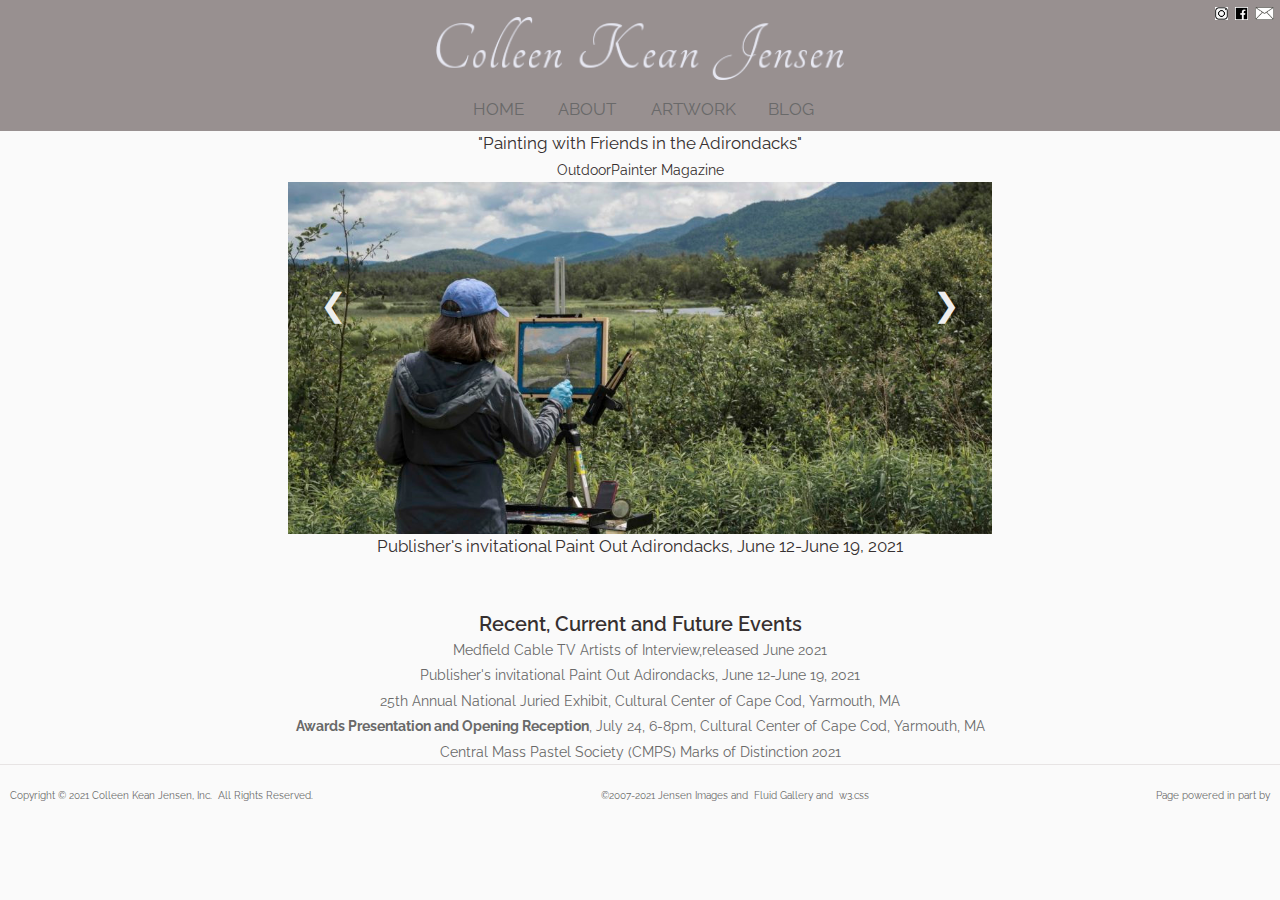
==== index.html @ 795e1b88 "improving on prev/next buttons, added video to display" ====
﻿<!DOCTYPE html>
<html lang="en">
<head>
	<meta charset="utf-8">
    <meta name="viewport" content="width=device-width, user-scalable=0, shrink-to-fit=yes initial-scale=1">
    <meta name="description" content="Colleen Kean Jensen Fine Art Gallery">
    <meta name="author" content="Colleen Kean Jensen">
    <meta name="keywords" content="Portfolio,Fine Art, Gallery, Colleen Kean Jensen, Colleen Jensen, Pastels, Oil Painting, Watercolor">
	<meta name="robots" content="index, follow" />
	<meta http-equiv="content-type" content="charset=iso-8859-2" />
	<meta http-equiv="X-UA-Compatible" content="IE=edge">
    <meta name="viewport" content="width=device-width, initial-scale=1">

<title>Colleen Kean Jensen - Home</title>
 
 <!--Fonts and Stylesheets-->
    <link href="https://fonts.googleapis.com/css?family=Poiret+One" rel="stylesheet">
    <link href="https://fonts.googleapis.com/css?family=Josefin+Slab" rel="stylesheet">
    <link rel="stylesheet" href="Font-Awesome-4.7/css/font-awesome.min.css">                
    <link rel="stylesheet" href="https://fonts.googleapis.com/css?family=Open+Sans:300,400,600">  
	<link rel="stylesheet" href="https://fonts.googleapis.com/css?family=Inconsolata">
	<link rel="stylesheet" href="https://fonts.googleapis.com/css?family=Raleway">
	
 	<!-- for artwork -->
	<link rel="stylesheet" href="https://www.w3schools.com/w3css/4/w3.css">
    <link rel="stylesheet" type="text/css" href="css/bootstrap.min.css">                                      
    <link rel="stylesheet" type="text/css" href="css/hero-slider-style.css">                              
    <link rel="stylesheet" type="text/css" href="css/magnific-popup.css">                                 
    <link rel="stylesheet" type="text/css" href="css/templatemo-style.css"> 	
	<link rel="stylesheet" type="text/css" href="css/styles-0.0.0.css"/>

	<!-- for blog -->
	<link rel="stylesheet" type="text/css" href="css/w3s.css">

	<!-- overriding -->
	<link rel="stylesheet" type="text/css" href="css/styles-0.0.0.css"/>	<!-- HTML5 shim and Respond.js for IE8 support of HTML5 elements and media queries -->
</head>

<body> 
<!--******************************* Header ****************************************-->
	<div class="header header background-color-darker">
		<a class="site-title" href='index.html' target="_self">
			<img class="siteHeader" src='images/logo/colleenkeanjensen-neutralGray.png'/>
		</a>
	</div>
<!-- ****************************** Social Icons ***********************************-->
	<div class="social-list">
		<ul>
			<li class="socialIcon">
				<a target="_self" href="https://instagram.com/Colleen_Kean_Jensen">
					<img class="socialIcon" src="images/logo/instagramBlack.png" alt="instagram logo" />
				</a>
			</li>
			<li class="socialIcon">
				<a target="_self" href="https://business.facebook.com/Colleen-Kean-Jensen-Art-109331113914642/?business_id=528823897707882">
					<img class="socialIcon" src="images/logo/facebook.png" alt="facebook logo" />
				</a>
			<li class="socialIcon">
				<a target="_self" title="Email Colleen Kean Jensen, Inc." href="mailto:ckeanjensen@gmail.com?subject=Colleen&nbsp;Kean&nbsp;Jensen&nbsp;Artwork&nbsp;Inquiry">
					<img class="socialIcon" src="images/logo/mail.png" alt="mail logo" />						
				</a>
			</li>
		</ul>
	</div>
<!--******************************* Top Navigation Bar ****************************-->
	<div class="topNav header background-color-darker">		
		<ul >
			<li>
				<a  class="currentPage" href='https://www.colleenkeanjensen.com/index.html' target="_self" id="index">HOME
				</a>
			</li>
			<li>
				<a  href='https://www.colleenkeanjensen.com/about.html' target="_self" id="about">ABOUT
				</a>
			</li>
			<li>
				<a  href="https://www.colleenkeanjensen.com/artwork.html" target="_self" id="artwork">ARTWORK
				</a>
			</li>
			<li>
				<a href="https://www.colleenkeanjensen.com/blog.html" target="_self" id="blog">BLOG
				</a>
			</li>		
		</ul>
	</div>
<!-- ****************************** Main Content ***********************************************************************************-->
	<div class="cd-hero background-color-lighter ">
	
		<div class="mySlides ">	
			<div class="photoCaption">		
		  <!--				<div class="numbertext">2 / 6</div>	 -->
				<span class="medium">"Painting with Friends in the Adirondacks"</br></span>
				<span class="smaller ">OutdoorPainter Magazine</br></span>
			</div>
			<div class="banner w3-animate-right">
				<img  src="img/2021-PleinAirMagazine-PaintingWithFriends-cropped.jpg" alt="Keeses Mill Road Pond">
			</div>
			<div class="photoCaption">
				<span>Publisher's invitational Paint Out Adirondacks, June 12-June 19, 2021</span>
			</div>
		</div>

		<div class="mySlides ">	
			<div class="photoCaption">		
		  <!--				<div class="numbertext">2 / 6</div>	 -->
				<span class="large">"Artist of Medfield Interview"</br></span>
				<span class="smaller "></br></span>
			</div>
			<div class="banner w3-animate-right">
				<img  src="images/me/2021MedfieldCable-cropped.PNG" alt="Medfield Cable Interview - Colleen Kean Jensen">
			</div>
			<div class="youtubebutton" id="youtube">
				<a  href="https://www.youtube.com/watch?v=-U9jdLsStDU&ab_channel=MedfieldTV" target="_blank"><img  src="images/me/youTubePlay.png" alt="Medfield Cable Interview - Colleen Kean Jensen"></a>
			</div>
			<div class="photoCaption">
				<span>Medfield Cable TV, produced June 2021</span>
			</div>
		</div>

			
		<div class="mySlides  ">	
			<div class="photoCaption">		
		  <!--				<div class="numbertext">2 / 6</div>	 -->
				<span class="large">Keeses Mill Road Pond</br></span>
				<span class="smaller ">Paul Smith, New York</br></span>
			</div>
			<img class="banner w3-animate-right" src="img/pastel-45-cropped.jpg" alt="Keeses Mill Road Pond">

			<div class="photoCaption">
				<span>Publisher's invitational Paint Out Adirondacks, June 12-June 19, 2021</span>
			</div>
		</div>
		
		<div class="mySlides ">	
			<div class="photoCaption">		
		  <!--				<div class="numbertext">3 / 6</div>	 -->
				<span class="large">Jay Covered Bridge<br></span>
				<span class="smaller ">from above the falls, </span>
				<span class="smaller ">Jay, New York</br></span>
			</div>
			<img class="banner w3-animate-right" src="img/pastel-46-cropped.jpg" alt="Jay Covered Bridge">

			<div class="photoCaption">
				<span>Publisher's invitational Paint Out Adirondacks, June 12-June 19, 2021</span>
			</div>
		</div>
		
		<div class="mySlides  ">	
			<div class="photoCaption">		
		  <!--				<div class="numbertext">4 / 6</div>	 -->
				<span class="large">Saranac Village Dock</br></span>
				<span class="smaller ">Saranac, New York</br></span>
			</div>
			<img class="banner w3-animate-right" src="img/pastel-47-cropped.jpg" alt="Saranac Village Dock">

			<div class="photoCaption">
				<span>Publisher's invitational Paint Out Adirondacks, June 12-June 19, 2021</span>
			</div>
		</div>
		
		  <!--
		<div class="mySlides w3-animate-opacity">	
			<div class="photoCaption">		
		  <!--				<div class="numbertext">5 / 6</div>	 
				<span class="large">Bog River Falls</br></span>
				<span class="smaller ">Tupper Lake, New York</br></span>
			</div>
			<img class="" src="img/pastel-48.jpg" alt="Bog River Falls">

			<div class="photoCaption">
				<span>Publisher's invitational Paint Out Adirondacks, June 12-June 19, 2021</span>
			</div>
		</div>-->
	
		<div class="mySlides  ">	
			<div class="photoCaption">		
		  <!--				<div class="numbertext">6 / 6</div>	 -->
				<span class="large">Norman Ridge Road</br></span>
				<span class="smaller ">Franklin, New York</br></span>
			</div>
			<img class="banner w3-animate-right" src="img/pastel-49-cropped.jpg" alt="Norman Ridge Road">

			<div class="photoCaption">
				<span>Publisher's invitational Paint Out Adirondacks, June 12-June 19, 2021</span>
			</div>
		</div>
		
		<div class="mySlides ">
			<div class="photoCaption">
		  <!--				<div class="numbertext">1 / 6</div>	 -->
				<span class="large ">A Climber's Hold</br></span>
				<span class="smaller ">Pawtuckaway, NH</br></span>
			</div>
			<img class="banner w3-animate-right" src="img/pastel-1-cropped.jpg" alt="A Climber's Hold, Pawtuckaway, N.H.">

			<div class="photoCaption">
				<span>
					<a class="" href="https://issuu.com/showapero/docs/ape_ro_catalogue_-_experience_-_january_2020_web/24" target="_blank">
					Apero Fine Arts Magazine, January 2020.</a>
					</br>
				</span>
				<span>
					<a class="" href="https://www.cmpastels.org/no_tom2.html" target="_blank">
					CMPS Marks of Distinction 2021.</a>
					</br>
				</span>
			</div>
		</div>
		
		  <!-- Next and previous buttons -->
		<a class="prev" onclick="plusSlides(-1)">&#10094;</a>
		<a class="next" onclick="plusSlides(1)">&#10095;</a>
  
		</br>		</br>
		<div>
			<h4>Recent, Current and Future Events</h4>
			<span class="smaller">

				<li><a class="" href="https://www.youtube.com/watch?v=-U9jdLsStDU&ab_channel=MedfieldTV" target="_blank">Medfield Cable TV Artists of Interview,released June 2021</li></br>
				<li><a class="" href="https://paintadirondacks.com/" target="_blank">Publisher's invitational Paint Out Adirondacks, June 12-June 19, 2021</li></br>
				<li><a class="" href="https://ppscc.org/exhibitions/#fpo" target="_blank">25th Annual National Juried Exhibit, Cultural Center of Cape Cod, Yarmouth, MA</li></br>
				<li><a class="" href="https://ppscc.org/exhibitions/#fpo" target="_blank"><span><b>Awards Presentation and Opening Reception</b></span>, July 24, 6-8pm, Cultural Center of Cape Cod, Yarmouth, MA</li></br>
				<a class="" href="https://www.cmpastels.org/no_tom2.html" target="_blank">Central Mass Pastel Society (CMPS) Marks of Distinction 2021
			</span>
		</div>
	</div> <!-- contentContainer -->
<!-- ****************************** Copyright ******************************************-->
	<hr class="">
	<div class="tm-footer">
		<span class="tm-copyright-text copyright">Copyright © 2021 Colleen Kean Jensen, Inc.&nbsp;&nbsp;All Rights Reserved.
		</span>
		<span class="tm-copyright-text branding">Page powered in part by 
			<a href="mailto:ckeanjensen@gmail.com">©2007-2021&nbsp;Jensen Images&nbsp;and&nbsp;</a>
			<a href="https://www.free-css.com/free-css-templates/page239/fluid-gallery" target="_blank">Fluid&nbsp;Gallery&nbspand&nbsp;</a>
			<a href="https://www.w3schools.com/w3css/default.asp" target="_blank">w3.css</a>
		</span>
	</div>
<!-- ****************************** load JS files ******************************************-->
	<script src="js/tether.min.js"></script> <!-- Tether (http://tether.io/)  --> 
	<script src="js/bootstrap.min.js"></script>             <!-- Bootstrap js (v4-alpha.getbootstrap.com/) -->
	<script src="js/hero-slider-main.js"></script>          <!-- Hero slider (https://codyhouse.co/gem/hero-slider/) -->
	<script src="js/jquery.magnific-popup.min.js"></script> <!-- Magnific popup (http://dimsemenov.com/plugins/magnific-popup/) -->
	
	<script>
 	var  myVar;
	var slideIndex = 1;
	showSlides(slideIndex);

	function plusSlides(n) {
	  clearTimeout(myVar);
	  showSlides(slideIndex += n);
	}

	function currentSlide(n) {
	  showSlides(slideIndex = n);
	}

	function showSlides(n) {

	  var i;
	  var slides = document.getElementsByClassName("mySlides");
	  var banner = document.getElementsByClassName("banner");
	  var captionText = document.getElementById("caption");
	  if (n > slides.length) {slideIndex = 1}
	  if (n < 1) {slideIndex = slides.length}
	  for (i = 0; i < slides.length; i++) {
		  slides[i].style.display = "none";
	  }
	  slides[slideIndex-1].style.display = "block";
	  myVar =  setTimeout(function(){showSlides(slideIndex= slideIndex+1)}, 7000); // Change image every 2 seconds
	}
	
	function adjustHeightOfPage(pageNo) {

	var pageContentHeight = 0;

	var pageType = $('div[data-page-no="' + pageNo + '"]').data("page-type");

	if( pageType != undefined && pageType == "gallery") {
		pageContentHeight = $(".cd-hero-slider li:nth-of-type(" + pageNo + ") .tm-img-gallery-container").height();
	}
	else {
		pageContentHeight = $(".cd-hero-slider li:nth-of-type(" + pageNo + ") .js-tm-page-content").height() + 20;
	}
   
	// Get the page height
	var totalPageHeight = $('.cd-slider-nav').height()
							+ pageContentHeight
							+ $('.tm-footer').outerHeight();

	// Adjust layout based on page height and window height
	if(totalPageHeight > $(window).height()) 
	{
		$('.cd-hero-slider').addClass('small-screen');
		$('.cd-hero-slider li:nth-of-type(' + pageNo + ')').css("min-height", totalPageHeight + "px");
	}
	else 
	{
		$('.cd-hero-slider').removeClass('small-screen');
		$('.cd-hero-slider li:nth-of-type(' + pageNo + ')').css("min-height", "100%");
	}
	}

		/*
			Everything is loaded including images.
		*/
		$(window).load(function(){

			adjustHeightOfPage(1); // Adjust page height

			/* Gallery One pop up
			-----------------------------------------*/
			$('.gallery-one').magnificPopup({
				delegate: 'a', // child items selector, by clicking on it popup will open
				type: 'image',
				gallery:{enabled:true}                
			});
			
			/* Gallery Two pop up
			-----------------------------------------*/
			$('.gallery-two').magnificPopup({
				delegate: 'a',
				type: 'image',
				gallery:{enabled:true}                
			});

			/* Gallery Three pop up
			-----------------------------------------*/
			$('.gallery-three').magnificPopup({
				delegate: 'a',
				type: 'image',
				gallery:{enabled:true}                
			});

			/* Collapse menu after click 
			-----------------------------------------*/
			$('#tmNavbar a').click(function(){
				$('#tmNavbar').collapse('hide');

				adjustHeightOfPage($(this).data("no")); // Adjust page height       
			});

			/* Browser resized 
			-----------------------------------------*/
			$( window ).resize(function() {
				var currentPageNo = $(".cd-hero-slider li.selected .js-tm-page-content").data("page-no");
				
				// wait 3 seconds
				setTimeout(function() {
					adjustHeightOfPage( currentPageNo );
				}, 1000);
				
			});
	
			// Remove preloader (https://ihatetomatoes.net/create-custom-preloading-screen/)
			$('body').addClass('loaded');

			// Write current year in copyright text.
			$(".tm-copyright-year").text(new Date().getFullYear());
					   
		});
			</script>

<!-- ****************************** end body ******************************************-->

</body></html>
---- css/hero-slider-style.css ----
/* -------------------------------- 
Primary style
-------------------------------- */
*, *::after, *::before {
  -webkit-box-sizing: border-box;
  -moz-box-sizing: border-box;
  box-sizing: border-box;
}

/* -------------------------------- 
Main Components 
-------------------------------- */
.cd-header {
  position: absolute;
  z-index: 2;
  top: 0;
  left: 0;
  width: 100%;
  height: 50px;
  background-color: #21272c;
  -webkit-font-smoothing: antialiased;
  -moz-osx-font-smoothing: grayscale;
}
@media only screen and (min-width: 768px) {
  .cd-header {
    height: 70px;
    background-color: transparent;
  }
}

#cd-logo {
  float: left;
  margin: 13px 0 0 5%;
}
#cd-logo img {
  display: block;
}
@media only screen and (min-width: 768px) {
  #cd-logo {
    margin: 23px 0 0 5%;
  }
}

.cd-primary-nav {
  /* mobile first - navigation hidden by default, triggered by tap/click on navigation icon */
  float: right;
  margin-right: 5%;
  width: 44px;
  height: 100%;  
}
.cd-primary-nav ul {
  position: absolute;
  top: 0;
  left: 0;
  width: 100%;
  -webkit-transform: translateY(-100%);
  -moz-transform: translateY(-100%);
  -ms-transform: translateY(-100%);
  -o-transform: translateY(-100%);
  transform: translateY(-100%);
}
.cd-primary-nav ul.is-visible {
 /*--  box-shadow: 0 3px 8px rgba(0, 0, 0, 0.2);--*/
  -webkit-transform: translateY(50px);
  -moz-transform: translateY(50px);
  -ms-transform: translateY(50px);
  -o-transform: translateY(50px);
  transform: translateY(50px);
}
.cd-primary-nav a {
  display: block;
  height: 50px;
  line-height: 50px;
  padding-left: 5%;
  background: #21272c;
  border-top: 1px solid #333c44;
  color: #ffffff;
}
@media only screen and (min-width: 768px) {
  .cd-primary-nav {
    /* reset navigation values */
    width: auto;
    height: auto;
    background: none;
  }
  .cd-primary-nav ul {
    position: static;
    width: auto;
    -webkit-transform: translateY(0);
    -moz-transform: translateY(0);
    -ms-transform: translateY(0);
    -o-transform: translateY(0);
    transform: translateY(0);
    line-height: 70px;
  }
  .cd-primary-nav ul.is-visible {
    -webkit-transform: translateY(0);
    -moz-transform: translateY(0);
    -ms-transform: translateY(0);
    -o-transform: translateY(0);
    transform: translateY(0);
  }
  .cd-primary-nav li {
    display: inline-block;
    margin-left: 1em;
  }
  .cd-primary-nav a {
    display: inline-block;
    height: auto;
    font-weight: 600;
    line-height: normal;
    background: transparent;
    padding: .6em 1em;
    border-top: none;
  }
}

/* -------------------------------- 
Slider
-------------------------------- */
.cd-hero {
	clear:both;
	position: relative;
	margin: 0;
	padding: none;	
	background-color: floralwhite;
	width: 100%;
	-webkit-font-smoothing: antialiased;
	-moz-osx-font-smoothing: grayscale;
}

.cd-hero::after  
{  
  content: "";
  clear: both;
  display: table;
}

.cd-hero-slider {
  position: relative;
  height: width:100%;
  overflow-y: auto;
  overflow-x: hidden;
  z-index: 1005;
}
cd-hero-slider .cd-full-width { padding-top: 0; }

.cd-hero-slider li {
  position: absolute;
  top: 0;
  left: 0;
  width: 100%;
  height: auto;
  min-height: 100%;
  visibility: hidden;
  opacity: 0;
  transition: visibility 0s 2s, opacity 2s linear;
}
.cd-hero-slider li.selected {
  /* this is the visible slide */
  position: relative;
  visibility: visible;
  opacity: 1;
  -webkit-transition: opacity 2s;
  -moz-transition: opacity 2s;
  -o-transition: opacity 2s;
  transition: opacity 2s;
}
.cd-hero-slider li.is-moving, .cd-hero-slider li.selected {
  /* the is-moving class is assigned to the slide which is moving outside the viewport */
  
  -webkit-transition: opacity 2s;
  -moz-transition: opacity 2s;
  transition: opacity 2s;
}
@media only screen and (min-width: 768px) {
  .cd-hero-slider {
    height: 500px;
  }
}
@media only screen and (min-width: 1170px) {
  .cd-hero-slider {
    height: 680px;
  }
}

/* -------------------------------- 
Single slide style
-------------------------------- */
.cd-hero-slider li {
  background-position: center center;
  background-size: cover;
  background-repeat: no-repeat;
}
.cd-hero-slider li:first-of-type {
  background-color: #2c343b;  
}
.cd-hero-slider li:nth-of-type(2) {
  background-color: #3d4952;  
}
.cd-hero-slider li:nth-of-type(3) {
  background-color: #cdcdcd;  
}
.cd-hero-slider li:nth-of-type(4) {
  background-color: #2c343b;
  
}
.cd-hero-slider li:nth-of-type(5) {
  background-color: #2c343b;  
}
.cd-hero-slider li:nth-of-type(6) {
  background-color: #2c343b;  
}
.cd-hero-slider .cd-full-width,
.cd-hero-slider .cd-half-width {
  position: relative;
  width: 100%;
  height: 100%;
  z-index: 1;
  left: 0;
  top: 0;
  /* this padding is used to align the text */
  padding-top: 1px;
  text-align: center;
  /* Force Hardware Acceleration in WebKit */
  -webkit-backface-visibility: hidden;
  backface-visibility: hidden;
}
.cd-hero-slider .cd-img-container {
  /* hide image on mobile device */
  display: none;
}
.cd-hero-slider .cd-img-container img {
  position: absolute;
  left: 50%;
  top: 50%;
  bottom: auto;
  right: auto;
  -webkit-transform: translateX(-50%) translateY(-50%);
  -moz-transform: translateX(-50%) translateY(-50%);
  -ms-transform: translateX(-50%) translateY(-50%);
  -o-transform: translateX(-50%) translateY(-50%);
  transform: translateX(-50%) translateY(-50%);
}
.cd-hero-slider .cd-bg-video-wrapper {
  /* hide video on mobile device */
  position: absolute;
  top: 0;
  left: 0;
  width: 100%;
  height: 100%;
  overflow: hidden;
}
.cd-hero-slider .cd-bg-video-wrapper video {
  /* you won't see this element in the html, but it will be injected using js */
  display: block;
  min-height: 100%;
  min-width: 100%;
  max-width: none;
  height: auto;
  width: auto;
  position: absolute;
  left: 50%;
 /*-- top: 50%;  --*/
  bottom: auto;
  right: auto;
  -webkit-transform: translateX(-50%) translateY(-50%);
  -moz-transform: translateX(-50%) translateY(-50%);
  -ms-transform: translateX(-50%) translateY(-50%);
  -o-transform: translateX(-50%) translateY(-50%);
  transform: translateX(-50%) translateY(-50%);
}
.cd-hero-slider h2,.cd-hero-slider h6,  .cd-hero-slider p {
 /*-- text-shadow: 0 1px 3px rgba(0, 0, 0, 0.1);  --*/
  line-height: 1.2;
  margin: 0 auto 14px;
  color: black;
  width: 90%;
  max-width: 400px;
}
.cd-hero-slider h2 {
  font-size: 2.4em;
}

.cd-hero-slider h6 
{

}
.cd-hero-slider p {
  font-size: 1.4rem;
  line-height: 1.4;
}
.cd-hero-slider .cd-btn {
  display: inline-block;
  padding: 0;
  margin-top: .8em;
  background-color: rgba(212, 68, 87, 0.9);
  font-size: 1.3rem;
  font-weight: 700;
  letter-spacing: 1px;
  color: #ffffff;
  text-transform: uppercase;
  /*-- box-shadow: 0 3px 6px rgba(0, 0, 0, 0.1);  --*/
  -webkit-transition: background-color 0.2s;
  -moz-transition: background-color 0.2s;
  transition: background-color 0.2s;
}
.cd-hero-slider .cd-btn.secondary {
  background-color: rgba(22, 26, 30, 0.8);
}
.cd-hero-slider .cd-btn:nth-of-type(2) {
  margin-left: 1em;
}
.no-touch .cd-hero-slider .cd-btn:hover {
  background-color: #d44457;
}
.no-touch .cd-hero-slider .cd-btn.secondary:hover {
  background-color: #161a1e;
}
@media only screen and (min-width: 768px) {
  .cd-hero-slider .cd-full-width,
  .cd-hero-slider .cd-half-width {
/*--     padding-top: 150px; *--/
  }
  .cd-hero-slider .cd-bg-video-wrapper {
    display: block;
  }
  .cd-hero-slider .cd-half-width {
    width: 45%;
  }
  .cd-hero-slider .cd-half-width:first-of-type {
    left: 5%;
  }
  .cd-hero-slider .cd-half-width:nth-of-type(2) {
    right: 5%;
    left: auto;
  }
  .cd-hero-slider .cd-img-container {
    display: block;
  }
  .cd-hero-slider h2, .cd-hero-slider p {
    max-width: 520px;
  }
  .cd-hero-slider h2 {
    font-size: 2.4em;
    font-weight: 300;
  }
  .cd-hero-slider .cd-btn {
    font-size: 1.4rem;
  }
}
@media only screen and (min-width: 1170px) {
  .cd-hero-slider .cd-full-width,
  .cd-hero-slider .cd-half-width {
    padding-top: 220px;
  }
  .cd-hero-slider h2, .cd-hero-slider p {
    margin-bottom: 20px;
  }
  .cd-hero-slider h2 {
    font-size: 3.2em;
  }
  .cd-hero-slider p {
    font-size: 1.6rem;
  }
}

/* -------------------------------- 

Single slide animation

-------------------------------- */
@media only screen and (min-width: 768px) {
  
  .cd-hero-slider .selected .cd-half-width {
    /* this is the visible slide */
    opacity: 1;  
  }
  .cd-hero-slider .is-moving .cd-half-width {
    /* this is the slide moving outside the viewport 
    wait for the end of the transition on the <li> parent before set opacity to 0 and translate to 40px/-40px */
    -webkit-transition: opacity 0s 5s;
    -moz-transition: opacity 0s 5s;
    transition: opacity 0s 5s;
  }
  
  .cd-hero-slider li.is-moving .cd-full-width h2,
  .cd-hero-slider li.is-moving .cd-full-width p,
  .cd-hero-slider li.is-moving .cd-full-width .cd-btn {
    /* this is the slide moving outside the viewport 
    wait for the end of the transition on the li parent before set opacity to 0 and translate to 100px/-100px */
    -webkit-transition: opacity 0s 0.5s;
    -moz-transition: opacity 0s 0.5s;
    transition: opacity 0s 0.5s;
  }
  .cd-hero-slider li.selected h2 {
    -webkit-transition: opacity 0.2s ease-out, -webkit-transform 0.3s ease-out;
    -moz-transition: opacity 0.2s ease-out, -moz-transform 0.3s ease-out;
    transition: opacity 0.2s ease-out, transform 0.3s ease-out;    
  }
  .cd-hero-slider li.selected p {
    -webkit-transition: opacity 0.2s ease-out, -webkit-transform 0.3s ease-out;
    -moz-transition: opacity 0.2s ease-out, -moz-transform 0.3s ease-out;
    transition: opacity 0.2s ease-out, transform 0.3s ease-out;
  }
  .cd-hero-slider li.selected .cd-btn 
  {
    -webkit-transition: opacity 0.4s 0.4s, -webkit-transform 0.5s 0.4s, background-color 0.2s 0s;
    -moz-transition: opacity 0.4s 0.4s, -moz-transform 0.5s 0.4s, background-color 0.2s 0s;
    transition: opacity 0.4s 0.4s, transform 0.5s 0.4s, background-color 0.2s 0s;
 }
}
/* -------------------------------- 
Slider navigation
-------------------------------- */
.cd-slider-nav 
{
	position: absolute;
	width: 100%;
	top:0;
	left:0;
	right:0;
	z-index: 1002;
	text-align: center;
	padding: 0; 
}

.cd-slider-nav nav 
{
	padding: 0; 
	width: 100%;
}

.cd-slider-nav ul::after {
  clear: both;
  content: "";
  display: table;
}

.cd-slider-nav li 
{ 
	display: inline-block;
	width: auto;	
	float: left;
}

.cd-slider-nav li.selected a {
  color: #2c343b;
}

.cd-slider-nav a {
  display: block;
  position: relative;
  padding-top: 0;
  font-size: 1rem;
  font-weight: 700;
  color: #a8b4be;
}
.cd-slider-nav a::before {
  content: '';
  position: absolute;
  width: 24px;
  height: 24px;
  top: 8px;
  left: 50%;
  right: auto;
}
.no-touch .cd-slider-nav a:hover {
  background-color: rgba(0, 1, 1, 0.5);
}
.cd-slider-nav li:first-of-type a::before {
  background-position: 0 0;
}
.cd-slider-nav li.selected:first-of-type a::before {
  background-position: 0 -24px;
}
.cd-slider-nav li:nth-of-type(2) a::before {
  background-position: -24px 0;
}
.cd-slider-nav li.selected:nth-of-type(2) a::before {
  background-position: -24px -24px;
}
.cd-slider-nav li:nth-of-type(3) a::before {
  background-position: -48px 0;
}
.cd-slider-nav li.selected:nth-of-type(3) a::before {
  background-position: -48px -24px;
}
.cd-slider-nav li:nth-of-type(4) a::before {
  background-position: -72px 0;
}
.cd-slider-nav li.selected:nth-of-type(4) a::before {
  background-position: -72px -24px;
}
.cd-slider-nav li:nth-of-type(5) a::before {
  background-position: -96px 0;
}
.cd-slider-nav li.selected:nth-of-type(5) a::before {
  background-position: -96px -24px;
}
@media only screen and (min-width: 768px) {
  .cd-slider-nav {
    height: 80px;
  }
  .cd-slider-nav .cd-marker,
  .cd-slider-nav li {
    width: 95px;
  }
  .cd-slider-nav a {
    font-size: 1.1rem;
    text-transform: uppercase;
  }
  .cd-slider-nav a::before {
/*     top: 18px;  */
  }
}

/* -------------------------------- 

Main content

-------------------------------- */
.cd-main-content {
  width: 90%;
  max-width: 768px;
  margin: 0 auto;
  padding: 2em 0;
}
.cd-main-content p {
  font-size: 1.4rem;
  line-height: 1.8;
  color: #999999;
  margin: 2em 0;
}
@media only screen and (min-width: 1170px) {
  .cd-main-content {
    padding: 1px 0;
  }
  .cd-main-content p {
    font-size: 1.6rem;
  }
}

/* -------------------------------- 

Javascript disabled

-------------------------------- */
.no-js .cd-hero-slider li {
  display: none;
}
.no-js .cd-hero-slider li.selected {
  display: block;
}

.no-js .cd-slider-nav {
  display: none;
}
---- css/styles-0.0.0.css ----
/* -------------------------------- 
Primary style
-------------------------------- */
*, *::after, *::before {
  -webkit-box-sizing: border-box;
  -moz-box-sizing: border-box;
  box-sizing: border-box;
}

body
{ 
	width:100%;
	height: auto;	
	text-align:center;
	padding: 0;
	margin: 0 auto;
	background-color: #e7e4e4; 
	background-color: #f3f1f1; /*** darker off-white ***/	
	background-color: #fafafa; /*** lighter off-white ***/	
 	color:#363030;
	font-size: 17px;
	font-style:normal;
	font-weight: normal;
	overflow: hidden;
}

body,h1,h2,h3,h4,h5 {font-family: "Raleway", sans-serif}

p  			
{
	margin: 0;
	line-height: 100%;
	font-size: 100%;
}

span
{
	font-size: 100%;
}

span.bold 
{
	font-weight:bold;
}

span.firstLetter 
{
  float: left;
  width: auto;
  font-size: 150%;
  line-height: 70%;
  padding: 0;
}

br	
{
}

h1, h2, h3, h4, h5, h6 {
	font-weight: normal;
	font-style: normal;
	line-height: normal;
	margin-bottom: 0;
	margin-top: 0px;
	padding: 1px;
}

h1, h2
{
	text-transform: uppercase;
}

h1, .h1 { font-size: 180%; 	}
h2, .h2 { font-size: 160%; 	}
h3, .h3 { font-size: 140%; 	}
h4, .h4 { font-size: 120%; font-weight:  580; text-align: center; margin:0 auto 0 auto;	}
h5, .h5 { font-size: 100%; 	}
h6, .h6 { font-size: 100%; 	}

h1 a, h2 a, h3 a, h4 a, h5 a, h6 a {
	font-weight: normal;
	font-style: normal;
	line-height: normal;
	text-decoration: none;
	}

	
hr {
    display: block;
    height: 1px;
    border: 0;	
	width: 100%;
	border-top: 1px solid #e7e4e4;
    padding: 0;
	margin:0 auto 1em auto;
	clear: both;
}

hr.sm-top 
{
	margin-top: 25px;
}

hr.short 
{
	width: 65%;
}

audio,
canvas,
iframe,
img,
svg,
video {
    vertical-align: middle;
}

textarea {
    resize: vertical;
	height: 168px; }
	
img 
{
	width:100%;
	height: auto;
	border: none; 
	padding:0; 
	margin:0;
}
	
img.center
{
    text-align:center;
    margin: 0 auto;
    padding:0px;
	height: auto;
	width: 40%;
}

img.siteHeader
{
    text-align: center;
    margin: 0 auto;
    padding: 0px;
	max-width: 24em;
	background-color: #989090;  /* warm gray */
}

img.homePage
{
	float: right;
	margin: 1em;
	width: 40%;
	height: auto;	
	border: none; 
	padding: 0;
}
img.oneImage
{
	margin: 1em;
	width: 60%;
	height: auto;	
	border: none; 
	padding: 0;
}

img.threeImages
{
	float: right;
	margin: 1em;
	max-width: 30%;
	height: auto;	
	border-style: solid;
	border-width: 1em;
	border-color: #eeeef7; 
}

img.left 
{	float: left;
	width: 30%;
}

img.right 
{
	float: right;
	margin-left: 40px;
	margin-bottom: 25px;
}

img.lazyload, img.lazyloading 
{
    opacity: 0;
}

img.lazyloaded 
{
    opacity: 1;
}

img.headingfont		
{
	height: 1.3em; vertical-align: -20%;
}

img.headingfont2	
{
	height: 1.8em; vertical-align: -42%;

	}
img.headingfontsmall	
{	
	height: 1.1em; vertical-align: -30%;
}
img.headingfontsmall2	
{
	height: 1.2em; vertical-align: -25%;
}

a 			
{ 
	display: inline;
	text-decoration: none;
	font-size: 100%;
	
	-webkit-transition:0.2s color linear;
	transition:0.2s color linear;
}

/*  insane css rules ....  (from W3Schools)
a:hover MUST come after a:link and a:visited.
a:active MUST come after a:hover. 
*/

a:link
{
	color: #696969;
}

a, button 
{ 
	transition: all 0.3s ease; 
	color: #191919; 
}

a:visited 
{
	color: #696969;
}
a:hover 	
{
	color: #191919;
}
a:active 
{
	color: #191919;
}

a.currentPage
{
	color: #191919;
}

a:link
{
	color: #696969;
}

a,button 
{ 
	transition: all 0.3s ease; 
	color: #e6e6e6; 
}


ul
{
	list-style: none;
}

li{
	display: inline;
}


ul.listleft	{ text-align: left; padding-left: 16em;}

li.bold		
{
	font-weight:bold; font-style:normal; 
}

figure { margin: 0; }

/* ==========================================================================
   Classes
   ========================================================================== */
 
   
.italics { font-style: italic; }
.strong { font-weight: bold; }
.stronger {font-weight: 550; }
.small { font-size: 90%; }
.smaller { font-size: 80%; line-height: 80%; }
.large  { font-size: 120%; }
.caligraphybold	{font-family: Lucida Calligraphy, Lucida, Helvetica, Arial, sans-serif;}
.smallPadding { padding: 1em ; }
.smallSidePadding { padding: 0 1em 0 1em; }
.smallPaddingRight { padding-right: 1em; }
.smallPaddingLeft { padding-left: 1em; }
.mediumMarginRight { margin: 1em 2em 2em 1em; }
.mediumMarginLeft { margin: 1em 1em 2em 2em; }
.smallMarginRight { margin: 1em 1em 1em 0; }
.smallMarginLeft { margin: 1em 0 1em 1em; }
.mediumPadding {padding: 2em }
.mediumMargin  {margin: 1em 3em 1em 3em; }
.smallMargin { margin: 1em 1em 1em 1em; }
.smallMarginNoTop { margin: 0 1em 1em 1em; }
.sideMargin { margin: 0 1em 0 1em;}
.center {text-align: center; margin: auto;}

.centerTextblogImages
{
    text-align:center;
    margin: 1em auto 1em auto;
	padding: 1em 0 1em 0;
	height: auto;
	width: auto;
}

.mainPhoto
{
	margin: 0em 20% 0em 20%;

}

.shopPhoto
{
	margin: 0em 20% 0em 20%;

}


*, *:before, *:after {
	-webkit-box-sizing: border-box;
	   -moz-box-sizing: border-box;
			box-sizing: border-box;
}


.background-color-lighter
{
	background-color: rgba(248, 247, 247,0.7);
	background-color: #f3f1f1; /*** off-white ***/	
	background-color: rgba(255,255,255,0.7);
	background-color: #fafafa; /*** lighter off-white ***/	
}

.background-color-darker
{
	background-color: #e7e4e4;
	background-color: #f3f1f1;
	background-color: #989898;  /* neutral gray */
	background-color: #989090;  /* warm gray */
}


/* ==========================================================================
   Header
   ========================================================================== */


.header {
	position: relative;
	height: auto;
	width: 100%;
	text-align: center;
	margin:0;
	padding: 0;
	padding-top: 1em;
}

.header:after
{
	clear: both;
	content: "";
	display: block;
}

.site-title 
{
}

.site-title a {
	display: block;
}

/* ==========================================================================
   Social Icons
   ========================================================================== */
.social-list
{
}

.social-list li {
	float: right;
	margin: 0 1px;
	z-index: -1;
}

li.socialIcon
{
	float: left;
	display: inline-block;
}
img.socialIcon	
{
	height: .75em;
	width: auto;
	margin-right: 5px;
}

.inline-list li {
	display: inline;
	margin: 0 0px;
}

.inline-list, .social-list, .subnav {
	position: absolute;
	float: right;
	padding: 0;
	list-style: none;
	display: inline-block;
	top:0;
	right: 0;
}

 /* -------------------------------- 
Main Navigation
-------------------------------- */
.topNav
{ 
	color:#363030;
	position: relative;
	width: 100%;
	height: 1.5em;
	text-align: center;
	vertical-align: center;
	padding-bottom: 2em;
	padding-top: 1em;
	margin: 0 auto 0 auto;
}

.topNav::after {
	clear: both;
	content: "";
}

.topNav ul
{
	list-style: none;
	float: left;
	margin: 0;
	padding: 0;
	width: 100%;
}

.topNav li a
{
	position: relative;
	display: inline-block;
	list-style: none;
	line-height: 1em;
	padding-right: 0em; 
	padding-left: 0em; 
	font-size:100%; 
	text-align: center;
}


#index 		{width: 5em;}
#artwork 	{width: 7em;}
#about 		{width: 5em;}
#blog 		{width: 4em;}



/* -------------------------------- 
Container
-------------------------------- */
.contentContainer
{
	clear:both;
	display: block!important;
	width: 100%;
	height: 0;
	margin:0 auto;
	text-align: center;
	padding:4px 8px!important;
}

.container-fluid { 
	width: 100%; /* IE fix */
	padding-left: 0;
	padding-right: 0;
}

.contentContainer::after , .contentContainer::before,
.tm-footer::after, .tm-footer::before
{  
	content: "";
	clear: both;
}

/* ==========================================================================
   Index, About, Blog
   ========================================================================== */

div.caption
{
	text-align: justify;
	padding: 1em 4em 1em 4em;
	margin: 0;
}

.aboutBlog ul
{
	list-style-type: circle;
	display:block;
	margin: 0;
	padding: 0;
}

.aboutBlog li a
{
	list-style-type: circle;
	line-height: 1em;
	padding-right: 0em; 
	padding-left: 0em; 
	font-size:100%; 
	text-align: left;
}
   
div.quote
{
	text-align: left;
	padding: 1em 1em 1em 1em;
	margin: 0;
}

div.aboutBlog
{
	text-align: justify;
	padding: 0;
	margin: .5em 1em .5em 1em;
}

div.blogHeaderImage
{
	position: relative;
	text-align: justify;
	float: left;
	padding: .5em;
	width: 15em;
	height: auto;
	}	

.artwork
{
	padding: 0;
	background-color: #f3f1f1;
}


div.blogEntry
{
	content: "";
	clear: both;
	position: relative;
	display: inline;
	text-align: center;
	width: 100%;
}

div.expandedBlogEntry
{
	text-align: center;
	width: 100%;
}

.blogCard
{
	display: inline-block;
	width: 18em;
	font-size: 90%;
	margin: 0 1em 1em 1em;
	padding: 1em;

}
div.border
{
	border: none;
	border-top-style: solid;
	border-width: thin;
	border-color: #ad9f9f; 
}
.middle
{
vertical-align: middle;
}
.title
{
	margin-top: 1em;
	font-size: 130%;
}
.titleSmaller
{
	margin-top: 1em;
	font-size: 100%;
}
.date
{
	font-size: 80%;
}

.thumbNail {width: 10%; min-width: 5em; padding-top: 1em; padding-left: 1em; padding-right: 1em;}
.kneeCap {float: left; width: 40%; min-width: 5em; padding-right: .5em; }

#expandMessage-Adk {padding-left: 1em; padding-right: 1em; width: 5em;}
#expansion-Adk {display: none; margin: 0 auto 0 auto; }
#expandMessage-PleinAir {padding-left: 1em; padding-right: 1em; width: 5em;}
#expansion-PleinAir {display: none; margin: 0 auto 0 auto; }
#expandMessage-LookingUp {padding-left: 1em; padding-right: 1em; width: 5em;}
#expansion-LookingUp {display: none; margin: 0 auto 0 auto; }
#expandMessage-ClimbersHold {padding-left: 1em; padding-right: 1em; width: 5em;}
#expansion-ClimbersHold {display: none; margin: 0 auto 0 auto; }
#expandMessage-LifeOfBen {padding-left: 1em; padding-right: 1em; width: 5em;}
#expansion-LifeOfBen {display: none; margin: 0 auto 0 auto; }
#expandMessage-BabyDavid {padding-left: 1em; padding-right: 1em; width: 5em;}
#expansion-BabyDavid {display: none; margin: 0 auto 0 auto; }
#expandMessage-Giclee {padding-left: 1em; padding-right: 1em; width: 6em;}
#expansion-Giclee {display: none; margin: 0 auto 0 auto; }
#expandMessage-Notecards {padding-left: 1em; padding-right: 1em; width: 6em;}
#expansion-Notecards {display: none; margin: 0 auto 0 auto; }
#expandMessage-LookingUp {padding-left: 1em; padding-right: 1em; width: 6em;}
#expansion-Trivets {display: none; margin: 0 auto 0 auto; }
#expandMessage-Trivets {padding-left: 1em; padding-right: 1em; width: 6em;}
#expansion-Mousepads {display: none; margin: 0 auto 0 auto; }
#expandMessage-Mousepads {padding-left: 1em; padding-right: 1em; width: 6em;}

.blogNumber
{
	text-align: right;
	font-size:60%;
}

.twoImages
{
	display: inline-block;
	width: 40%;
	min-width: 15em;
	padding: .5em;
}
.threeImages
{
	display: inline-block;
	width: 25%;
	min-width: 15em;
	padding: .5em;
}

.blogDiscussion
{
	text-align: justify;
	text-justify: inter-word;
	padding: 0 1em 0 0;
	margin: 1em 1em 1em 1em;

}


/* ==========================================================================
   Contact
   ========================================================================== */
img.contactMe
{
	height: auto;	
	border: none; 
}

.contactImageTitle
{

	padding: 1em;
	font-size: 120%;
}

div.contactform
{
	width: 100%;
	margin: auto;
}

.checkBox {	display: inline-block; width: 100%; text-align: left; float: left; vertical-align: middle;}

div.contactMe
{
	text-align: center;
	width: 95%;
	padding: 1em;
	bottom:0;
	margin: auto;
}
div.contactPage
{
	text-align: center;
	width: 95%;
	padding: 1em;
	bottom:0;
	margin: auto;
	max-width: 60em;
}

#available
{
	display: inline;
	border: none;
}

#unavailable
{
	display:none;
	border: none;
}

#nfs
{
	display:inline;
	border: none;
}

#nfsThankyou
{
	display:inline;
	border: none;
}

   
.formJustify
{
	display: block;
	text-align: justify;
}

.formElement
{
	left:0;
	text-align: left;
	float: left;
	vertical-align: middle;
}


.formMessage, .formMessageReadOnly
{
	width: 100%;
	left:0;
	text-align: left;
	background-color: #f3f1f1;
}

.formMessageReadOnly
{
	background-color: #e7e4e4;
}

/*
 * Hide visually and from screen readers:
 */

.availableButton
{
	float: right;
}

.available
{
/*	border-right-style: solid;
	border-top-style: solid;
	border-width: 2px;
	border-image: 
    linear-gradient(
      to bottom, 
      green, 
      rgba(0, 0, 0, 0)
    ) 1 100%;
	*/
}
/* ==========================================================================
   Artwork
   ========================================================================== */

   /* Hide the images by default */
.mySlides {
position: relative;
  display: none;
  width: 100%;
  margin: 0 auto 0 auto;
}

   /* Add a pointer when hovering over the thumbnail images */
.cursor {
  cursor: pointer;
}

/* Next & previous buttons */
.prev,
.next {
  z-index:99;
  cursor: pointer;
  position: absolute;
  top: 150px;
 /* padding: 16px; 
  margin-top: -50px;
  color:#363030;*/
  color: #eee;
  font-weight: normal;
  font-size: xx-large;
  border-radius: 0 3px 3px 0;
  user-select: none;
  -webkit-user-select: none;
}
.banner
{
	position: relative;
	width: 55%;
	margin: 0 auto 0 auto;
	z-index: 1;
}
.youtubebutton
{
	position: absolute;
	bottom: 5%;
	right: 25%;
	width: 3%;
	z-index: 10;
}
.photoCaption
{ width: 100%;}

.banner .photoCaption 
{
	position: absolute;
	visibility: hidden;
	padding: 0em;
	font-size: 80%;
	background-color: #ddd;
	padding: 2px 16px;
}

.banner:hover .photoCaption
{
	visibility: visible;
}
/* Position the "next button" to the right */
.next {
  right: 25%;
  border-radius: 3px 0 0 3px;
}
.prev {
  left: 25%;
  border-radius: 3px 0 0 3px;
}
/* On hover, add a black background color with a little bit see-through */
.prev:hover,
.next:hover {
/*  background-color: rgba(0, 0, 0, 0.8); */
}

/* Number text (1/3 etc) */
.numbertext {
  font-size: small;
  padding: 8px 12px;
  position: absolute;
  top: 0;
}
/* Container for image text */
.caption-container {
  text-align: center;
  background-color: #222;
  padding: 2px 16px;
  color: white;
}


/* end of slideshow styles */

.cd-hero {
	position: relative;
	-webkit-font-smoothing: antialiased;
	-moz-osx-font-smoothing: #E6E6E6scale;
}

.cd-hero::after, .cd-hero::before
{  
	clear: both;
	content: "";
	display: block;
}

.cd-hero-slider.small-screen { height: 100%; width: 100%;}
.cd-hero-slider .cd-full-width { padding-top: 0; margin:0}
.cd-hero-slider .cd-full-width { text-align: left; }

.cd-slider-nav {
	position: absolute;
	width: 100%;
	height: 0;
	z-index: 2002;
	padding:0;
	margin: 0;
}

.cd-slider-nav ul::after 
{
  clear: both;
  content: "";
  display: block;
}

.cd-slider-nav .navbar-nav 
{
	float: none;
}

/* important to center art navigation bar */
.cd-slider-nav  .navbar-nav li 
{ 
	margin: auto;
	display: inline-block;
}
.navbar-nav .nav-item { float: left; margin: 0; }
.navbar-nav .nav-item+.nav-item { margin-left: 0; padding: 0; }

.cd-slider-nav a,
.navbar-nav .nav-link {
	background-color: transparent;
    display: table-cell;
    font-weight: 400;
    font-size: 1em;
	vertical-align: middle;
	padding:0;
	margin: 0;
    width: auto; 
	color: #757575
}

.tm-navbar  
{	
	width: 100%;
	margin: 0;
	text-align: center;
	position: absolute;	
	padding: 0;
}

@media (max-width:991px)
{
.tm-navbar  
{	
	clear: both;
	width: 9em;
	float: left;
	text-align: center;
	color:#363030;
	position: absolute;
	padding:0;
	margin: 0;
	left: -2em;
	top: 5em;
}
}

.navbar-toggler  /* navigation box for small screens */
{
	position: absolute;
	float: left;
	font-size: 1.75rem;
	padding: 0.75rem;
	border-radius: 0;
	left:0;
	top: 0;
	height: 2em;
	background-color: white;
}


.cd-slider-nav a { text-transform: capitalize; }

.cd-slider-nav .nav-item.selected.nav-link,
.cd-slider-nav .nav-link:hover,
.cd-slider-nav .nav-link:focus {
	color: #f3f1f1;
}

.cd-slider-nav .nav-item:nth-of-type(1).selected .nav-link,
.cd-slider-nav .nav-item:nth-of-type(1) .nav-link:hover,
.cd-slider-nav .nav-item:nth-of-type(1) .nav-link:focus {
/* pastels */
	background-color: #babade;
}

.cd-slider-nav .nav-item:nth-of-type(2).selected .nav-link,
.cd-slider-nav .nav-item:nth-of-type(2) .nav-link:hover,
.cd-slider-nav .nav-item:nth-of-type(2) .nav-link:focus {
/* oils */			
	background-color: #ebbdad;
}

.cd-slider-nav .nav-item:nth-of-type(3).selected .nav-link,
.cd-slider-nav .nav-item:nth-of-type(3) .nav-link:hover,
.cd-slider-nav .nav-item:nth-of-type(3) .nav-link:focus {
/* watercolors */		
	background-color: #b3cce6;	
}

.cd-slider-nav .nav-item:nth-of-type(4).selected .nav-link,
.cd-slider-nav .nav-item:nth-of-type(4) .nav-link:hover,
.cd-slider-nav .nav-item:nth-of-type(4) .nav-link:focus {
/* acrylics */	
	background-color: #c6ecd6;
}

.cd-slider-nav .nav-item:nth-of-type(5).selected .nav-link,
.cd-slider-nav .nav-item:nth-of-type(5) .nav-link:hover,
.cd-slider-nav .nav-item:nth-of-type(5) .nav-link:focus {
/* ink */	
	background-color: #f5e0a3;		
}

#pastels  	{	width: 8em; height: 2em; margin-right: 0; padding-top: 0}
#oils 		{	width: 8em; height: 2em; margin-right: 0; padding-top: 0}
#watercolors {	width: 8em; height: 2em; margin-right: 0; padding-top: 0}
#acrylics	{	width: 8em; height: 2em; margin-right: 0; padding-top: 0}
#ink		{	width: 8em; height: 2em; padding-top: 0}
)

/*-----------------------------------------------------------------------------------------*
                     Art Content
*------------------------------------------------------------------------------------------*/					 
.cd-hero-slider {
  position: absolute;
  height:100%;
  width:100%;
  bottom:0;
  z-index: 1005;
}

.cd-hero-slider li {
  position: absolute;
  top: 0;
  left: 0;
  width: 100%;
  height: auto;
  min-height: 100%; 
  visibility: hidden;
  opacity: 0;
  transition: visibility 0s 2s, opacity 2s linear;
  background-position: center;
  background-size: cover;
  background-repeat: no-repeat;
}

.cd-hero-slider li.selected {
  /* this is the visible slide */
  position: relative;
  visibility: visible;
  opacity: 1;
  -webkit-transition: opacity 2s;
  -moz-transition: opacity 2s;
  -o-transition: opacity 2s;
  transition: opacity 2s;
}

.cd-hero-slider li.is-moving, .cd-hero-slider li.selected {
  /* the is-moving class is assigned to the slide which is moving outside the viewport */
  
  -webkit-transition: opacity 2s;
  -moz-transition: opacity 2s;
  transition: opacity 2s;
}

/* size of the viewable */
.cd-hero-slider {
    height: 2em;
  }
@media only screen and (min-width: 768px) {
  .cd-hero-slider {
    height: 2em;
  }
}

@media only screen and (min-width: 1170px) {
  .cd-hero-slider {
    height: 2em;
  }
}

.cd-hero-slider .cd-full-width,
.cd-hero-slider .cd-half-width {
  position: relative;
  width: 100%;
  height: 100%;
  z-index: 1;
  left: 0;
  top: 0;
  /* this padding is used to align the text 
  padding-top: 100px; */
  padding-top: 0px; /* updated */
  text-align: center;
  /* Force Hardware Acceleration in WebKit */
  -webkit-backface-visibility: hidden;
  backface-visibility: hidden;
}
.cd-hero-slider .cd-full-width { padding-top: /*50px;*/ 0px; }
 
 .cd-hero-slider .cd-img-container img {
  position: absolute;
  left: 50%;
  top: 50%;
  bottom: auto;
  right: auto;
  -webkit-transform: translateX(-50%) translateY(-50%);
  -moz-transform: translateX(-50%) translateY(-50%);
  -ms-transform: translateX(-50%) translateY(-50%);
  -o-transform: translateX(-50%) translateY(-50%);
  transform: translateX(-50%) translateY(-50%);
}
.cd-hero-slider .cd-bg-video-wrapper {
  /* hide video on mobile device */
  position: absolute;
  top: 0;
  left: 0;
  width: 100%;
  height: 100%;
  overflow: hidden;
}
.cd-hero-slider .cd-bg-video-wrapper video {
  /* you won't see this element in the html, but it will be injected using js */
  display: block;
  min-height: 100%;
  min-width: 100%;
  max-width: none;
  height: auto;
  width: auto;
  position: absolute;
  left: 50%;
  top: 50%;
  bottom: auto;
  right: auto;
  -webkit-transform: translateX(-50%) translateY(-50%);
  -moz-transform: translateX(-50%) translateY(-50%);
  -ms-transform: translateX(-50%) translateY(-50%);
  -o-transform: translateX(-50%) translateY(-50%);
  transform: translateX(-50%) translateY(-50%);
}
 
/* Hero Slider */
.cd-hero-slider { height: auto; width: 100%}
.cd-hero-slider li { 
	background-color: #2c343b;
	list-style: none; 
}

.cd-hero-slider .cd-full-width 
{ 
	padding: 0;
}

.cd-hero-slider h2, .cd-hero-slider p {
  text-shadow: 0 1px 3px rgba(0, 0, 0, 0.1);
  line-height: 1.2;
  margin: 0 auto;
  color: #ffffff;
  width: 90%;
  max-width: 400px;
}

.cd-hero-slider h2, .cd-hero-slider p 
{
	max-width: none;
	width: 100%;
}
.cd-hero-slider h2 {
  font-size: 2.4rem;
}
.cd-hero-slider p {
  font-size: 1.4rem;
  line-height: 1.4;
}
  
.cd-hero-slider .tm-text { 
	font-size: 1em;
	line-height: 1.8; 
}

.cd-hero-slider .cd-btn {
  display: inline-block;
  padding: 1.2em 1.4em;
  margin-top: .8em;
  background-color: rgba(212, 68, 87, 0.9);

  font-size: 1.3rem;
  font-weight: 700;
  letter-spacing: 1px;
  color: #ffffff;
  text-transform: uppercase;
  box-shadow: 0 3px 6px rgba(0, 0, 0, 0.1);
  -webkit-transition: background-color 0.2s;
  -moz-transition: background-color 0.2s;
  transition: background-color 0.2s;
}
.cd-hero-slider .cd-btn.secondary {
  background-color: rgba(22, 26, 30, 0.8);
}
.cd-hero-slider .cd-btn:nth-of-type(2) {
  margin-left: 1em;
}
.no-touch .cd-hero-slider .cd-btn:hover {
  background-color: #d44457;
}
.no-touch .cd-hero-slider .cd-btn.secondary:hover {
  background-color: #161a1e;
}
@media only screen and (min-width: 768px) {
  .cd-hero-slider .cd-full-width,
  .cd-hero-slider .cd-half-width {
    padding-top: /* 150px; */  0px;
  }
  .cd-hero-slider .cd-bg-video-wrapper {
    display: block;
  }
  .cd-hero-slider .cd-half-width {
    width: 45%;
  }
  .cd-hero-slider .cd-half-width:first-of-type {
    left: 5%;
  }
  .cd-hero-slider .cd-half-width:nth-of-type(2) {
    right: 5%;
    left: auto;
  }
  .cd-hero-slider .cd-img-container {
    display: block;
  }
  .cd-hero-slider h2, .cd-hero-slider p {
    max-width: 520px;
  }
  .cd-hero-slider h2 {
    font-size: 2.4em;
    font-weight: 300;
  }
  .cd-hero-slider .cd-btn {
    font-size: 1.4rem;
  }
}

@media only screen and (min-width: 1170px) {
  .cd-hero-slider .cd-full-width,
  .cd-hero-slider .cd-half-width {
    padding-top: /* 220px; */  0px;
  }
  .cd-hero-slider h2, .cd-hero-slider p {
 	max-width: none;
	margin-bottom: /* 20px; */ 3.5em;
  }
  .cd-hero-slider h2 {
    font-size: 3.2em;
  }
  .cd-hero-slider p {
    font-size: 1.6rem;
  }
}

/* -------------------------------- 
Single slide animation
-------------------------------- */
@media only screen and (min-width: 768px) {
  
  .cd-hero-slider .selected .cd-half-width {
    /* this is the visible slide */
    opacity: 1;  
  }
  .cd-hero-slider .is-moving .cd-half-width {
    /* this is the slide moving outside the viewport 
    wait for the end of the transition on the <li> parent before set opacity to 0 and translate to 40px/-40px */
    -webkit-transition: opacity 0s 5s;
    -moz-transition: opacity 0s 5s;
    transition: opacity 0s 5s;
  }
  
  .cd-hero-slider li.is-moving .cd-full-width h2,
  .cd-hero-slider li.is-moving .cd-full-width p,
  .cd-hero-slider li.is-moving .cd-full-width .cd-btn {
    /* this is the slide moving outside the viewport 
    wait for the end of the transition on the li parent before set opacity to 0 and translate to 100px/-100px */
    -webkit-transition: opacity 0s 0.5s;
    -moz-transition: opacity 0s 0.5s;
    transition: opacity 0s 0.5s;
	
	-webkit-transition: opacity 0s 0.5s;
    -moz-transition: opacity 0s 0.5s;
    transition: opacity 0s 0.5s;
  }
  .cd-hero-slider li.selected h2 {
    -webkit-transition: opacity 0.2s ease-out, -webkit-transform 0.3s ease-out;
    -moz-transition: opacity 0.2s ease-out, -moz-transform 0.3s ease-out;
    transition: opacity 0.2s ease-out, transform 0.3s ease-out;    
  }
  .cd-hero-slider li.selected p {
    -webkit-transition: opacity 0.2s ease-out, -webkit-transform 0.3s ease-out;
    -moz-transition: opacity 0.2s ease-out, -moz-transform 0.3s ease-out;
    transition: opacity 0.2s ease-out, transform 0.3s ease-out;
  }
  .cd-hero-slider li.selected .cd-btn {
    -webkit-transition: opacity 0.4s 0.4s, -webkit-transform 0.5s 0.4s, background-color 0.2s 0s;
    -moz-transition: opacity 0.4s 0.4s, -moz-transform 0.5s 0.4s, background-color 0.2s 0s;
    transition: opacity 0.4s 0.4s, transform 0.5s 0.4s, background-color 0.2s 0s;
  }
}

/* newly added */
.cd-hero-slider h2 { font-size: 1.5em; }
.cd-hero-slider p.tm-figure-description { font-size: 1.2rem; }

.cd-hero-slider .selected .cd-full-width h2.tm-figure-title {
	margin-bottom: 0;
	color: white;
	text-shadow: 2px 2px 6px #000;
}

h2.tm-figure-title
{
opacity: 0;
}
/* newly added */

.cd-hero-slider h2.tm-text-title 
{
	color: #000002;
    font-size: 1.6em;
    font-weight: 400;
}

.cd-hero-slider p:last-child { margin-bottom: 0; }
.cd-hero-slider.small-screen { height: 100%; }
/*-- .cd-hero-slider .cd-full-width { padding-top: 50px; }  --*/
.cd-hero-slider .cd-full-width { text-align: left; }

.cd-hero-slider p.tm-figure-description 
{ 
	font-size: 1.2rem; 
}

.cd-hero-slider .selected .cd-full-width p.tm-figure-description 
{
    font-weight: 600;
    font-size: 1.5rem;
    margin: 0;
	padding: 1em;
    opacity: 0;
	-webkit-transform: translate3d(0,10px,0);
	transform: translate3d(0,10px,0);
}

.cd-hero-slider .selected .cd-full-width figure.effect-sadie:hover .tm-figure-title,
.cd-hero-slider .selected .cd-full-width figure.effect-sadie:hover p.tm-figure-description 
{
    opacity: 1;
	text-shadow:  2px 2px 6px #000;	 */
}

.cd-hero-slider .selected .cd-full-width figure.effect-sadie:hover p.tm-figure-description {
	-webkit-transform: translate3d(0,0,0);
	transform: translate3d(0,0,0);
}

.cd-hero-slider li:nth-of-type(1) { background-color: rgb(186, 186, 222, 0.62); }  /*color: #babade */
.cd-hero-slider li:nth-of-type(2) { background-color: rgba(235, 189, 173, 0.62); } /*color: #ebbdad */
.cd-hero-slider li:nth-of-type(3) { background-color: rgba(179, 204, 230, 0.62); }  /*color: #b3cce6 */
.cd-hero-slider li:nth-of-type(4) { background-color: rgba(198, 236, 214, 0.62); }  /*color: #c6ecd6 */
.cd-hero-slider li:nth-of-type(5) { background-color: rgba(245, 224, 163, 0.62); }  /*color: #f5e0a3 */


.cd-slider-nav .nav-item:nth-of-type(1).selected .nav-link,
.cd-slider-nav .nav-item:nth-of-type(1) .nav-link:hover,
.cd-slider-nav .nav-item:nth-of-type(1) .nav-link:focus {
/* pastels */
	background-color: #babade;
	color: #ffffff;
}

.cd-slider-nav .nav-item:nth-of-type(2).selected .nav-link,
.cd-slider-nav .nav-item:nth-of-type(2) .nav-link:hover,
.cd-slider-nav .nav-item:nth-of-type(2) .nav-link:focus {
/* oils */			
	background-color: #ebbdad;
	color: #ffffff;
}

.cd-slider-nav .nav-item:nth-of-type(3).selected .nav-link,
.cd-slider-nav .nav-item:nth-of-type(3) .nav-link:hover,
.cd-slider-nav .nav-item:nth-of-type(3) .nav-link:focus {
/* watercolors */		
	background-color: #b3cce6;	
	color: #ffffff;
}

.cd-slider-nav .nav-item:nth-of-type(4).selected .nav-link,
.cd-slider-nav .nav-item:nth-of-type(4) .nav-link:hover,
.cd-slider-nav .nav-item:nth-of-type(4) .nav-link:focus {
/* acrylics */	
	background-color: #c6ecd6;
	color: #ffffff;
}

.cd-slider-nav .nav-item:nth-of-type(5).selected .nav-link,
.cd-slider-nav .nav-item:nth-of-type(5) .nav-link:hover,
.cd-slider-nav .nav-item:nth-of-type(5) .nav-link:focus {
/* ink */	
	background-color: #f5e0a3;
	color: #ffffff;	
}

#pastels  	{	width: 8em; height: 2em; margin-right: 0; padding-top: 0}
#oils 		{	width: 8em; height: 2em; margin-right: 0; padding-top: 0}
#watercolors {	width: 8em; height: 2em; margin-right: 0; padding-top: 0}
#acrylics	{	width: 8em; height: 2em; margin-right: 0; padding-top: 0}
#ink		{	width: 8em; height: 2em; padding-top: 0}
)
/********************* Artwork Navigation - tm-navbar ************************************/

.tm-brand-icon 
{ 
	font-size: 3rem;
	padding: 10px;
}

.cd-hero-slider.small-screen { height: 100%; }

.tm-2-col-textbox-2 {
	width: 100%;
	padding: 0;
	margin-bottom: 1em;
/*--	padding: 25px; 
/*--	margin-bottom: 30px; --*/
	-ms-flex: 0 1 auto; 
	    flex: 0 1 auto; 
	        /* Fix flexbox in IE 10 bug https://philipwalton.com/articles/normalizing-cross-browser-flexbox-bugs/ */
}

.tm-2-col-textbox-2:last-child { margin-bottom: 0; }

.tm-navbar-bg 
{
	display: -ms-flexbox;
	display: flex;
	-ms-flex-align: center;
	    align-items: center;
	-ms-flex-pack: justify;
	    justify-content: space-between;
	padding-left: 1.5em;
	padding-right: 1.5em; 
	width: 100%;
	margin: 0 auto;
	text-align: center;
}

.tm-textbox { 
	display: inline-block; 
	width: 100%;
}

.tm-bg-white-translucent { background-color: rgba(255,255,255,0.8); }
.tm-bg-white-translucent p { color: black; }

.tm-textbox
{ 
	display: inline-block; 
	width: 100%;
}

.cd-full-width .container-fluid.tm-page-width { 
	max-width: none;
	margin-left: auto;
	margin-right: auto;
	width: 100%;
}

.cd-hero-slider h2.tm-text-title {
	color: #000002;
    font-size: 1.6em;
    font-weight: 400;
}

.cd-hero-slider p:last-child { margin-bottom: 0; }

/* footer */

.tm-social-link {
	background-color: white;
    color: black;
    display: inline-block;
    width: 5em;
    height: 5em;
    text-align: center;
    padding-top: 1.5em;
    margin-right: 1.5em;
}

.tm-social-link:hover {
	background-color: black;
	color: white;
}

.tm-social-icons-container { margin-bottom: 3em; }

.tm-social-link:last-child { margin-right: 0; }


.tm-footer {
	position: absolute;
    width: 100%;
    z-index: 1001;
    padding: 0;
	font-size:60%;
	margin: .5em 0 .5em 0;
}

span.branding		
{
	float:right; 
	padding-right:1em;
}
span.copyright
{
	float:left;
	padding-left: 1em;
}


/*************************** Gallery Details *************************/
.grid-item{
	float: left;
	width: 100%;
}

.grid-item:last-child { margin-bottom: 0; }

.tm-img-gallery {
	margin: 0 auto 5em;
	display: inline-block;
}

@media (min-width: 480px) {
	.tm-img-gallery { margin: 0 auto; }
}

.tm-img {

  	width: 100%;
  	height: auto;
  	border: none;
  	margin: 0;
	padding: .8em;
}

.tm-textbox-padding { padding: 1%;}
/*.tm-textbox-padding { padding: 5%;}*/

#google-map {
    height: 430px;
    width: 100%;    
}

/*http://tympanus.net/Development/HoverEffectIdeas/*/
/*---------------------------------------------------------------------------*/
/******************************** Sadie **************************************/
/*---------------------------------------------------------------------------*/

figure.effect-sadie figcaption::before {
	position: absolute;
	top: 0;
	left: 0;
	width: 100%;
	height: 100%;
	background: -webkit-linear-gradient(top, rgba(72,76,97,0) 0%, rgba(72,76,97,0.8) 75%);
	background: linear-gradient(to bottom, rgba(72,76,97,0) 0%, rgba(72,76,97,0.8) 75%);
	content: '';
	opacity: 0;
	-webkit-transform: translate3d(0,50%,0);
	transform: translate3d(0,50%,0);
}

figure.effect-sadie h2
 {
	font-weight: 400;
	font-size: 3rem;
	position: absolute;
	top: 50%;
	left: 0;
	width: 100%;
	color: #484c61;
	-webkit-transition: -webkit-transform 0.35s, color 0.35s;
	transition: transform 0.35s, color 0.35s;
	-webkit-transform: translate3d(0,-50%,0);
	transform: translate3d(0,-50%,0);
}



figure.effect-sadie .availableButton {
	position: absolute;
	top: 1em;
	right: 1%;
	width: 4.5%;
/*	bottom: 0;
	right: 0;
	width: 5%;
	  */
	height: auto;
	-webkit-transition: -webkit-transform 0.35s, color 0.35s;
	transition: transform 0.35s, color 0.35s;
	-webkit-transform: translate3d(0,-50%,0);
	transform: translate3d(0,-50%,0);
}

figure.effect-sadie figcaption::before,
figure.effect-sadie p {
	-webkit-transition: opacity 0.35s, -webkit-transform 0.35s;
	transition: opacity 0.35s, transform 0.35s;
}

figure.effect-sadie p {
	position: absolute;
	bottom: 1.5em;
	left: 0;
	padding: 1em;
	width: 100%;
	opacity: 0;
	-webkit-transform: translate3d(0,10px,0);
	transform: translate3d(0,10px,0);
}

figure.effect-sadie  h2
{
	opacity: 0;
}

figure.effect-sadie  h6
{
	position: absolute;
	top: 50%;
	text-align: center;
	opacity: 0;
	font-size: 80%;
	
	/*  added */
	padding: 1em;

	/*
	position: relative;
	top: 0%;
	*/
}
figure.effect-sadie:hover h2 
{
	color: #fff;
	-webkit-transform: translate3d(0,-50%,0) translate3d(0,-5em,0);
	transform: translate3d(0,-50%,0) translate3d(0,-5em,0);
	opacity: 1;
}

figure.effect-sadie:hover h6
{
/* added background-color */
	background-color: #f3f1f1;
	
	color: navy;
	/* 	color: #fff; */	
	
	-webkit-transform: translate3d(0,-50%,0) translate3d(0,-5em,0);
	transform: translate3d(0,-50%,0) translate3d(0,-5em,0);
	opacity: 1;
}

figure.effect-sadie:hover figcaption::before,
figure.effect-sadie:hover p {
	opacity: 1;
	-webkit-transform: translate3d(0,0,0);
	transform: translate3d(0,0,0);
}

figure figcaption, 
figure figcaption > a

{
    position: absolute;
/*	top: 0; */
    top: 20%;
    left: 0;
    width: 100%;
    height: 100%;
	
	/* added color, padding */
	color: #babade;
	padding: 1em;
}

figure figcaption 
{
	display: flex;
    flex-direction: column;
    align-items: center;
    justify-content: center;
	
	/*     padding: 1em;
    color: #fff;
	*/
	
    color: black;
  /*  text-transform: uppercase; 
    font-size: 1.25em;*/
    -webkit-backface-visibility: hidden;
    backface-visibility: hidden;
}

figure {
    position: relative;
    overflow: hidden;
    text-align: center;
}

figure img {
    position: relative;
    display: block;
    max-width: 100%;
    opacity: 1;
}


/* from here stylesheet */

figure.effect-sadie:hover a
{
	color: #f5e0a3;
	-webkit-transform: translate3d(0,-50%,0) translate3d(0,-5em,0);
	transform: translate3d(0,-50%,0) translate3d(0,-5em,0);
	opacity: 1;
}
figure.effect-sadie:hover a:hover
{
	color: black;
}

figure.effect-sadie:hover a
{
 	color: green;
}

/*  from template */

.grid-item figure figcaption {
	display: flex;
    flex-direction: column;
    align-items: center;
    justify-content: center;
    padding: 1em;
    color: #fff;
  /*  text-transform: uppercase; 
    font-size: 1.25em;*/
    -webkit-backface-visibility: hidden;
    backface-visibility: hidden;
}

.grid-item figure {
    position: relative;
    overflow: hidden;
    text-align: center;
}

.grid-item figure img {
    position: relative;
    display: block;
    max-width: 100%;
    opacity: 1;
}

.grid-item figure figcaption > a {
    z-index: 1000;
    text-indent: 200%;
    white-space: nowrap;
    font-size: 0;
    opacity: 0;
}

.tm-white-box-margin-b { margin-bottom: 1em; }
.cd-full-width .container-fluid.tm-page-width {
	padding-left: 2em;
	padding-right: 2em;  
}

/* Media Queries */

@media only screen and (min-width: 400px) {
	.cd-hero-slider h2 { font-size: 1.4em; }
	.grid-item figure figcaption { padding: 1em; }
	
	/* added */
	 figure figcaption { padding: 1em; }
}


@media only screen and (min-width: 480px) {
	.cd-hero-slider h2.tm-text-title { font-size: 1.8em; }
/*	.tm-textbox-padding { padding: 1%; }
	.tm-textbox-padding { padding: 30px 40px; } 
	.grid-item { width: 50%; }
	.grid-item figure figcaption { padding: 1.5em; }	 */
	.grid-item figure figcaption { padding: 1em; }	
/* new */	
	figure { width: 100%; height: auto; }
	figure figcaption { padding: 1em; }	
}

@media only screen and (min-width: 600px) {
/*.tm-footer { padding: 50px 0px 0px 0px; }  */
 	.tm-footer { padding: 0px 0px 0px 0px; }    
	.tm-copyright-text { width: auto; }
}

@media only screen and (min-width: 720px) {	
	.tm-footer { 
		-ms-flex-direction: row; 
			flex-direction: row; 
	}

	.tm-copyright-text { margin-top: 0; }
}

@media only screen and (min-width: 768px) {

	.tm-flex { 
		display: -ms-flexbox; 
		display: flex;
	}

	.tm-2-col-textbox-2 {	
		margin-bottom: 0;
		margin-right: 2em;
		width: 100%;
	}
	.tm-2-col-textbox-2:last-child { margin-right: 0; }
	.cd-full-width .container-fluid.tm-page-width { max-width: 800px; }
}

@media only screen and (min-width: 992px) {
	.tm-navbar-bg { 
/*			padding-left: 25px; 
			padding-right: 0; */
			padding:0;
	}

	.tm-navbar {
		position: static;
		height: auto !important;		
	}
	
	.cd-slider-nav .navbar-nav {
		background: transparent;
		display: -ms-flexbox;
		display: flex;
	}

	.cd-slider-nav li {	
		display: inline-block; 
		text-align: center;
		width: auto;
		height: auto;
	}

	.tm-social-icons-container { margin-bottom: /*20px;*/  0px; }
	.cd-hero-slider .cd-full-width { padding-top: /*
	50px;  */  3em; }

	.cd-full-width .container-fluid {
		padding-left: 0;
		padding-right: 0;
	}

	.cd-full-width .container-fluid.tm-page-pad,
	.cd-full-width .container-fluid.tm-page-pad 
	{
		padding-left: 1em;
		padding-right: 1em; 		
	}

	.cd-full-width .container-fluid.tm-page-width
	{
		max-width: 1200px;
	}

	.grid-item { width: 25%; }	
	.grid-item figure figcaption { padding: 1em; }	
	/* added */
	 figure figcaption { padding: 1em; }		
}

@media only screen and (min-width: 1063px) {

	.cd-slider-nav nav { padding: 0; }	
	.tm-brand-icon { margin-right: 5%; }
	.tm-contact-page, .tm-about-page { padding: 3.5em 3em 0; }

	.cd-full-width .container-fluid.tm-page-width {
		padding-left: 1em;
		padding-right: 1em;
	}

	.tm-page-width {
		padding-left: 30px;
		padding-right: 30px;
	}
}

@media only screen and (min-width: 1170px) {	
	.cd-hero-slider h2, .cd-hero-slider p { margin-bottom: 20px; }
	.cd-hero-slider p:last-child { margin-bottom: 0; }	
	.cd-hero-slider .tm-text { font-size: 1em; }
	.grid-item figure figcaption { padding: 1em; }
}

@media only screen and (min-width: 1333px) {
	/*--	.cd-hero-slider --*/
	.cd-slider-nav a,
	.navbar-nav .nav-link {
		font-size: 100%;
	}
	
	.cd-hero-slider .cd-full-width { padding-top: /*110px;*/  3em; } 
	.cd-slider-nav a.navbar-brand { font-size: 3.5rem; }

	.cd-full-width .container-fluid {
		padding-left: 0;
		padding-right: 0;
	}

	.tm-brand-icon { 
		font-size: 4rem;
    	padding: 10px;
		margin-right: 15px;
	}
	.tm-navbar-bg { /*padding-left: 30px;*/ padding: 0; }
}

@media only screen and (min-width: 1340px) {
	.cd-full-width .container-fluid.tm-page-width { 
		padding-left: 0; 
		padding-right: 0;
	}	
}

@media only screen and (min-width: 768px) and (max-width: 991px) {
	.tm-2-col-textbox-2 { margin-right: 15px; }
	#google-map { height: 520px; }
}

.sr-only     /* on starting current nav */
{
	position:absolute;
  /*width:1px;
	height:1px;
	padding:0;
	margin:-1px;  */
	width:auto;
	height:auto;
	margin:0;
	overflow:hidden;
	clip:rect(0,0,0,0);
	border:0
}

.sr-only-focusable:active,
.sr-only-focusable:focus
{
	position:static;
	width:auto;
	height:auto;
	margin:0;
	overflow:visible;
	clip:auto
}

/* -------------------------------- 

Javascript disabled

-------------------------------- */
.no-js .cd-hero-slider li {
  display: none;
}
.no-js .cd-hero-slider li.selected {
  display: block;
}

.no-js .cd-slider-nav {
  display: none;
}

 
/* ==========================================================================
   Buttons
   ========================================================================== */
button:focus { outline: none; }
.btn, button, input[type='submit'],
.bbav .bbav-button .btn {
	font-weight: normal;
	line-height: 18px;
	font-size: 14px;
	font-style: normal;
	text-align: center;
	text-decoration: none;
	text-transform: uppercase;
	color: #4F4347;
	display: inline-block;
	cursor: pointer;
	position: relative;
	background: #BCC4B8;
	border: none;
	margin: 1em;
	padding: 5px 13px;
	max-width: 100%;
	-webkit-box-shadow: 5px 5px 0px 0px rgba(0,0,0,0.15);
	   -moz-box-shadow: 5px 5px 0px 0px rgba(0,0,0,0.15);
			box-shadow: 5px 5px 0px 0px rgba(0,0,0,0.15);
	-webkit-transition: 0.2s all linear;
			transition: 0.2s all linear;
}

.btn:hover, button:hover, input[type='submit']:hover,
.bbav .bbav-button .btn:hover {
	color: #BCC4B8;
	background: #4F4347;
}

}
/* Preloader 
	https://ihatetomatoes.net/create-custom-preloading-screen/
*/
/* ==========================================================================
   Author's custom styles
   ========================================================================== */
   #loader-wrapper { position: fixed; top: 0; left: 0; width: 100%; height: 100%; 
   : 2000; }
   #loader { display: block; position: relative; left: 50%; top: 50%; width: 150px; height: 150px; margin: -75px 0 0 -75px; border-radius: 50%; border: 3px solid transparent; border-top-color: #3498db; /* Chrome, Opera 15+, Safari 5+ */
   	animation: spin 2s linear infinite; /* Chrome, Firefox 16+, IE 10+, Opera */ z-index: 2001; }
   #loader:before { content: ""; position: absolute; top: 5px; left: 5px; right: 5px; bottom: 5px; border-radius: 50%; border: 3px solid transparent;
   	border-top-color: #e74c3c; /* Chrome, Opera 15+, Safari 5+ */
   animation: spin 3s linear infinite; /* Chrome, Firefox 16+, IE 10+, Opera */ }
   #loader:after { content: ""; position: absolute; top: 15px; left: 15px; right: 15px; bottom: 15px; border-radius: 50%; border: 3px solid transparent;
border-top-color: #f9c922; /* Chrome, Opera 15+, Safari 5+ */ animation: spin 1.5s linear infinite; /* Chrome, Firefox 16+, IE 10+, Opera */ }
@keyframes spin {
	0%   {  /* Chrome, Opera 15+, Safari 3.1+ */  /* IE 9 */
		transform: rotate(0deg);  /* Firefox 16+, IE 10+, Opera */
	}
	100% {  /* Chrome, Opera 15+, Safari 3.1+ */  /* IE 9 */
		transform: rotate(360deg);  /* Firefox 16+, IE 10+, Opera */
	}
}

#loader-wrapper .loader-section { position: fixed; top: 0; width: 51%; height: 100%; background: #222222; z-index: 2000;  /* Chrome, Opera 15+, Safari 3.1+ */  /* IE 9 */ transform: translateX(0);  /* Firefox 16+, IE 10+, Opera */}

#loader-wrapper .loader-section.section-left { left: 0; }

#loader-wrapper .loader-section.section-right { right: 0; }

/* Loaded */
.loaded #loader-wrapper .loader-section.section-left {  /* Chrome, Opera 15+, Safari 3.1+ */  /* IE 9 */
	transform: translateX(-100%);  /* Firefox 16+, IE 10+, Opera */  
	transition: all 0.7s 0.3s cubic-bezier(0.645, 0.045, 0.355, 1.000);
}

.loaded #loader-wrapper .loader-section.section-right {  /* Chrome, Opera 15+, Safari 3.1+ */  /* IE 9 */
	transform: translateX(100%);  /* Firefox 16+, IE 10+, Opera */  
	transition: all 0.7s 0.3s cubic-bezier(0.645, 0.045, 0.355, 1.000);
}

.loaded #loader {
	opacity: 0;  
	transition: all 0.3s ease-out;
}
.loaded #loader-wrapper {
	visibility: hidden;  /* Chrome, Opera 15+, Safari 3.1+ */  /* IE 9 */
	transform: translateY(-100%);  /* Firefox 16+, IE 10+, Opera */  
	transition: all 0.3s 1s ease-out;
}

/* JavaScript Turned Off */
/*.no-js #loader-wrapper { display: none; }
*//*============ Preloader ends ==================================*/

/*
---- css/w3s.css ----
/* W3.CSS 4.13 June 2019 by Jan Egil and Borge Refsnes */
html
{
	box-sizing:border-box
}
*,*:before,*:after
{
	box-sizing:inherit
}

/* Extract from normalize.css by Nicolas Gallagher and Jonathan Neal git.io/normalize */
html
{-ms-text-size-adjust:100%;-webkit-text-size-adjust:100%}
body
{margin:0}
article,aside,details,figcaption,figure,footer,header,main,menu,nav,section
{display:block}
summary
{display:list-item}
audio,canvas,progress,video
{display:inline-block}progress
{vertical-align:baseline}
audio:not([controls])
{display:none;height:0}
[hidden],template{display:none}
a
{background-color:transparent}
a:active,a:hover
{outline-width:0}

abbr[title]
{
	border-bottom:none;
	text-decoration:underline;
	text-decoration:underline dotted
}

b,strong
{font-weight:bolder}
dfn
{font-style:italic}
mark
{background:#ff0;color:#000}
small
{font-size:80%}
sub,sup
{
	font-size:75%;
	line-height:0;
	position:relative;
	vertical-align:baseline
}
sub
{bottom:-0.25em}
sup
{top:-0.5em}
figure
{margin:1em 40px}
img
{border-style:none}
code,kbd,pre,samp
{font-family:monospace,monospace;font-size:1em}
hr
{box-sizing:content-box;height:0;overflow:visible}
button,input,select,textarea,optgroup
{font:inherit;margin:0}
optgroup
{font-weight:bold}
button,input
{overflow:visible}b
utton,select
{text-transform:none}
button,[type=button],[type=reset],[type=submit]
{-webkit-appearance:button}
button::-moz-focus-inner,[type=button]::-moz-focus-inner,[type=reset]::-moz-focus-inner,[type=submit]::-moz-focus-inner
{border-style:none;padding:0}
button:-moz-focusring,[type=button]:-moz-focusring,[type=reset]:-moz-focusring,[type=submit]:-moz-focusring
{outline:1px dotted ButtonText}
fieldset
{
	border:1px solid #c0c0c0;
	margin:0 2px;
	padding:.35em .625em .75em
}
legend
{
	color:inherit;
	display:table;
	max-width:100%;
	padding:0;
	white-space:normal
}
textarea
{overflow:auto}

[type=checkbox],[type=radio]
{padding:0}
[type=number]::-webkit-inner-spin-button,[type=number]::-webkit-outer-spin-button
{height:auto}
[type=search]
{-webkit-appearance:textfield;outline-offset:-2px}
[type=search]::-webkit-search-decoration
{-webkit-appearance:none}
::-webkit-file-upload-button
{-webkit-appearance:button;font:inherit}
/* End extract */

html,body
{
	font-family:Verdana,sans-serif;
	font-size:15px;
	line-height:1.5;
}

html
{
	overflow-x:hidden
}

h1
{font-size:36px}
h2{font-size:30px}
h3{font-size:24px}
h4{font-size:20px}
h5{font-size:18px}
h6{font-size:16px}

.w3-serif
{font-family:serif}
h1,h2,h3,h4,h5,h6
{
	font-family:"Segoe UI",Arial,sans-serif;
	font-weight:400;
	margin:10px 0
}
.w3-wide
{
	letter-spacing:4px
}

hr
{
	border:0;border-top:1px solid #eee;
	margin:20px 0
}

.w3-image
{max-width:100%;height:auto}
img
{vertical-align:middle}
a
{color:inherit}
.w3-table,.w3-table-all
{
	border-collapse:collapse;
	border-spacing:0;
	width:100%;
	display:table
}
.w3-table-all
{border:1px solid #ccc}
.w3-bordered tr,.w3-table-all tr
{border-bottom:1px solid #ddd}
.w3-striped tbody tr:nth-child(even)
{background-color:#f1f1f1}
.w3-table-all tr:nth-child(odd)
{background-color:#fff}.w3-table-all tr:nth-child(even)
{background-color:#f1f1f1}
.w3-hoverable tbody tr:hover,.w3-ul.w3-hoverable li:hover
{background-color:#ccc}
.w3-centered tr th,.w3-centered tr td
{text-align:center}
.w3-table td,.w3-table th,.w3-table-all td,.w3-table-all th
{
	padding:8px 8px;
	display:table-cell;
	text-align:left;
	vertical-align:top
}
.w3-table th:first-child,.w3-table td:first-child,.w3-table-all th:first-child,.w3-table-all td:first-child
{padding-left:16px}
.w3-btn,.w3-button
{
	
	border-style: solid;
	border-color: lavender;
	border-width: 1px;
	display:inline-block;
	padding:8px 16px;
	vertical-align:middle;
	overflow:hidden;
	text-decoration:none;
	color:inherit;
	background-color:inherit;
	text-align:center;
	cursor:pointer;
	white-space:nowrap
}
.w3-btn:hover
{
	box-shadow:0 8px 16px 0 rgba(0,0,0,0.2),0 6px 20px 0 rgba(0,0,0,0.19)
}
.w3-btn,.w3-button
{
	-webkit-touch-callout:none;
	-webkit-user-select:none;
	-khtml-user-select:none;
	-moz-user-select:none;
	-ms-user-select:none;
	user-select:none
}  

.w3-disabled,.w3-btn:disabled,.w3-button:disabled
{
	cursor:not-allowed;
	opacity:0.3
}
.w3-disabled *,:disabled *
{
	pointer-events:none
}
.w3-btn.w3-disabled:hover,.w3-btn:disabled:hover
{
	box-shadow:none
}

.w3-badge,.w3-tag
{
	background-color:#000;
	color:#fff;
	display:inline-block;
	padding-left:8px;padding-right:8px;
	text-align:center
}
.w3-badge
{
border-radius:50%
}
.w3-ul
{list-style-type:none;padding:0;margin:0}
.w3-ul li
{padding:8px 16px;border-bottom:1px solid #ddd}
.w3-ul li:last-child
{border-bottom:none}
.w3-tooltip,.w3-display-container
{position:relative}
.w3-tooltip .w3-text
{display:none}
.w3-tooltip:hover .w3-text
{display:inline-block}
.w3-ripple:active
{opacity:0.5}
.w3-ripple
{transition:opacity 0s}
.w3-input
{
	padding:8px;
	margin:8px;
	display:block;
	border:none;
	border-bottom:1px solid #ccc;
	border-top:1px solid #ccc;	
	width:100%
}
.w3-select
{
	padding:9px 0;width:100%;
	border:none;
	border-bottom:1px solid #ccc
}
.w3-dropdown-click,.w3-dropdown-hover
{
	position:relative;
	display:inline-block;
	cursor:pointer
}
.w3-dropdown-hover:hover .w3-dropdown-content
{display:block}
.w3-dropdown-hover:first-child,.w3-dropdown-click:hover
{background-color:#ccc;color:#000}
.w3-dropdown-hover:hover > .w3-button:first-child,.w3-dropdown-click:hover > .w3-button:first-child
{background-color:#ccc;color:#000}
.w3-dropdown-content
{
cursor:auto;
color:#000;
background-color:#fff;
display:none;
position:absolute;
min-width:160px;
margin:0;
padding:0;
z-index:1
}
.w3-check,.w3-radio
{width:24px;height:24px;position:relative;top:6px}
.w3-sidebar
{
	height:100%;
	width:200px;
	background-color:#fff;
	position:fixed!important;
	z-index:1;
	overflow:auto
}
.w3-bar-block .w3-dropdown-hover,
.w3-bar-block .w3-dropdown-click
{width:100%}

.w3-bar-block .w3-dropdown-hover .w3-dropdown-content,
.w3-bar-block .w3-dropdown-click .w3-dropdown-content
{min-width:100%}

.w3-bar-block .w3-dropdown-hover .w3-button,
.w3-bar-block .w3-dropdown-click .w3-button
{width:100%;text-align:left;padding:8px 16px}

.w3-main,#main
{transition:margin-left .4s}
.w3-modal
{z-index:3;display:none;padding-top:100px;position:fixed;left:0;top:0;width:100%;height:100%;overflow:auto;background-color:rgb(0,0,0);background-color:rgba(0,0,0,0.4)}
.w3-modal-content
{margin:auto;background-color:#fff;position:relative;padding:0;outline:0;width:600px}

.w3-bar
{width:100%;overflow:hidden}

.w3-center .w3-bar
{display:inline-block;width:auto}

.w3-bar .w3-bar-item
{
	padding:8px 16px;
	float:left;
	width:auto;
	border:none;
	display:block;
	outline:0}
	
.w3-bar .w3-dropdown-hover,.w3-bar .w3-dropdown-click
{position:static;float:left}

.w3-bar .w3-button
{white-space:normal}

.w3-bar-block .w3-bar-item
{
	width:100%;
	display:block;
	padding:8px 16px;
	text-align:left;
	border:none;
	white-space:normal;
	float:none;
	outline:0
}
.w3-bar-block.w3-center .w3-bar-item
{text-align:center}

.w3-block
{display:block;width:100%}

.w3-responsive
{display:block;overflow-x:auto}

.w3-container:after,
.w3-container:before,.w3-panel:after,
.w3-container:before,.w3-panel:after,
.w3-panel:before,.w3-row:after,.w3-row:before,
.w3-row-padding:after,.w3-row-padding:before,
.w3-cell-row:before,.w3-cell-row:after,
.w3-clear:after,.w3-clear:before,
.w3-bar:before,.w3-bar:after
{content:"";display:block;clear:both}

.w3-col,.w3-half,.w3-third,.w3-twothird,
.w3-threequarter,.w3-quarter
{float:left;width:100%}

.w3-col.s1{width:8.33333%}
.w3-col.s2{width:16.66666%}
.w3-col.s3{width:24.99999%}
.w3-col.s4{width:33.33333%}
.w3-col.s5{width:41.66666%}
.w3-col.s6{width:49.99999%}
.w3-col.s7{width:58.33333%}
.w3-col.s8{width:66.66666%}
.w3-col.s9{width:74.99999%}
.w3-col.s10{width:83.33333%}
.w3-col.s11{width:91.66666%}
.w3-col.s12{width:99.99999%}

@media (min-width:601px)
{.w3-col.m1{width:8.33333%}
.w3-col.m2{width:16.66666%}
.w3-col.m3,.w3-quarter{width:24.99999%}
.w3-col.m4,.w3-third{width:33.33333%}
.w3-col.m5{width:41.66666%}
.w3-col.m6,.w3-half{width:49.99999%}
.w3-col.m7{width:58.33333%}
.w3-col.m8,.w3-twothird{width:66.66666%}
.w3-col.m9,.w3-threequarter{width:74.99999%}
.w3-col.m10{width:83.33333%}
.w3-col.m11{width:91.66666%}
.w3-col.m12{width:99.99999%}}

@media (min-width:993px)
{.w3-col.l1{width:8.33333%}
.w3-col.l2{width:16.66666%}
.w3-col.l3{width:24.99999%}
.w3-col.l4{width:33.33333%}
.w3-col.l5{width:41.66666%}
.w3-col.l6{width:49.99999%}
.w3-col.l7{width:58.33333%}
.w3-col.l8{width:66.66666%}
.w3-col.l9{width:74.99999%}
.w3-col.l10{width:83.33333%}
.w3-col.l11{width:91.66666%}
.w3-col.l12{width:99.99999%}}

.w3-rest{overflow:hidden}
.w3-stretch
{margin-left:-16px;margin-right:-16px}

.w3-content,.w3-auto
{
	margin-left:auto;
	margin-right:auto
}

.w3-content
{max-width:980px}

.w3-auto
{max-width:1140px}

.w3-cell-row
{display:table;width:100%}

.w3-cell
{display:table-cell}

.w3-cell-top
{vertical-align:top}

.w3-cell-middle
{vertical-align:middle}

.w3-cell-bottom
{vertical-align:bottom}

.w3-hide
{display:none!important}

.w3-show-block,.w3-show
{display:block!important}

.w3-show-inline-block
{display:inline-block!important}

@media (max-width:1205px)
{.w3-auto{max-width:95%}}

@media (max-width:600px)
{.w3-modal-content
{margin:0 10px;width:auto!important}
.w3-modal
{padding-top:30px}

.w3-dropdown-hover.w3-mobile .w3-dropdown-content,
.w3-dropdown-click.w3-mobile .w3-dropdown-content
{position:relative}	

.w3-hide-small
{display:none!important}

.w3-mobile
{display:block;width:100%!important}

.w3-bar-item.w3-mobile,.w3-dropdown-hover.w3-mobile,
.w3-dropdown-click.w3-mobile
{text-align:center}

.w3-dropdown-hover.w3-mobile,
.w3-dropdown-hover.w3-mobile .w3-btn,
.w3-dropdown-hover.w3-mobile .w3-button,
.w3-dropdown-click.w3-mobile,
.w3-dropdown-click.w3-mobile .w3-btn,
.w3-dropdown-click.w3-mobile .w3-button
{width:100%}}

@media (max-width:768px)
{.w3-modal-content{width:500px}
.w3-modal{padding-top:50px}}

@media (min-width:993px)
{.w3-modal-content{width:900px}
.w3-hide-large{display:none!important}

.w3-sidebar.w3-collapse
{display:block!important}}


@media (max-width:992px) and (min-width:601px)
{.w3-hide-medium
{display:none!important}}

@media (max-width:992px)
{
.w3-sidebar.w3-collapse
{display:none}
.w3-main
{margin-left:0!important;margin-right:0!important}
.w3-auto
{max-width:100%}}

.w3-top,.w3-bottom
{position:fixed;width:100%;z-index:1}
.w3-top{top:0}
.w3-bottom{bottom:0}
.w3-overlay
{
	position:fixed;
	display:none;
	width:100%;
	height:100%;
	top:0;
	left:0;
	right:0;
	bottom:0;
	background-color:rgba(0,0,0,0.5);
	z-index:2}
	
.w3-display-topleft
{position:absolute;left:0;top:0}

.w3-display-topright
{position:absolute;right:0;top:0}

.w3-display-bottomleft
{position:absolute;left:0;bottom:0}

.w3-display-bottomright
{position:absolute;right:0;bottom:0}

.w3-display-middle
{
	position:absolute;
	top:50%;
	left:50%;
	transform:translate(-50%,-50%);
	-ms-transform:translate(-50%,-50%)
}

.w3-display-left
{
	position:absolute;
	top:50%;
	left:0%;
	transform:translate(0%,-50%);
	-ms-transform:translate(-0%,-50%)
}

.w3-display-right
{
	position:absolute;
	top:50%;
	right:0%;
	transform:translate(0%,-50%);
	-ms-transform:translate(0%,-50%)
}

.w3-display-topmiddle
{
	position:absolute;
	left:50%;
	top:0;
	transform:translate(-50%,0%);
	-ms-transform:translate(-50%,0%)
}

.w3-display-bottommiddle
{
	position:absolute;
	left:50%;
	bottom:0;
	transform:translate(-50%,0%);
	-ms-transform:translate(-50%,0%)
}

.w3-display-container:hover .w3-display-hover
{display:block}

.w3-display-container:hover span.w3-display-hover
{display:inline-block}

.w3-display-hover
{display:none}

.w3-display-position
{position:absolute}

.w3-circle{border-radius:50%}

.w3-round-small
{border-radius:2px}

.w3-round,.w3-round-medium
{border-radius:4px}

.w3-round-large
{border-radius:8px}

.w3-round-xlarge
{border-radius:16px}

.w3-round-xxlarge
{border-radius:32px}

.w3-row-padding,.w3-row-padding>.w3-half,.w3-row-padding>.w3-third,.w3-row-padding>.w3-twothird,.w3-row-padding>.w3-threequarter,.w3-row-padding>.w3-quarter,.w3-row-padding>.w3-col
{padding:0 8px}

.w3-container,.w3-panel
{padding:0.01em}

.w3-panel
{margin-top:16px;margin-bottom:16px}

.w3-code,.w3-codespan
{
	font-family:Consolas,"courier new";
	font-size:16px
}

.w3-code
{
	width:auto;
	background-color:#fff;
	padding:8px 12px;
	border-left:4px solid #4CAF50;
	word-wrap:break-word
}
.w3-codespan
{
	color:crimson;
	background-color:#f1f1f1;
	padding-left:4px;
	padding-right:4px;
	font-size:110%
}
.w3-card,.w3-card-2
{
box-shadow:0 2px 5px 0 rgba(0,0,0,0.16),0 2px 10px 0 rgba(0,0,0,0.12)
}

.w3-card-4,.w3-hover-shadow:hover
{
box-shadow:0 4px 10px 0 rgba(0,0,0,0.2),0 4px 20px 0 rgba(0,0,0,0.19)
}
.w3-spin
{
animation:w3-spin 2s infinite linear}
@keyframes w3-spin
{
	0%{transform:rotate(0deg)}
	100%{transform:rotate(359deg)}
}
.w3-animate-fading
{animation:fading 10s infinite}
@keyframes fading
{
	0%{opacity:0}
	50%{opacity:1}
	100%{opacity:0}
}
.w3-animate-opacity
{animation:opac 0.8s}
@keyframes opac
{from
	{opacity:0} 
	to{opacity:1}
}
.w3-animate-top
{position:relative;animation:animatetop 0.4s}
@keyframes animatetop
{
	from
		{top:-300px;opacity:0} 
	to
		{top:0;opacity:1}
}
.w3-animate-left{position:relative;animation:animateleft 0.4s}@keyframes animateleft
{from{left:-300px;opacity:0} to{left:0;opacity:1}}

.w3-animate-right{position:relative;animation:animateright 0.4s}@keyframes animaterigh
t{from{right:-300px;opacity:0} to{right:0;opacity:1}}

.w3-animate-bottom
{position:relative;animation:animatebottom 0.4s}@keyframes animatebottom{from{bottom:-300px;opacity:0} to{bottom:0;opacity:1}}

.w3-animate-zoom 
{animation:animatezoom 0.6s}@keyframes animatezoom{from{transform:scale(0)} to{transform:scale(1)}}

.w3-animate-input
{transition:width 0.4s ease-in-out}

.w3-animate-input:focus{width:100%!important}
.w3-opacity,.w3-hover-opacity:hover{opacity:0.60}
.w3-opacity-off,.w3-hover-opacity-off:hover{opacity:1}
.w3-opacity-max{opacity:0.25}
.w3-opacity-min{opacity:0.75}

.w3-greyscale-max,.w3-grayscale-max,
.w3-hover-greyscale:hover,.w3-hover-grayscale:hover
{filter:grayscale(100%)}

.w3-greyscale,.w3-grayscale{filter:grayscale(75%)}

.w3-greyscale-min,.w3-grayscale-min
{filter:grayscale(50%)}

.w3-sepia{filter:sepia(75%)}
.w3-sepia-max,.w3-hover-sepia:hover{filter:sepia(100%)}
.w3-sepia-min{filter:sepia(50%)}
.w3-tiny{font-size:10px!important}
.w3-small{font-size:12px!important}
.w3-medium{font-size:15px!important}
.w3-large{font-size:18px!important}
.w3-xlarge{font-size:24px!important}
.w3-xxlarge{font-size:36px!important}
.w3-xxxlarge{font-size:48px!important}
.w3-jumbo{font-size:64px!important}
.w3-left-align{text-align:left!important}
.w3-right-align{text-align:right!important}
.w3-justify{text-align:justify!important}
.w3-center{text-align:center!important}
.w3-border-0{border:0!important}
.w3-border{border:1px solid #ccc!important}
.w3-border-top{border-top:1px solid #ccc!important}
.w3-border-bottom{border-bottom:1px solid #ccc!important}
.w3-border-left{border-left:1px solid #ccc!important}
.w3-border-right{border-right:1px solid #ccc!important}
.w3-topbar{border-top:6px solid #ccc!important}
.w3-bottombar{border-bottom:6px solid #ccc!important}
.w3-leftbar{border-left:6px solid #ccc!important}
.w3-rightbar{border-right:6px solid #ccc!important}
.w3-section,.w3-code{margin-top:16px!important;margin-bottom:16px!important}
.w3-margin-large{margin:32px!important}
.w3-margin{margin:16px!important}
.w3-margin-top{margin-top:16px!important}.w3-margin-bottom{margin-bottom:16px!important}
.w3-margin-left{margin-left:16px!important}
.w3-margin-right{margin-right:16px!important}
.w3-padding-small{padding:4px 8px!important}
.w3-padding{padding:8px 16px!important}
.w3-padding-large{padding:12px 24px!important}
.w3-padding-16{padding-top:16px!important;padding-bottom:16px!important}.w3-padding-24{padding-top:24px!important;padding-bottom:24px!important}
.w3-padding-32{padding-top:32px!important;padding-bottom:32px!important}.w3-padding-48{padding-top:48px!important;padding-bottom:48px!important}
.w3-padding-64{padding-top:64px!important;padding-bottom:64px!important}
.w3-left{float:left!important}.w3-right{float:right!important}
.w3-button:hover{color:#000!important;background-color:#ccc!important}
.w3-transparent,.w3-hover-none:hover{background-color:transparent!important}
.w3-hover-none:hover{box-shadow:none!important}
/* Colors */
.w3-amber,.w3-hover-amber:hover{color:#000!important;background-color:#ffc107!important}
.w3-aqua,.w3-hover-aqua:hover{color:#000!important;background-color:#00ffff!important}
.w3-blue,.w3-hover-blue:hover{color:#fff!important;background-color:#2196F3!important}
.w3-light-blue,.w3-hover-light-blue:hover{color:#000!important;background-color:#87CEEB!important}
.w3-brown,.w3-hover-brown:hover{color:#fff!important;background-color:#795548!important}
.w3-cyan,.w3-hover-cyan:hover{color:#000!important;background-color:#00bcd4!important}
.w3-blue-grey,.w3-hover-blue-grey:hover,.w3-blue-gray,.w3-hover-blue-gray:hover{color:#fff!important;background-color:#607d8b!important}
.w3-green,.w3-hover-green:hover{color:#fff!important;background-color:#4CAF50!important}
.w3-light-green,.w3-hover-light-green:hover{color:#000!important;background-color:#8bc34a!important}
.w3-indigo,.w3-hover-indigo:hover{color:#fff!important;background-color:#3f51b5!important}
.w3-khaki,.w3-hover-khaki:hover{color:#000!important;background-color:#f0e68c!important}
.w3-lime,.w3-hover-lime:hover{color:#000!important;background-color:#cddc39!important}
.w3-orange,.w3-hover-orange:hover{color:#000!important;background-color:#ff9800!important}
.w3-deep-orange,.w3-hover-deep-orange:hover{color:#fff!important;background-color:#ff5722!important}
.w3-pink,.w3-hover-pink:hover{color:#fff!important;background-color:#e91e63!important}
.w3-purple,.w3-hover-purple:hover{color:#fff!important;background-color:#9c27b0!important}
.w3-deep-purple,.w3-hover-deep-purple:hover{color:#fff!important;background-color:#673ab7!important}
.w3-red,.w3-hover-red:hover{color:#fff!important;background-color:#f44336!important}
.w3-sand,.w3-hover-sand:hover{color:#000!important;background-color:#fdf5e6!important}
.w3-teal,.w3-hover-teal:hover{color:#fff!important;background-color:#009688!important}
.w3-yellow,.w3-hover-yellow:hover{color:#000!important;background-color:#ffeb3b!important}
.w3-white,.w3-hover-white:hover{color:#000!important;background-color:#fff!important}
.w3-black,.w3-hover-black:hover{color:#fff!important;background-color:#000!important}
.w3-grey,.w3-hover-grey:hover,.w3-gray,.w3-hover-gray:hover{color:#000!important;background-color:#9e9e9e!important}
.w3-light-grey,.w3-hover-light-grey:hover,.w3-light-gray,.w3-hover-light-gray:hover{color:#000!important;background-color:#f1f1f1!important}
.w3-dark-grey,.w3-hover-dark-grey:hover,.w3-dark-gray,.w3-hover-dark-gray:hover{color:#fff!important;background-color:#616161!important}
.w3-pale-red,.w3-hover-pale-red:hover{color:#000!important;background-color:#ffdddd!important}
.w3-pale-green,.w3-hover-pale-green:hover{color:#000!important;background-color:#ddffdd!important}
.w3-pale-yellow,.w3-hover-pale-yellow:hover{color:#000!important;background-color:#ffffcc!important}
.w3-pale-blue,.w3-hover-pale-blue:hover{color:#000!important;background-color:#ddffff!important}
.w3-text-amber,.w3-hover-text-amber:hover{color:#ffc107!important}
.w3-text-aqua,.w3-hover-text-aqua:hover{color:#00ffff!important}
.w3-text-blue,.w3-hover-text-blue:hover{color:#2196F3!important}
.w3-text-light-blue,.w3-hover-text-light-blue:hover{color:#87CEEB!important}
.w3-text-brown,.w3-hover-text-brown:hover{color:#795548!important}
.w3-text-cyan,.w3-hover-text-cyan:hover{color:#00bcd4!important}
.w3-text-blue-grey,.w3-hover-text-blue-grey:hover,.w3-text-blue-gray,.w3-hover-text-blue-gray:hover{color:#607d8b!important}
.w3-text-green,.w3-hover-text-green:hover{color:#4CAF50!important}
.w3-text-light-green,.w3-hover-text-light-green:hover{color:#8bc34a!important}
.w3-text-indigo,.w3-hover-text-indigo:hover{color:#3f51b5!important}
.w3-text-khaki,.w3-hover-text-khaki:hover{color:#b4aa50!important}
.w3-text-lime,.w3-hover-text-lime:hover{color:#cddc39!important}
.w3-text-orange,.w3-hover-text-orange:hover{color:#ff9800!important}
.w3-text-deep-orange,.w3-hover-text-deep-orange:hover{color:#ff5722!important}
.w3-text-pink,.w3-hover-text-pink:hover{color:#e91e63!important}
.w3-text-purple,.w3-hover-text-purple:hover{color:#9c27b0!important}
.w3-text-deep-purple,.w3-hover-text-deep-purple:hover{color:#673ab7!important}
.w3-text-red,.w3-hover-text-red:hover{color:#f44336!important}
.w3-text-sand,.w3-hover-text-sand:hover{color:#fdf5e6!important}
.w3-text-teal,.w3-hover-text-teal:hover{color:#009688!important}
.w3-text-yellow,.w3-hover-text-yellow:hover{color:#d2be0e!important}
.w3-text-white,.w3-hover-text-white:hover{color:#fff!important}
.w3-text-black,.w3-hover-text-black:hover{color:#000!important}
.w3-text-grey,.w3-hover-text-grey:hover,.w3-text-gray,.w3-hover-text-gray:hover{color:#757575!important}
.w3-text-light-grey,.w3-hover-text-light-grey:hover,.w3-text-light-gray,.w3-hover-text-light-gray:hover{color:#f1f1f1!important}
.w3-text-dark-grey,.w3-hover-text-dark-grey:hover,.w3-text-dark-gray,.w3-hover-text-dark-gray:hover{color:#3a3a3a!important}
.w3-border-amber,.w3-hover-border-amber:hover{border-color:#ffc107!important}
.w3-border-aqua,.w3-hover-border-aqua:hover{border-color:#00ffff!important}
.w3-border-blue,.w3-hover-border-blue:hover{border-color:#2196F3!important}
.w3-border-light-blue,.w3-hover-border-light-blue:hover{border-color:#87CEEB!important}
.w3-border-brown,.w3-hover-border-brown:hover{border-color:#795548!important}
.w3-border-cyan,.w3-hover-border-cyan:hover{border-color:#00bcd4!important}
.w3-border-blue-grey,.w3-hover-border-blue-grey:hover,.w3-border-blue-gray,.w3-hover-border-blue-gray:hover{border-color:#607d8b!important}
.w3-border-green,.w3-hover-border-green:hover{border-color:#4CAF50!important}
.w3-border-light-green,.w3-hover-border-light-green:hover{border-color:#8bc34a!important}
.w3-border-indigo,.w3-hover-border-indigo:hover{border-color:#3f51b5!important}
.w3-border-khaki,.w3-hover-border-khaki:hover{border-color:#f0e68c!important}
.w3-border-lime,.w3-hover-border-lime:hover{border-color:#cddc39!important}
.w3-border-orange,.w3-hover-border-orange:hover{border-color:#ff9800!important}
.w3-border-deep-orange,.w3-hover-border-deep-orange:hover{border-color:#ff5722!important}
.w3-border-pink,.w3-hover-border-pink:hover{border-color:#e91e63!important}
.w3-border-purple,.w3-hover-border-purple:hover{border-color:#9c27b0!important}
.w3-border-deep-purple,.w3-hover-border-deep-purple:hover{border-color:#673ab7!important}
.w3-border-red,.w3-hover-border-red:hover{border-color:#f44336!important}
.w3-border-sand,.w3-hover-border-sand:hover{border-color:#fdf5e6!important}
.w3-border-teal,.w3-hover-border-teal:hover{border-color:#009688!important}
.w3-border-yellow,.w3-hover-border-yellow:hover{border-color:#ffeb3b!important}
.w3-border-white,.w3-hover-border-white:hover{border-color:#fff!important}
.w3-border-black,.w3-hover-border-black:hover{border-color:#000!important}
.w3-border-grey,.w3-hover-border-grey:hover,.w3-border-gray,.w3-hover-border-gray:hover{border-color:#9e9e9e!important}
.w3-border-light-grey,.w3-hover-border-light-grey:hover,.w3-border-light-gray,.w3-hover-border-light-gray:hover{border-color:#f1f1f1!important}
.w3-border-dark-grey,.w3-hover-border-dark-grey:hover,.w3-border-dark-gray,.w3-hover-border-dark-gray:hover{border-color:#616161!important}
.w3-border-pale-red,.w3-hover-border-pale-red:hover{border-color:#ffe7e7!important}.w3-border-pale-green,.w3-hover-border-pale-green:hover{border-color:#e7ffe7!important}
.w3-border-pale-yellow,.w3-hover-border-pale-yellow:hover{border-color:#ffffcc!important}.w3-border-pale-blue,.w3-hover-border-pale-blue:hover{border-color:#e7ffff!important}
---- css/styles-0.0.0.css ----
/* -------------------------------- 
Primary style
-------------------------------- */
*, *::after, *::before {
  -webkit-box-sizing: border-box;
  -moz-box-sizing: border-box;
  box-sizing: border-box;
}

body
{ 
	width:100%;
	height: auto;	
	text-align:center;
	padding: 0;
	margin: 0 auto;
	background-color: #e7e4e4; 
	background-color: #f3f1f1; /*** darker off-white ***/	
	background-color: #fafafa; /*** lighter off-white ***/	
 	color:#363030;
	font-size: 17px;
	font-style:normal;
	font-weight: normal;
	overflow: hidden;
}

body,h1,h2,h3,h4,h5 {font-family: "Raleway", sans-serif}

p  			
{
	margin: 0;
	line-height: 100%;
	font-size: 100%;
}

span
{
	font-size: 100%;
}

span.bold 
{
	font-weight:bold;
}

span.firstLetter 
{
  float: left;
  width: auto;
  font-size: 150%;
  line-height: 70%;
  padding: 0;
}

br	
{
}

h1, h2, h3, h4, h5, h6 {
	font-weight: normal;
	font-style: normal;
	line-height: normal;
	margin-bottom: 0;
	margin-top: 0px;
	padding: 1px;
}

h1, h2
{
	text-transform: uppercase;
}

h1, .h1 { font-size: 180%; 	}
h2, .h2 { font-size: 160%; 	}
h3, .h3 { font-size: 140%; 	}
h4, .h4 { font-size: 120%; font-weight:  580; text-align: center; margin:0 auto 0 auto;	}
h5, .h5 { font-size: 100%; 	}
h6, .h6 { font-size: 100%; 	}

h1 a, h2 a, h3 a, h4 a, h5 a, h6 a {
	font-weight: normal;
	font-style: normal;
	line-height: normal;
	text-decoration: none;
	}

	
hr {
    display: block;
    height: 1px;
    border: 0;	
	width: 100%;
	border-top: 1px solid #e7e4e4;
    padding: 0;
	margin:0 auto 1em auto;
	clear: both;
}

hr.sm-top 
{
	margin-top: 25px;
}

hr.short 
{
	width: 65%;
}

audio,
canvas,
iframe,
img,
svg,
video {
    vertical-align: middle;
}

textarea {
    resize: vertical;
	height: 168px; }
	
img 
{
	width:100%;
	height: auto;
	border: none; 
	padding:0; 
	margin:0;
}
	
img.center
{
    text-align:center;
    margin: 0 auto;
    padding:0px;
	height: auto;
	width: 40%;
}

img.siteHeader
{
    text-align: center;
    margin: 0 auto;
    padding: 0px;
	max-width: 24em;
	background-color: #989090;  /* warm gray */
}

img.homePage
{
	float: right;
	margin: 1em;
	width: 40%;
	height: auto;	
	border: none; 
	padding: 0;
}
img.oneImage
{
	margin: 1em;
	width: 60%;
	height: auto;	
	border: none; 
	padding: 0;
}

img.threeImages
{
	float: right;
	margin: 1em;
	max-width: 30%;
	height: auto;	
	border-style: solid;
	border-width: 1em;
	border-color: #eeeef7; 
}

img.left 
{	float: left;
	width: 30%;
}

img.right 
{
	float: right;
	margin-left: 40px;
	margin-bottom: 25px;
}

img.lazyload, img.lazyloading 
{
    opacity: 0;
}

img.lazyloaded 
{
    opacity: 1;
}

img.headingfont		
{
	height: 1.3em; vertical-align: -20%;
}

img.headingfont2	
{
	height: 1.8em; vertical-align: -42%;

	}
img.headingfontsmall	
{	
	height: 1.1em; vertical-align: -30%;
}
img.headingfontsmall2	
{
	height: 1.2em; vertical-align: -25%;
}

a 			
{ 
	display: inline;
	text-decoration: none;
	font-size: 100%;
	
	-webkit-transition:0.2s color linear;
	transition:0.2s color linear;
}

/*  insane css rules ....  (from W3Schools)
a:hover MUST come after a:link and a:visited.
a:active MUST come after a:hover. 
*/

a:link
{
	color: #696969;
}

a, button 
{ 
	transition: all 0.3s ease; 
	color: #191919; 
}

a:visited 
{
	color: #696969;
}
a:hover 	
{
	color: #191919;
}
a:active 
{
	color: #191919;
}

a.currentPage
{
	color: #191919;
}

a:link
{
	color: #696969;
}

a,button 
{ 
	transition: all 0.3s ease; 
	color: #e6e6e6; 
}


ul
{
	list-style: none;
}

li{
	display: inline;
}


ul.listleft	{ text-align: left; padding-left: 16em;}

li.bold		
{
	font-weight:bold; font-style:normal; 
}

figure { margin: 0; }

/* ==========================================================================
   Classes
   ========================================================================== */
 
   
.italics { font-style: italic; }
.strong { font-weight: bold; }
.stronger {font-weight: 550; }
.small { font-size: 90%; }
.smaller { font-size: 80%; line-height: 80%; }
.large  { font-size: 120%; }
.caligraphybold	{font-family: Lucida Calligraphy, Lucida, Helvetica, Arial, sans-serif;}
.smallPadding { padding: 1em ; }
.smallSidePadding { padding: 0 1em 0 1em; }
.smallPaddingRight { padding-right: 1em; }
.smallPaddingLeft { padding-left: 1em; }
.mediumMarginRight { margin: 1em 2em 2em 1em; }
.mediumMarginLeft { margin: 1em 1em 2em 2em; }
.smallMarginRight { margin: 1em 1em 1em 0; }
.smallMarginLeft { margin: 1em 0 1em 1em; }
.mediumPadding {padding: 2em }
.mediumMargin  {margin: 1em 3em 1em 3em; }
.smallMargin { margin: 1em 1em 1em 1em; }
.smallMarginNoTop { margin: 0 1em 1em 1em; }
.sideMargin { margin: 0 1em 0 1em;}
.center {text-align: center; margin: auto;}

.centerTextblogImages
{
    text-align:center;
    margin: 1em auto 1em auto;
	padding: 1em 0 1em 0;
	height: auto;
	width: auto;
}

.mainPhoto
{
	margin: 0em 20% 0em 20%;

}

.shopPhoto
{
	margin: 0em 20% 0em 20%;

}


*, *:before, *:after {
	-webkit-box-sizing: border-box;
	   -moz-box-sizing: border-box;
			box-sizing: border-box;
}


.background-color-lighter
{
	background-color: rgba(248, 247, 247,0.7);
	background-color: #f3f1f1; /*** off-white ***/	
	background-color: rgba(255,255,255,0.7);
	background-color: #fafafa; /*** lighter off-white ***/	
}

.background-color-darker
{
	background-color: #e7e4e4;
	background-color: #f3f1f1;
	background-color: #989898;  /* neutral gray */
	background-color: #989090;  /* warm gray */
}


/* ==========================================================================
   Header
   ========================================================================== */


.header {
	position: relative;
	height: auto;
	width: 100%;
	text-align: center;
	margin:0;
	padding: 0;
	padding-top: 1em;
}

.header:after
{
	clear: both;
	content: "";
	display: block;
}

.site-title 
{
}

.site-title a {
	display: block;
}

/* ==========================================================================
   Social Icons
   ========================================================================== */
.social-list
{
}

.social-list li {
	float: right;
	margin: 0 1px;
	z-index: -1;
}

li.socialIcon
{
	float: left;
	display: inline-block;
}
img.socialIcon	
{
	height: .75em;
	width: auto;
	margin-right: 5px;
}

.inline-list li {
	display: inline;
	margin: 0 0px;
}

.inline-list, .social-list, .subnav {
	position: absolute;
	float: right;
	padding: 0;
	list-style: none;
	display: inline-block;
	top:0;
	right: 0;
}

 /* -------------------------------- 
Main Navigation
-------------------------------- */
.topNav
{ 
	color:#363030;
	position: relative;
	width: 100%;
	height: 1.5em;
	text-align: center;
	vertical-align: center;
	padding-bottom: 2em;
	padding-top: 1em;
	margin: 0 auto 0 auto;
}

.topNav::after {
	clear: both;
	content: "";
}

.topNav ul
{
	list-style: none;
	float: left;
	margin: 0;
	padding: 0;
	width: 100%;
}

.topNav li a
{
	position: relative;
	display: inline-block;
	list-style: none;
	line-height: 1em;
	padding-right: 0em; 
	padding-left: 0em; 
	font-size:100%; 
	text-align: center;
}


#index 		{width: 5em;}
#artwork 	{width: 7em;}
#about 		{width: 5em;}
#blog 		{width: 4em;}



/* -------------------------------- 
Container
-------------------------------- */
.contentContainer
{
	clear:both;
	display: block!important;
	width: 100%;
	height: 0;
	margin:0 auto;
	text-align: center;
	padding:4px 8px!important;
}

.container-fluid { 
	width: 100%; /* IE fix */
	padding-left: 0;
	padding-right: 0;
}

.contentContainer::after , .contentContainer::before,
.tm-footer::after, .tm-footer::before
{  
	content: "";
	clear: both;
}

/* ==========================================================================
   Index, About, Blog
   ========================================================================== */

div.caption
{
	text-align: justify;
	padding: 1em 4em 1em 4em;
	margin: 0;
}

.aboutBlog ul
{
	list-style-type: circle;
	display:block;
	margin: 0;
	padding: 0;
}

.aboutBlog li a
{
	list-style-type: circle;
	line-height: 1em;
	padding-right: 0em; 
	padding-left: 0em; 
	font-size:100%; 
	text-align: left;
}
   
div.quote
{
	text-align: left;
	padding: 1em 1em 1em 1em;
	margin: 0;
}

div.aboutBlog
{
	text-align: justify;
	padding: 0;
	margin: .5em 1em .5em 1em;
}

div.blogHeaderImage
{
	position: relative;
	text-align: justify;
	float: left;
	padding: .5em;
	width: 15em;
	height: auto;
	}	

.artwork
{
	padding: 0;
	background-color: #f3f1f1;
}


div.blogEntry
{
	content: "";
	clear: both;
	position: relative;
	display: inline;
	text-align: center;
	width: 100%;
}

div.expandedBlogEntry
{
	text-align: center;
	width: 100%;
}

.blogCard
{
	display: inline-block;
	width: 18em;
	font-size: 90%;
	margin: 0 1em 1em 1em;
	padding: 1em;

}
div.border
{
	border: none;
	border-top-style: solid;
	border-width: thin;
	border-color: #ad9f9f; 
}
.middle
{
vertical-align: middle;
}
.title
{
	margin-top: 1em;
	font-size: 130%;
}
.titleSmaller
{
	margin-top: 1em;
	font-size: 100%;
}
.date
{
	font-size: 80%;
}

.thumbNail {width: 10%; min-width: 5em; padding-top: 1em; padding-left: 1em; padding-right: 1em;}
.kneeCap {float: left; width: 40%; min-width: 5em; padding-right: .5em; }

#expandMessage-Adk {padding-left: 1em; padding-right: 1em; width: 5em;}
#expansion-Adk {display: none; margin: 0 auto 0 auto; }
#expandMessage-PleinAir {padding-left: 1em; padding-right: 1em; width: 5em;}
#expansion-PleinAir {display: none; margin: 0 auto 0 auto; }
#expandMessage-LookingUp {padding-left: 1em; padding-right: 1em; width: 5em;}
#expansion-LookingUp {display: none; margin: 0 auto 0 auto; }
#expandMessage-ClimbersHold {padding-left: 1em; padding-right: 1em; width: 5em;}
#expansion-ClimbersHold {display: none; margin: 0 auto 0 auto; }
#expandMessage-LifeOfBen {padding-left: 1em; padding-right: 1em; width: 5em;}
#expansion-LifeOfBen {display: none; margin: 0 auto 0 auto; }
#expandMessage-BabyDavid {padding-left: 1em; padding-right: 1em; width: 5em;}
#expansion-BabyDavid {display: none; margin: 0 auto 0 auto; }
#expandMessage-Giclee {padding-left: 1em; padding-right: 1em; width: 6em;}
#expansion-Giclee {display: none; margin: 0 auto 0 auto; }
#expandMessage-Notecards {padding-left: 1em; padding-right: 1em; width: 6em;}
#expansion-Notecards {display: none; margin: 0 auto 0 auto; }
#expandMessage-LookingUp {padding-left: 1em; padding-right: 1em; width: 6em;}
#expansion-Trivets {display: none; margin: 0 auto 0 auto; }
#expandMessage-Trivets {padding-left: 1em; padding-right: 1em; width: 6em;}
#expansion-Mousepads {display: none; margin: 0 auto 0 auto; }
#expandMessage-Mousepads {padding-left: 1em; padding-right: 1em; width: 6em;}

.blogNumber
{
	text-align: right;
	font-size:60%;
}

.twoImages
{
	display: inline-block;
	width: 40%;
	min-width: 15em;
	padding: .5em;
}
.threeImages
{
	display: inline-block;
	width: 25%;
	min-width: 15em;
	padding: .5em;
}

.blogDiscussion
{
	text-align: justify;
	text-justify: inter-word;
	padding: 0 1em 0 0;
	margin: 1em 1em 1em 1em;

}


/* ==========================================================================
   Contact
   ========================================================================== */
img.contactMe
{
	height: auto;	
	border: none; 
}

.contactImageTitle
{

	padding: 1em;
	font-size: 120%;
}

div.contactform
{
	width: 100%;
	margin: auto;
}

.checkBox {	display: inline-block; width: 100%; text-align: left; float: left; vertical-align: middle;}

div.contactMe
{
	text-align: center;
	width: 95%;
	padding: 1em;
	bottom:0;
	margin: auto;
}
div.contactPage
{
	text-align: center;
	width: 95%;
	padding: 1em;
	bottom:0;
	margin: auto;
	max-width: 60em;
}

#available
{
	display: inline;
	border: none;
}

#unavailable
{
	display:none;
	border: none;
}

#nfs
{
	display:inline;
	border: none;
}

#nfsThankyou
{
	display:inline;
	border: none;
}

   
.formJustify
{
	display: block;
	text-align: justify;
}

.formElement
{
	left:0;
	text-align: left;
	float: left;
	vertical-align: middle;
}


.formMessage, .formMessageReadOnly
{
	width: 100%;
	left:0;
	text-align: left;
	background-color: #f3f1f1;
}

.formMessageReadOnly
{
	background-color: #e7e4e4;
}

/*
 * Hide visually and from screen readers:
 */

.availableButton
{
	float: right;
}

.available
{
/*	border-right-style: solid;
	border-top-style: solid;
	border-width: 2px;
	border-image: 
    linear-gradient(
      to bottom, 
      green, 
      rgba(0, 0, 0, 0)
    ) 1 100%;
	*/
}
/* ==========================================================================
   Artwork
   ========================================================================== */

   /* Hide the images by default */
.mySlides {
position: relative;
  display: none;
  width: 100%;
  margin: 0 auto 0 auto;
}

   /* Add a pointer when hovering over the thumbnail images */
.cursor {
  cursor: pointer;
}

/* Next & previous buttons */
.prev,
.next {
  z-index:99;
  cursor: pointer;
  position: absolute;
  top: 150px;
 /* padding: 16px; 
  margin-top: -50px;
  color:#363030;*/
  color: #eee;
  font-weight: normal;
  font-size: xx-large;
  border-radius: 0 3px 3px 0;
  user-select: none;
  -webkit-user-select: none;
}
.banner
{
	position: relative;
	width: 55%;
	margin: 0 auto 0 auto;
	z-index: 1;
}
.youtubebutton
{
	position: absolute;
	bottom: 5%;
	right: 25%;
	width: 3%;
	z-index: 10;
}
.photoCaption
{ width: 100%;}

.banner .photoCaption 
{
	position: absolute;
	visibility: hidden;
	padding: 0em;
	font-size: 80%;
	background-color: #ddd;
	padding: 2px 16px;
}

.banner:hover .photoCaption
{
	visibility: visible;
}
/* Position the "next button" to the right */
.next {
  right: 25%;
  border-radius: 3px 0 0 3px;
}
.prev {
  left: 25%;
  border-radius: 3px 0 0 3px;
}
/* On hover, add a black background color with a little bit see-through */
.prev:hover,
.next:hover {
/*  background-color: rgba(0, 0, 0, 0.8); */
}

/* Number text (1/3 etc) */
.numbertext {
  font-size: small;
  padding: 8px 12px;
  position: absolute;
  top: 0;
}
/* Container for image text */
.caption-container {
  text-align: center;
  background-color: #222;
  padding: 2px 16px;
  color: white;
}


/* end of slideshow styles */

.cd-hero {
	position: relative;
	-webkit-font-smoothing: antialiased;
	-moz-osx-font-smoothing: #E6E6E6scale;
}

.cd-hero::after, .cd-hero::before
{  
	clear: both;
	content: "";
	display: block;
}

.cd-hero-slider.small-screen { height: 100%; width: 100%;}
.cd-hero-slider .cd-full-width { padding-top: 0; margin:0}
.cd-hero-slider .cd-full-width { text-align: left; }

.cd-slider-nav {
	position: absolute;
	width: 100%;
	height: 0;
	z-index: 2002;
	padding:0;
	margin: 0;
}

.cd-slider-nav ul::after 
{
  clear: both;
  content: "";
  display: block;
}

.cd-slider-nav .navbar-nav 
{
	float: none;
}

/* important to center art navigation bar */
.cd-slider-nav  .navbar-nav li 
{ 
	margin: auto;
	display: inline-block;
}
.navbar-nav .nav-item { float: left; margin: 0; }
.navbar-nav .nav-item+.nav-item { margin-left: 0; padding: 0; }

.cd-slider-nav a,
.navbar-nav .nav-link {
	background-color: transparent;
    display: table-cell;
    font-weight: 400;
    font-size: 1em;
	vertical-align: middle;
	padding:0;
	margin: 0;
    width: auto; 
	color: #757575
}

.tm-navbar  
{	
	width: 100%;
	margin: 0;
	text-align: center;
	position: absolute;	
	padding: 0;
}

@media (max-width:991px)
{
.tm-navbar  
{	
	clear: both;
	width: 9em;
	float: left;
	text-align: center;
	color:#363030;
	position: absolute;
	padding:0;
	margin: 0;
	left: -2em;
	top: 5em;
}
}

.navbar-toggler  /* navigation box for small screens */
{
	position: absolute;
	float: left;
	font-size: 1.75rem;
	padding: 0.75rem;
	border-radius: 0;
	left:0;
	top: 0;
	height: 2em;
	background-color: white;
}


.cd-slider-nav a { text-transform: capitalize; }

.cd-slider-nav .nav-item.selected.nav-link,
.cd-slider-nav .nav-link:hover,
.cd-slider-nav .nav-link:focus {
	color: #f3f1f1;
}

.cd-slider-nav .nav-item:nth-of-type(1).selected .nav-link,
.cd-slider-nav .nav-item:nth-of-type(1) .nav-link:hover,
.cd-slider-nav .nav-item:nth-of-type(1) .nav-link:focus {
/* pastels */
	background-color: #babade;
}

.cd-slider-nav .nav-item:nth-of-type(2).selected .nav-link,
.cd-slider-nav .nav-item:nth-of-type(2) .nav-link:hover,
.cd-slider-nav .nav-item:nth-of-type(2) .nav-link:focus {
/* oils */			
	background-color: #ebbdad;
}

.cd-slider-nav .nav-item:nth-of-type(3).selected .nav-link,
.cd-slider-nav .nav-item:nth-of-type(3) .nav-link:hover,
.cd-slider-nav .nav-item:nth-of-type(3) .nav-link:focus {
/* watercolors */		
	background-color: #b3cce6;	
}

.cd-slider-nav .nav-item:nth-of-type(4).selected .nav-link,
.cd-slider-nav .nav-item:nth-of-type(4) .nav-link:hover,
.cd-slider-nav .nav-item:nth-of-type(4) .nav-link:focus {
/* acrylics */	
	background-color: #c6ecd6;
}

.cd-slider-nav .nav-item:nth-of-type(5).selected .nav-link,
.cd-slider-nav .nav-item:nth-of-type(5) .nav-link:hover,
.cd-slider-nav .nav-item:nth-of-type(5) .nav-link:focus {
/* ink */	
	background-color: #f5e0a3;		
}

#pastels  	{	width: 8em; height: 2em; margin-right: 0; padding-top: 0}
#oils 		{	width: 8em; height: 2em; margin-right: 0; padding-top: 0}
#watercolors {	width: 8em; height: 2em; margin-right: 0; padding-top: 0}
#acrylics	{	width: 8em; height: 2em; margin-right: 0; padding-top: 0}
#ink		{	width: 8em; height: 2em; padding-top: 0}
)

/*-----------------------------------------------------------------------------------------*
                     Art Content
*------------------------------------------------------------------------------------------*/					 
.cd-hero-slider {
  position: absolute;
  height:100%;
  width:100%;
  bottom:0;
  z-index: 1005;
}

.cd-hero-slider li {
  position: absolute;
  top: 0;
  left: 0;
  width: 100%;
  height: auto;
  min-height: 100%; 
  visibility: hidden;
  opacity: 0;
  transition: visibility 0s 2s, opacity 2s linear;
  background-position: center;
  background-size: cover;
  background-repeat: no-repeat;
}

.cd-hero-slider li.selected {
  /* this is the visible slide */
  position: relative;
  visibility: visible;
  opacity: 1;
  -webkit-transition: opacity 2s;
  -moz-transition: opacity 2s;
  -o-transition: opacity 2s;
  transition: opacity 2s;
}

.cd-hero-slider li.is-moving, .cd-hero-slider li.selected {
  /* the is-moving class is assigned to the slide which is moving outside the viewport */
  
  -webkit-transition: opacity 2s;
  -moz-transition: opacity 2s;
  transition: opacity 2s;
}

/* size of the viewable */
.cd-hero-slider {
    height: 2em;
  }
@media only screen and (min-width: 768px) {
  .cd-hero-slider {
    height: 2em;
  }
}

@media only screen and (min-width: 1170px) {
  .cd-hero-slider {
    height: 2em;
  }
}

.cd-hero-slider .cd-full-width,
.cd-hero-slider .cd-half-width {
  position: relative;
  width: 100%;
  height: 100%;
  z-index: 1;
  left: 0;
  top: 0;
  /* this padding is used to align the text 
  padding-top: 100px; */
  padding-top: 0px; /* updated */
  text-align: center;
  /* Force Hardware Acceleration in WebKit */
  -webkit-backface-visibility: hidden;
  backface-visibility: hidden;
}
.cd-hero-slider .cd-full-width { padding-top: /*50px;*/ 0px; }
 
 .cd-hero-slider .cd-img-container img {
  position: absolute;
  left: 50%;
  top: 50%;
  bottom: auto;
  right: auto;
  -webkit-transform: translateX(-50%) translateY(-50%);
  -moz-transform: translateX(-50%) translateY(-50%);
  -ms-transform: translateX(-50%) translateY(-50%);
  -o-transform: translateX(-50%) translateY(-50%);
  transform: translateX(-50%) translateY(-50%);
}
.cd-hero-slider .cd-bg-video-wrapper {
  /* hide video on mobile device */
  position: absolute;
  top: 0;
  left: 0;
  width: 100%;
  height: 100%;
  overflow: hidden;
}
.cd-hero-slider .cd-bg-video-wrapper video {
  /* you won't see this element in the html, but it will be injected using js */
  display: block;
  min-height: 100%;
  min-width: 100%;
  max-width: none;
  height: auto;
  width: auto;
  position: absolute;
  left: 50%;
  top: 50%;
  bottom: auto;
  right: auto;
  -webkit-transform: translateX(-50%) translateY(-50%);
  -moz-transform: translateX(-50%) translateY(-50%);
  -ms-transform: translateX(-50%) translateY(-50%);
  -o-transform: translateX(-50%) translateY(-50%);
  transform: translateX(-50%) translateY(-50%);
}
 
/* Hero Slider */
.cd-hero-slider { height: auto; width: 100%}
.cd-hero-slider li { 
	background-color: #2c343b;
	list-style: none; 
}

.cd-hero-slider .cd-full-width 
{ 
	padding: 0;
}

.cd-hero-slider h2, .cd-hero-slider p {
  text-shadow: 0 1px 3px rgba(0, 0, 0, 0.1);
  line-height: 1.2;
  margin: 0 auto;
  color: #ffffff;
  width: 90%;
  max-width: 400px;
}

.cd-hero-slider h2, .cd-hero-slider p 
{
	max-width: none;
	width: 100%;
}
.cd-hero-slider h2 {
  font-size: 2.4rem;
}
.cd-hero-slider p {
  font-size: 1.4rem;
  line-height: 1.4;
}
  
.cd-hero-slider .tm-text { 
	font-size: 1em;
	line-height: 1.8; 
}

.cd-hero-slider .cd-btn {
  display: inline-block;
  padding: 1.2em 1.4em;
  margin-top: .8em;
  background-color: rgba(212, 68, 87, 0.9);

  font-size: 1.3rem;
  font-weight: 700;
  letter-spacing: 1px;
  color: #ffffff;
  text-transform: uppercase;
  box-shadow: 0 3px 6px rgba(0, 0, 0, 0.1);
  -webkit-transition: background-color 0.2s;
  -moz-transition: background-color 0.2s;
  transition: background-color 0.2s;
}
.cd-hero-slider .cd-btn.secondary {
  background-color: rgba(22, 26, 30, 0.8);
}
.cd-hero-slider .cd-btn:nth-of-type(2) {
  margin-left: 1em;
}
.no-touch .cd-hero-slider .cd-btn:hover {
  background-color: #d44457;
}
.no-touch .cd-hero-slider .cd-btn.secondary:hover {
  background-color: #161a1e;
}
@media only screen and (min-width: 768px) {
  .cd-hero-slider .cd-full-width,
  .cd-hero-slider .cd-half-width {
    padding-top: /* 150px; */  0px;
  }
  .cd-hero-slider .cd-bg-video-wrapper {
    display: block;
  }
  .cd-hero-slider .cd-half-width {
    width: 45%;
  }
  .cd-hero-slider .cd-half-width:first-of-type {
    left: 5%;
  }
  .cd-hero-slider .cd-half-width:nth-of-type(2) {
    right: 5%;
    left: auto;
  }
  .cd-hero-slider .cd-img-container {
    display: block;
  }
  .cd-hero-slider h2, .cd-hero-slider p {
    max-width: 520px;
  }
  .cd-hero-slider h2 {
    font-size: 2.4em;
    font-weight: 300;
  }
  .cd-hero-slider .cd-btn {
    font-size: 1.4rem;
  }
}

@media only screen and (min-width: 1170px) {
  .cd-hero-slider .cd-full-width,
  .cd-hero-slider .cd-half-width {
    padding-top: /* 220px; */  0px;
  }
  .cd-hero-slider h2, .cd-hero-slider p {
 	max-width: none;
	margin-bottom: /* 20px; */ 3.5em;
  }
  .cd-hero-slider h2 {
    font-size: 3.2em;
  }
  .cd-hero-slider p {
    font-size: 1.6rem;
  }
}

/* -------------------------------- 
Single slide animation
-------------------------------- */
@media only screen and (min-width: 768px) {
  
  .cd-hero-slider .selected .cd-half-width {
    /* this is the visible slide */
    opacity: 1;  
  }
  .cd-hero-slider .is-moving .cd-half-width {
    /* this is the slide moving outside the viewport 
    wait for the end of the transition on the <li> parent before set opacity to 0 and translate to 40px/-40px */
    -webkit-transition: opacity 0s 5s;
    -moz-transition: opacity 0s 5s;
    transition: opacity 0s 5s;
  }
  
  .cd-hero-slider li.is-moving .cd-full-width h2,
  .cd-hero-slider li.is-moving .cd-full-width p,
  .cd-hero-slider li.is-moving .cd-full-width .cd-btn {
    /* this is the slide moving outside the viewport 
    wait for the end of the transition on the li parent before set opacity to 0 and translate to 100px/-100px */
    -webkit-transition: opacity 0s 0.5s;
    -moz-transition: opacity 0s 0.5s;
    transition: opacity 0s 0.5s;
	
	-webkit-transition: opacity 0s 0.5s;
    -moz-transition: opacity 0s 0.5s;
    transition: opacity 0s 0.5s;
  }
  .cd-hero-slider li.selected h2 {
    -webkit-transition: opacity 0.2s ease-out, -webkit-transform 0.3s ease-out;
    -moz-transition: opacity 0.2s ease-out, -moz-transform 0.3s ease-out;
    transition: opacity 0.2s ease-out, transform 0.3s ease-out;    
  }
  .cd-hero-slider li.selected p {
    -webkit-transition: opacity 0.2s ease-out, -webkit-transform 0.3s ease-out;
    -moz-transition: opacity 0.2s ease-out, -moz-transform 0.3s ease-out;
    transition: opacity 0.2s ease-out, transform 0.3s ease-out;
  }
  .cd-hero-slider li.selected .cd-btn {
    -webkit-transition: opacity 0.4s 0.4s, -webkit-transform 0.5s 0.4s, background-color 0.2s 0s;
    -moz-transition: opacity 0.4s 0.4s, -moz-transform 0.5s 0.4s, background-color 0.2s 0s;
    transition: opacity 0.4s 0.4s, transform 0.5s 0.4s, background-color 0.2s 0s;
  }
}

/* newly added */
.cd-hero-slider h2 { font-size: 1.5em; }
.cd-hero-slider p.tm-figure-description { font-size: 1.2rem; }

.cd-hero-slider .selected .cd-full-width h2.tm-figure-title {
	margin-bottom: 0;
	color: white;
	text-shadow: 2px 2px 6px #000;
}

h2.tm-figure-title
{
opacity: 0;
}
/* newly added */

.cd-hero-slider h2.tm-text-title 
{
	color: #000002;
    font-size: 1.6em;
    font-weight: 400;
}

.cd-hero-slider p:last-child { margin-bottom: 0; }
.cd-hero-slider.small-screen { height: 100%; }
/*-- .cd-hero-slider .cd-full-width { padding-top: 50px; }  --*/
.cd-hero-slider .cd-full-width { text-align: left; }

.cd-hero-slider p.tm-figure-description 
{ 
	font-size: 1.2rem; 
}

.cd-hero-slider .selected .cd-full-width p.tm-figure-description 
{
    font-weight: 600;
    font-size: 1.5rem;
    margin: 0;
	padding: 1em;
    opacity: 0;
	-webkit-transform: translate3d(0,10px,0);
	transform: translate3d(0,10px,0);
}

.cd-hero-slider .selected .cd-full-width figure.effect-sadie:hover .tm-figure-title,
.cd-hero-slider .selected .cd-full-width figure.effect-sadie:hover p.tm-figure-description 
{
    opacity: 1;
	text-shadow:  2px 2px 6px #000;	 */
}

.cd-hero-slider .selected .cd-full-width figure.effect-sadie:hover p.tm-figure-description {
	-webkit-transform: translate3d(0,0,0);
	transform: translate3d(0,0,0);
}

.cd-hero-slider li:nth-of-type(1) { background-color: rgb(186, 186, 222, 0.62); }  /*color: #babade */
.cd-hero-slider li:nth-of-type(2) { background-color: rgba(235, 189, 173, 0.62); } /*color: #ebbdad */
.cd-hero-slider li:nth-of-type(3) { background-color: rgba(179, 204, 230, 0.62); }  /*color: #b3cce6 */
.cd-hero-slider li:nth-of-type(4) { background-color: rgba(198, 236, 214, 0.62); }  /*color: #c6ecd6 */
.cd-hero-slider li:nth-of-type(5) { background-color: rgba(245, 224, 163, 0.62); }  /*color: #f5e0a3 */


.cd-slider-nav .nav-item:nth-of-type(1).selected .nav-link,
.cd-slider-nav .nav-item:nth-of-type(1) .nav-link:hover,
.cd-slider-nav .nav-item:nth-of-type(1) .nav-link:focus {
/* pastels */
	background-color: #babade;
	color: #ffffff;
}

.cd-slider-nav .nav-item:nth-of-type(2).selected .nav-link,
.cd-slider-nav .nav-item:nth-of-type(2) .nav-link:hover,
.cd-slider-nav .nav-item:nth-of-type(2) .nav-link:focus {
/* oils */			
	background-color: #ebbdad;
	color: #ffffff;
}

.cd-slider-nav .nav-item:nth-of-type(3).selected .nav-link,
.cd-slider-nav .nav-item:nth-of-type(3) .nav-link:hover,
.cd-slider-nav .nav-item:nth-of-type(3) .nav-link:focus {
/* watercolors */		
	background-color: #b3cce6;	
	color: #ffffff;
}

.cd-slider-nav .nav-item:nth-of-type(4).selected .nav-link,
.cd-slider-nav .nav-item:nth-of-type(4) .nav-link:hover,
.cd-slider-nav .nav-item:nth-of-type(4) .nav-link:focus {
/* acrylics */	
	background-color: #c6ecd6;
	color: #ffffff;
}

.cd-slider-nav .nav-item:nth-of-type(5).selected .nav-link,
.cd-slider-nav .nav-item:nth-of-type(5) .nav-link:hover,
.cd-slider-nav .nav-item:nth-of-type(5) .nav-link:focus {
/* ink */	
	background-color: #f5e0a3;
	color: #ffffff;	
}

#pastels  	{	width: 8em; height: 2em; margin-right: 0; padding-top: 0}
#oils 		{	width: 8em; height: 2em; margin-right: 0; padding-top: 0}
#watercolors {	width: 8em; height: 2em; margin-right: 0; padding-top: 0}
#acrylics	{	width: 8em; height: 2em; margin-right: 0; padding-top: 0}
#ink		{	width: 8em; height: 2em; padding-top: 0}
)
/********************* Artwork Navigation - tm-navbar ************************************/

.tm-brand-icon 
{ 
	font-size: 3rem;
	padding: 10px;
}

.cd-hero-slider.small-screen { height: 100%; }

.tm-2-col-textbox-2 {
	width: 100%;
	padding: 0;
	margin-bottom: 1em;
/*--	padding: 25px; 
/*--	margin-bottom: 30px; --*/
	-ms-flex: 0 1 auto; 
	    flex: 0 1 auto; 
	        /* Fix flexbox in IE 10 bug https://philipwalton.com/articles/normalizing-cross-browser-flexbox-bugs/ */
}

.tm-2-col-textbox-2:last-child { margin-bottom: 0; }

.tm-navbar-bg 
{
	display: -ms-flexbox;
	display: flex;
	-ms-flex-align: center;
	    align-items: center;
	-ms-flex-pack: justify;
	    justify-content: space-between;
	padding-left: 1.5em;
	padding-right: 1.5em; 
	width: 100%;
	margin: 0 auto;
	text-align: center;
}

.tm-textbox { 
	display: inline-block; 
	width: 100%;
}

.tm-bg-white-translucent { background-color: rgba(255,255,255,0.8); }
.tm-bg-white-translucent p { color: black; }

.tm-textbox
{ 
	display: inline-block; 
	width: 100%;
}

.cd-full-width .container-fluid.tm-page-width { 
	max-width: none;
	margin-left: auto;
	margin-right: auto;
	width: 100%;
}

.cd-hero-slider h2.tm-text-title {
	color: #000002;
    font-size: 1.6em;
    font-weight: 400;
}

.cd-hero-slider p:last-child { margin-bottom: 0; }

/* footer */

.tm-social-link {
	background-color: white;
    color: black;
    display: inline-block;
    width: 5em;
    height: 5em;
    text-align: center;
    padding-top: 1.5em;
    margin-right: 1.5em;
}

.tm-social-link:hover {
	background-color: black;
	color: white;
}

.tm-social-icons-container { margin-bottom: 3em; }

.tm-social-link:last-child { margin-right: 0; }


.tm-footer {
	position: absolute;
    width: 100%;
    z-index: 1001;
    padding: 0;
	font-size:60%;
	margin: .5em 0 .5em 0;
}

span.branding		
{
	float:right; 
	padding-right:1em;
}
span.copyright
{
	float:left;
	padding-left: 1em;
}


/*************************** Gallery Details *************************/
.grid-item{
	float: left;
	width: 100%;
}

.grid-item:last-child { margin-bottom: 0; }

.tm-img-gallery {
	margin: 0 auto 5em;
	display: inline-block;
}

@media (min-width: 480px) {
	.tm-img-gallery { margin: 0 auto; }
}

.tm-img {

  	width: 100%;
  	height: auto;
  	border: none;
  	margin: 0;
	padding: .8em;
}

.tm-textbox-padding { padding: 1%;}
/*.tm-textbox-padding { padding: 5%;}*/

#google-map {
    height: 430px;
    width: 100%;    
}

/*http://tympanus.net/Development/HoverEffectIdeas/*/
/*---------------------------------------------------------------------------*/
/******************************** Sadie **************************************/
/*---------------------------------------------------------------------------*/

figure.effect-sadie figcaption::before {
	position: absolute;
	top: 0;
	left: 0;
	width: 100%;
	height: 100%;
	background: -webkit-linear-gradient(top, rgba(72,76,97,0) 0%, rgba(72,76,97,0.8) 75%);
	background: linear-gradient(to bottom, rgba(72,76,97,0) 0%, rgba(72,76,97,0.8) 75%);
	content: '';
	opacity: 0;
	-webkit-transform: translate3d(0,50%,0);
	transform: translate3d(0,50%,0);
}

figure.effect-sadie h2
 {
	font-weight: 400;
	font-size: 3rem;
	position: absolute;
	top: 50%;
	left: 0;
	width: 100%;
	color: #484c61;
	-webkit-transition: -webkit-transform 0.35s, color 0.35s;
	transition: transform 0.35s, color 0.35s;
	-webkit-transform: translate3d(0,-50%,0);
	transform: translate3d(0,-50%,0);
}



figure.effect-sadie .availableButton {
	position: absolute;
	top: 1em;
	right: 1%;
	width: 4.5%;
/*	bottom: 0;
	right: 0;
	width: 5%;
	  */
	height: auto;
	-webkit-transition: -webkit-transform 0.35s, color 0.35s;
	transition: transform 0.35s, color 0.35s;
	-webkit-transform: translate3d(0,-50%,0);
	transform: translate3d(0,-50%,0);
}

figure.effect-sadie figcaption::before,
figure.effect-sadie p {
	-webkit-transition: opacity 0.35s, -webkit-transform 0.35s;
	transition: opacity 0.35s, transform 0.35s;
}

figure.effect-sadie p {
	position: absolute;
	bottom: 1.5em;
	left: 0;
	padding: 1em;
	width: 100%;
	opacity: 0;
	-webkit-transform: translate3d(0,10px,0);
	transform: translate3d(0,10px,0);
}

figure.effect-sadie  h2
{
	opacity: 0;
}

figure.effect-sadie  h6
{
	position: absolute;
	top: 50%;
	text-align: center;
	opacity: 0;
	font-size: 80%;
	
	/*  added */
	padding: 1em;

	/*
	position: relative;
	top: 0%;
	*/
}
figure.effect-sadie:hover h2 
{
	color: #fff;
	-webkit-transform: translate3d(0,-50%,0) translate3d(0,-5em,0);
	transform: translate3d(0,-50%,0) translate3d(0,-5em,0);
	opacity: 1;
}

figure.effect-sadie:hover h6
{
/* added background-color */
	background-color: #f3f1f1;
	
	color: navy;
	/* 	color: #fff; */	
	
	-webkit-transform: translate3d(0,-50%,0) translate3d(0,-5em,0);
	transform: translate3d(0,-50%,0) translate3d(0,-5em,0);
	opacity: 1;
}

figure.effect-sadie:hover figcaption::before,
figure.effect-sadie:hover p {
	opacity: 1;
	-webkit-transform: translate3d(0,0,0);
	transform: translate3d(0,0,0);
}

figure figcaption, 
figure figcaption > a

{
    position: absolute;
/*	top: 0; */
    top: 20%;
    left: 0;
    width: 100%;
    height: 100%;
	
	/* added color, padding */
	color: #babade;
	padding: 1em;
}

figure figcaption 
{
	display: flex;
    flex-direction: column;
    align-items: center;
    justify-content: center;
	
	/*     padding: 1em;
    color: #fff;
	*/
	
    color: black;
  /*  text-transform: uppercase; 
    font-size: 1.25em;*/
    -webkit-backface-visibility: hidden;
    backface-visibility: hidden;
}

figure {
    position: relative;
    overflow: hidden;
    text-align: center;
}

figure img {
    position: relative;
    display: block;
    max-width: 100%;
    opacity: 1;
}


/* from here stylesheet */

figure.effect-sadie:hover a
{
	color: #f5e0a3;
	-webkit-transform: translate3d(0,-50%,0) translate3d(0,-5em,0);
	transform: translate3d(0,-50%,0) translate3d(0,-5em,0);
	opacity: 1;
}
figure.effect-sadie:hover a:hover
{
	color: black;
}

figure.effect-sadie:hover a
{
 	color: green;
}

/*  from template */

.grid-item figure figcaption {
	display: flex;
    flex-direction: column;
    align-items: center;
    justify-content: center;
    padding: 1em;
    color: #fff;
  /*  text-transform: uppercase; 
    font-size: 1.25em;*/
    -webkit-backface-visibility: hidden;
    backface-visibility: hidden;
}

.grid-item figure {
    position: relative;
    overflow: hidden;
    text-align: center;
}

.grid-item figure img {
    position: relative;
    display: block;
    max-width: 100%;
    opacity: 1;
}

.grid-item figure figcaption > a {
    z-index: 1000;
    text-indent: 200%;
    white-space: nowrap;
    font-size: 0;
    opacity: 0;
}

.tm-white-box-margin-b { margin-bottom: 1em; }
.cd-full-width .container-fluid.tm-page-width {
	padding-left: 2em;
	padding-right: 2em;  
}

/* Media Queries */

@media only screen and (min-width: 400px) {
	.cd-hero-slider h2 { font-size: 1.4em; }
	.grid-item figure figcaption { padding: 1em; }
	
	/* added */
	 figure figcaption { padding: 1em; }
}


@media only screen and (min-width: 480px) {
	.cd-hero-slider h2.tm-text-title { font-size: 1.8em; }
/*	.tm-textbox-padding { padding: 1%; }
	.tm-textbox-padding { padding: 30px 40px; } 
	.grid-item { width: 50%; }
	.grid-item figure figcaption { padding: 1.5em; }	 */
	.grid-item figure figcaption { padding: 1em; }	
/* new */	
	figure { width: 100%; height: auto; }
	figure figcaption { padding: 1em; }	
}

@media only screen and (min-width: 600px) {
/*.tm-footer { padding: 50px 0px 0px 0px; }  */
 	.tm-footer { padding: 0px 0px 0px 0px; }    
	.tm-copyright-text { width: auto; }
}

@media only screen and (min-width: 720px) {	
	.tm-footer { 
		-ms-flex-direction: row; 
			flex-direction: row; 
	}

	.tm-copyright-text { margin-top: 0; }
}

@media only screen and (min-width: 768px) {

	.tm-flex { 
		display: -ms-flexbox; 
		display: flex;
	}

	.tm-2-col-textbox-2 {	
		margin-bottom: 0;
		margin-right: 2em;
		width: 100%;
	}
	.tm-2-col-textbox-2:last-child { margin-right: 0; }
	.cd-full-width .container-fluid.tm-page-width { max-width: 800px; }
}

@media only screen and (min-width: 992px) {
	.tm-navbar-bg { 
/*			padding-left: 25px; 
			padding-right: 0; */
			padding:0;
	}

	.tm-navbar {
		position: static;
		height: auto !important;		
	}
	
	.cd-slider-nav .navbar-nav {
		background: transparent;
		display: -ms-flexbox;
		display: flex;
	}

	.cd-slider-nav li {	
		display: inline-block; 
		text-align: center;
		width: auto;
		height: auto;
	}

	.tm-social-icons-container { margin-bottom: /*20px;*/  0px; }
	.cd-hero-slider .cd-full-width { padding-top: /*
	50px;  */  3em; }

	.cd-full-width .container-fluid {
		padding-left: 0;
		padding-right: 0;
	}

	.cd-full-width .container-fluid.tm-page-pad,
	.cd-full-width .container-fluid.tm-page-pad 
	{
		padding-left: 1em;
		padding-right: 1em; 		
	}

	.cd-full-width .container-fluid.tm-page-width
	{
		max-width: 1200px;
	}

	.grid-item { width: 25%; }	
	.grid-item figure figcaption { padding: 1em; }	
	/* added */
	 figure figcaption { padding: 1em; }		
}

@media only screen and (min-width: 1063px) {

	.cd-slider-nav nav { padding: 0; }	
	.tm-brand-icon { margin-right: 5%; }
	.tm-contact-page, .tm-about-page { padding: 3.5em 3em 0; }

	.cd-full-width .container-fluid.tm-page-width {
		padding-left: 1em;
		padding-right: 1em;
	}

	.tm-page-width {
		padding-left: 30px;
		padding-right: 30px;
	}
}

@media only screen and (min-width: 1170px) {	
	.cd-hero-slider h2, .cd-hero-slider p { margin-bottom: 20px; }
	.cd-hero-slider p:last-child { margin-bottom: 0; }	
	.cd-hero-slider .tm-text { font-size: 1em; }
	.grid-item figure figcaption { padding: 1em; }
}

@media only screen and (min-width: 1333px) {
	/*--	.cd-hero-slider --*/
	.cd-slider-nav a,
	.navbar-nav .nav-link {
		font-size: 100%;
	}
	
	.cd-hero-slider .cd-full-width { padding-top: /*110px;*/  3em; } 
	.cd-slider-nav a.navbar-brand { font-size: 3.5rem; }

	.cd-full-width .container-fluid {
		padding-left: 0;
		padding-right: 0;
	}

	.tm-brand-icon { 
		font-size: 4rem;
    	padding: 10px;
		margin-right: 15px;
	}
	.tm-navbar-bg { /*padding-left: 30px;*/ padding: 0; }
}

@media only screen and (min-width: 1340px) {
	.cd-full-width .container-fluid.tm-page-width { 
		padding-left: 0; 
		padding-right: 0;
	}	
}

@media only screen and (min-width: 768px) and (max-width: 991px) {
	.tm-2-col-textbox-2 { margin-right: 15px; }
	#google-map { height: 520px; }
}

.sr-only     /* on starting current nav */
{
	position:absolute;
  /*width:1px;
	height:1px;
	padding:0;
	margin:-1px;  */
	width:auto;
	height:auto;
	margin:0;
	overflow:hidden;
	clip:rect(0,0,0,0);
	border:0
}

.sr-only-focusable:active,
.sr-only-focusable:focus
{
	position:static;
	width:auto;
	height:auto;
	margin:0;
	overflow:visible;
	clip:auto
}

/* -------------------------------- 

Javascript disabled

-------------------------------- */
.no-js .cd-hero-slider li {
  display: none;
}
.no-js .cd-hero-slider li.selected {
  display: block;
}

.no-js .cd-slider-nav {
  display: none;
}

 
/* ==========================================================================
   Buttons
   ========================================================================== */
button:focus { outline: none; }
.btn, button, input[type='submit'],
.bbav .bbav-button .btn {
	font-weight: normal;
	line-height: 18px;
	font-size: 14px;
	font-style: normal;
	text-align: center;
	text-decoration: none;
	text-transform: uppercase;
	color: #4F4347;
	display: inline-block;
	cursor: pointer;
	position: relative;
	background: #BCC4B8;
	border: none;
	margin: 1em;
	padding: 5px 13px;
	max-width: 100%;
	-webkit-box-shadow: 5px 5px 0px 0px rgba(0,0,0,0.15);
	   -moz-box-shadow: 5px 5px 0px 0px rgba(0,0,0,0.15);
			box-shadow: 5px 5px 0px 0px rgba(0,0,0,0.15);
	-webkit-transition: 0.2s all linear;
			transition: 0.2s all linear;
}

.btn:hover, button:hover, input[type='submit']:hover,
.bbav .bbav-button .btn:hover {
	color: #BCC4B8;
	background: #4F4347;
}

}
/* Preloader 
	https://ihatetomatoes.net/create-custom-preloading-screen/
*/
/* ==========================================================================
   Author's custom styles
   ========================================================================== */
   #loader-wrapper { position: fixed; top: 0; left: 0; width: 100%; height: 100%; 
   : 2000; }
   #loader { display: block; position: relative; left: 50%; top: 50%; width: 150px; height: 150px; margin: -75px 0 0 -75px; border-radius: 50%; border: 3px solid transparent; border-top-color: #3498db; /* Chrome, Opera 15+, Safari 5+ */
   	animation: spin 2s linear infinite; /* Chrome, Firefox 16+, IE 10+, Opera */ z-index: 2001; }
   #loader:before { content: ""; position: absolute; top: 5px; left: 5px; right: 5px; bottom: 5px; border-radius: 50%; border: 3px solid transparent;
   	border-top-color: #e74c3c; /* Chrome, Opera 15+, Safari 5+ */
   animation: spin 3s linear infinite; /* Chrome, Firefox 16+, IE 10+, Opera */ }
   #loader:after { content: ""; position: absolute; top: 15px; left: 15px; right: 15px; bottom: 15px; border-radius: 50%; border: 3px solid transparent;
border-top-color: #f9c922; /* Chrome, Opera 15+, Safari 5+ */ animation: spin 1.5s linear infinite; /* Chrome, Firefox 16+, IE 10+, Opera */ }
@keyframes spin {
	0%   {  /* Chrome, Opera 15+, Safari 3.1+ */  /* IE 9 */
		transform: rotate(0deg);  /* Firefox 16+, IE 10+, Opera */
	}
	100% {  /* Chrome, Opera 15+, Safari 3.1+ */  /* IE 9 */
		transform: rotate(360deg);  /* Firefox 16+, IE 10+, Opera */
	}
}

#loader-wrapper .loader-section { position: fixed; top: 0; width: 51%; height: 100%; background: #222222; z-index: 2000;  /* Chrome, Opera 15+, Safari 3.1+ */  /* IE 9 */ transform: translateX(0);  /* Firefox 16+, IE 10+, Opera */}

#loader-wrapper .loader-section.section-left { left: 0; }

#loader-wrapper .loader-section.section-right { right: 0; }

/* Loaded */
.loaded #loader-wrapper .loader-section.section-left {  /* Chrome, Opera 15+, Safari 3.1+ */  /* IE 9 */
	transform: translateX(-100%);  /* Firefox 16+, IE 10+, Opera */  
	transition: all 0.7s 0.3s cubic-bezier(0.645, 0.045, 0.355, 1.000);
}

.loaded #loader-wrapper .loader-section.section-right {  /* Chrome, Opera 15+, Safari 3.1+ */  /* IE 9 */
	transform: translateX(100%);  /* Firefox 16+, IE 10+, Opera */  
	transition: all 0.7s 0.3s cubic-bezier(0.645, 0.045, 0.355, 1.000);
}

.loaded #loader {
	opacity: 0;  
	transition: all 0.3s ease-out;
}
.loaded #loader-wrapper {
	visibility: hidden;  /* Chrome, Opera 15+, Safari 3.1+ */  /* IE 9 */
	transform: translateY(-100%);  /* Firefox 16+, IE 10+, Opera */  
	transition: all 0.3s 1s ease-out;
}

/* JavaScript Turned Off */
/*.no-js #loader-wrapper { display: none; }
*//*============ Preloader ends ==================================*/

/*
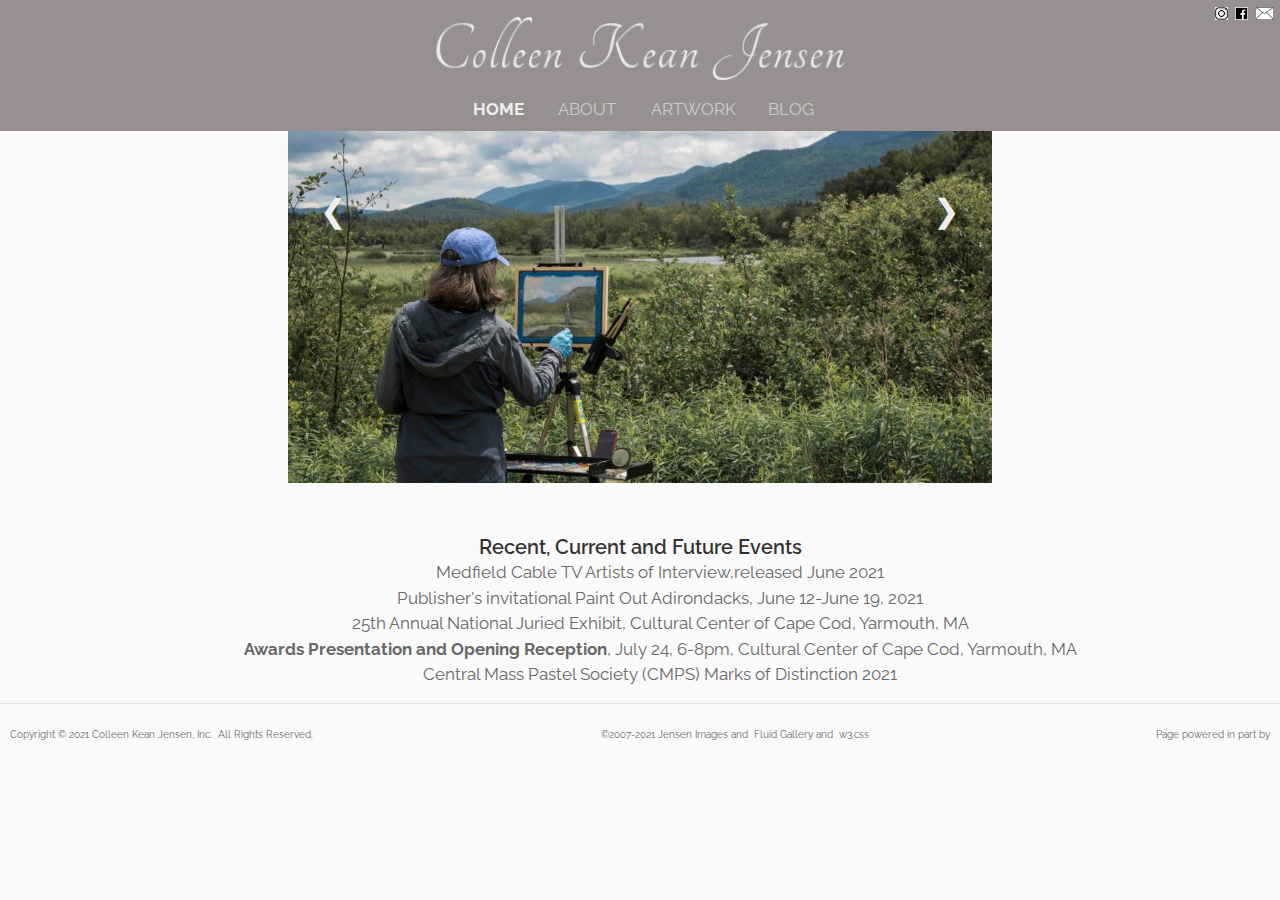
==== commit a827c2bc: "overlayed caption on image banner, white navigation, small width no text" ====
--- a/index.html
+++ b/index.html
@@ -87,73 +87,60 @@
 	<div class="cd-hero background-color-lighter ">
 	
 		<div class="mySlides ">	
+			<div class="banner w3-animate-right">
+				<img  src="img/2021-PleinAirMagazine-PaintingWithFriends-cropped.jpg" alt="Keeses Mill Road Pond">
+			</div>
 			<div class="photoCaption">		
 		  <!--				<div class="numbertext">2 / 6</div>	 -->
 				<span class="medium">"Painting with Friends in the Adirondacks"</br></span>
 				<span class="smaller ">OutdoorPainter Magazine</br></span>
-			</div>
-			<div class="banner w3-animate-right">
-				<img  src="img/2021-PleinAirMagazine-PaintingWithFriends-cropped.jpg" alt="Keeses Mill Road Pond">
-			</div>
-			<div class="photoCaption">
 				<span>Publisher's invitational Paint Out Adirondacks, June 12-June 19, 2021</span>
 			</div>
 		</div>
 
 		<div class="mySlides ">	
+			<div class="youtubebutton" id="youtube">
+				<a  href="https://www.youtube.com/watch?v=-U9jdLsStDU&ab_channel=MedfieldTV" target="_blank"><img  src="images/me/youTubePlay.png" alt="Medfield Cable Interview - Colleen Kean Jensen"></a>
+			</div>			<div class="banner w3-animate-right">
+				<img  src="images/me/2021MedfieldCable-cropped.PNG" alt="Medfield Cable Interview - Colleen Kean Jensen">
+			</div>
+
 			<div class="photoCaption">		
 		  <!--				<div class="numbertext">2 / 6</div>	 -->
 				<span class="large">"Artist of Medfield Interview"</br></span>
 				<span class="smaller "></br></span>
-			</div>
-			<div class="banner w3-animate-right">
-				<img  src="images/me/2021MedfieldCable-cropped.PNG" alt="Medfield Cable Interview - Colleen Kean Jensen">
-			</div>
-			<div class="youtubebutton" id="youtube">
-				<a  href="https://www.youtube.com/watch?v=-U9jdLsStDU&ab_channel=MedfieldTV" target="_blank"><img  src="images/me/youTubePlay.png" alt="Medfield Cable Interview - Colleen Kean Jensen"></a>
-			</div>
-			<div class="photoCaption">
 				<span>Medfield Cable TV, produced June 2021</span>
 			</div>
 		</div>
 
 			
-		<div class="mySlides  ">	
+		<div class="mySlides">	
+			<img class="banner w3-animate-right" src="img/pastel-45-cropped.jpg" alt="Keeses Mill Road Pond">
 			<div class="photoCaption">		
 		  <!--				<div class="numbertext">2 / 6</div>	 -->
 				<span class="large">Keeses Mill Road Pond</br></span>
 				<span class="smaller ">Paul Smith, New York</br></span>
-			</div>
-			<img class="banner w3-animate-right" src="img/pastel-45-cropped.jpg" alt="Keeses Mill Road Pond">
-
-			<div class="photoCaption">
 				<span>Publisher's invitational Paint Out Adirondacks, June 12-June 19, 2021</span>
 			</div>
 		</div>
 		
 		<div class="mySlides ">	
+			<img class="banner w3-animate-right" src="img/pastel-46-cropped.jpg" alt="Jay Covered Bridge">
 			<div class="photoCaption">		
 		  <!--				<div class="numbertext">3 / 6</div>	 -->
 				<span class="large">Jay Covered Bridge<br></span>
 				<span class="smaller ">from above the falls, </span>
 				<span class="smaller ">Jay, New York</br></span>
-			</div>
-			<img class="banner w3-animate-right" src="img/pastel-46-cropped.jpg" alt="Jay Covered Bridge">
-
-			<div class="photoCaption">
 				<span>Publisher's invitational Paint Out Adirondacks, June 12-June 19, 2021</span>
 			</div>
 		</div>
 		
 		<div class="mySlides  ">	
+			<img class="banner w3-animate-right" src="img/pastel-47-cropped.jpg" alt="Saranac Village Dock">
 			<div class="photoCaption">		
 		  <!--				<div class="numbertext">4 / 6</div>	 -->
 				<span class="large">Saranac Village Dock</br></span>
 				<span class="smaller ">Saranac, New York</br></span>
-			</div>
-			<img class="banner w3-animate-right" src="img/pastel-47-cropped.jpg" alt="Saranac Village Dock">
-
-			<div class="photoCaption">
 				<span>Publisher's invitational Paint Out Adirondacks, June 12-June 19, 2021</span>
 			</div>
 		</div>
@@ -172,28 +159,22 @@
 			</div>
 		</div>-->
 	
-		<div class="mySlides  ">	
+		<div class="mySlides  ">
+			<img class="banner w3-animate-right" src="img/pastel-49-cropped.jpg" alt="Norman Ridge Road">		
 			<div class="photoCaption">		
 		  <!--				<div class="numbertext">6 / 6</div>	 -->
 				<span class="large">Norman Ridge Road</br></span>
 				<span class="smaller ">Franklin, New York</br></span>
-			</div>
-			<img class="banner w3-animate-right" src="img/pastel-49-cropped.jpg" alt="Norman Ridge Road">
-
-			<div class="photoCaption">
 				<span>Publisher's invitational Paint Out Adirondacks, June 12-June 19, 2021</span>
 			</div>
 		</div>
 		
 		<div class="mySlides ">
+			<img class="banner w3-animate-right" src="img/pastel-1-cropped.jpg" alt="A Climber's Hold, Pawtuckaway, N.H.">
 			<div class="photoCaption">
 		  <!--				<div class="numbertext">1 / 6</div>	 -->
 				<span class="large ">A Climber's Hold</br></span>
 				<span class="smaller ">Pawtuckaway, NH</br></span>
-			</div>
-			<img class="banner w3-animate-right" src="img/pastel-1-cropped.jpg" alt="A Climber's Hold, Pawtuckaway, N.H.">
-
-			<div class="photoCaption">
 				<span>
 					<a class="" href="https://issuu.com/showapero/docs/ape_ro_catalogue_-_experience_-_january_2020_web/24" target="_blank">
 					Apero Fine Arts Magazine, January 2020.</a>
@@ -212,16 +193,16 @@
 		<a class="next" onclick="plusSlides(1)">&#10095;</a>
   
 		</br>		</br>
-		<div>
+		<div class="events">
 			<h4>Recent, Current and Future Events</h4>
-			<span class="smaller">
-
+			<ul>
 				<li><a class="" href="https://www.youtube.com/watch?v=-U9jdLsStDU&ab_channel=MedfieldTV" target="_blank">Medfield Cable TV Artists of Interview,released June 2021</li></br>
 				<li><a class="" href="https://paintadirondacks.com/" target="_blank">Publisher's invitational Paint Out Adirondacks, June 12-June 19, 2021</li></br>
 				<li><a class="" href="https://ppscc.org/exhibitions/#fpo" target="_blank">25th Annual National Juried Exhibit, Cultural Center of Cape Cod, Yarmouth, MA</li></br>
 				<li><a class="" href="https://ppscc.org/exhibitions/#fpo" target="_blank"><span><b>Awards Presentation and Opening Reception</b></span>, July 24, 6-8pm, Cultural Center of Cape Cod, Yarmouth, MA</li></br>
 				<a class="" href="https://www.cmpastels.org/no_tom2.html" target="_blank">Central Mass Pastel Society (CMPS) Marks of Distinction 2021
-			</span>
+			</ul>
+
 		</div>
 	</div> <!-- contentContainer -->
 <!-- ****************************** Copyright ******************************************-->
--- a/css/styles-0.0.0.css
+++ b/css/styles-0.0.0.css
@@ -274,8 +274,9 @@
 
 ul
 {
-	list-style: none;
-}
+	list-style-type: none;
+}
+
 
 li{
 	display: inline;
@@ -474,8 +475,20 @@
 	padding-left: 0em; 
 	font-size:100%; 
 	text-align: center;
-}
-
+	color: #ccc;
+	font-weight: normal;
+}
+.topNav a:hover 	
+{
+	color: #eee;
+	font-weight: bold;
+}
+
+.topNav a.currentPage
+{
+	color: #eee;
+	font-weight: bold;
+}
 
 #index 		{width: 5em;}
 #artwork 	{width: 7em;}
@@ -514,6 +527,16 @@
 /* ==========================================================================
    Index, About, Blog
    ========================================================================== */
+div.events
+{
+	display: relative;
+	margin: 0 auto 0 auto;
+}
+
+div.events ul
+{
+	list-style-type: square;
+}
 
 div.caption
 {
@@ -801,10 +824,10 @@
 
    /* Hide the images by default */
 .mySlides {
-position: relative;
-  display: none;
-  width: 100%;
-  margin: 0 auto 0 auto;
+	position: relative;
+	display: none;
+	width: 100%;
+	margin: 0 auto 0 auto;
 }
 
    /* Add a pointer when hovering over the thumbnail images */
@@ -818,7 +841,7 @@
   z-index:99;
   cursor: pointer;
   position: absolute;
-  top: 150px;
+  top: 10%;
  /* padding: 16px; 
   margin-top: -50px;
   color:#363030;*/
@@ -831,36 +854,47 @@
 }
 .banner
 {
-	position: relative;
 	width: 55%;
 	margin: 0 auto 0 auto;
 	z-index: 1;
 }
+
 .youtubebutton
 {
 	position: absolute;
-	bottom: 5%;
+	bottom: 10%;
 	right: 25%;
 	width: 3%;
 	z-index: 10;
 }
+
 .photoCaption
-{ width: 100%;}
-
-.banner .photoCaption 
-{
+{
+	display: none;
 	position: absolute;
-	visibility: hidden;
-	padding: 0em;
-	font-size: 80%;
-	background-color: #ddd;
-	padding: 2px 16px;
-}
-
-.banner:hover .photoCaption
-{
-	visibility: visible;
-}
+	top:50%;
+	left: 50%;
+	transform: translate(-50%, -50%);
+	z-index: 10;
+	color: #ddd;
+	font-size: xx-large;
+}
+.photoCaption a
+{
+	color: #ddd;
+}
+.photoCaption a:hover
+{
+	color: #eee;
+	font-style: bold;
+}
+
+.banner:hover  + .photoCaption
+{
+	display: block;
+
+}
+
 /* Position the "next button" to the right */
 .next {
   right: 25%;
@@ -870,6 +904,27 @@
   left: 25%;
   border-radius: 3px 0 0 3px;
 }
+
+@media only screen and (max-width: 800px) {
+
+.photoCaption
+{
+	visibility: hidden;
+}
+.banner
+{
+	width: 80%;
+}
+
+/* Position the "next button" to the right */
+.next {
+  right: 15%;
+}
+.prev {
+  left: 15%;
+}
+}
+
 /* On hover, add a black background color with a little bit see-through */
 .prev:hover,
 .next:hover {
--- a/css/styles-0.0.0.css
+++ b/css/styles-0.0.0.css
@@ -274,8 +274,9 @@
 
 ul
 {
-	list-style: none;
-}
+	list-style-type: none;
+}
+
 
 li{
 	display: inline;
@@ -474,8 +475,20 @@
 	padding-left: 0em; 
 	font-size:100%; 
 	text-align: center;
-}
-
+	color: #ccc;
+	font-weight: normal;
+}
+.topNav a:hover 	
+{
+	color: #eee;
+	font-weight: bold;
+}
+
+.topNav a.currentPage
+{
+	color: #eee;
+	font-weight: bold;
+}
 
 #index 		{width: 5em;}
 #artwork 	{width: 7em;}
@@ -514,6 +527,16 @@
 /* ==========================================================================
    Index, About, Blog
    ========================================================================== */
+div.events
+{
+	display: relative;
+	margin: 0 auto 0 auto;
+}
+
+div.events ul
+{
+	list-style-type: square;
+}
 
 div.caption
 {
@@ -801,10 +824,10 @@
 
    /* Hide the images by default */
 .mySlides {
-position: relative;
-  display: none;
-  width: 100%;
-  margin: 0 auto 0 auto;
+	position: relative;
+	display: none;
+	width: 100%;
+	margin: 0 auto 0 auto;
 }
 
    /* Add a pointer when hovering over the thumbnail images */
@@ -818,7 +841,7 @@
   z-index:99;
   cursor: pointer;
   position: absolute;
-  top: 150px;
+  top: 10%;
  /* padding: 16px; 
   margin-top: -50px;
   color:#363030;*/
@@ -831,36 +854,47 @@
 }
 .banner
 {
-	position: relative;
 	width: 55%;
 	margin: 0 auto 0 auto;
 	z-index: 1;
 }
+
 .youtubebutton
 {
 	position: absolute;
-	bottom: 5%;
+	bottom: 10%;
 	right: 25%;
 	width: 3%;
 	z-index: 10;
 }
+
 .photoCaption
-{ width: 100%;}
-
-.banner .photoCaption 
-{
+{
+	display: none;
 	position: absolute;
-	visibility: hidden;
-	padding: 0em;
-	font-size: 80%;
-	background-color: #ddd;
-	padding: 2px 16px;
-}
-
-.banner:hover .photoCaption
-{
-	visibility: visible;
-}
+	top:50%;
+	left: 50%;
+	transform: translate(-50%, -50%);
+	z-index: 10;
+	color: #ddd;
+	font-size: xx-large;
+}
+.photoCaption a
+{
+	color: #ddd;
+}
+.photoCaption a:hover
+{
+	color: #eee;
+	font-style: bold;
+}
+
+.banner:hover  + .photoCaption
+{
+	display: block;
+
+}
+
 /* Position the "next button" to the right */
 .next {
   right: 25%;
@@ -870,6 +904,27 @@
   left: 25%;
   border-radius: 3px 0 0 3px;
 }
+
+@media only screen and (max-width: 800px) {
+
+.photoCaption
+{
+	visibility: hidden;
+}
+.banner
+{
+	width: 80%;
+}
+
+/* Position the "next button" to the right */
+.next {
+  right: 15%;
+}
+.prev {
+  left: 15%;
+}
+}
+
 /* On hover, add a black background color with a little bit see-through */
 .prev:hover,
 .next:hover {
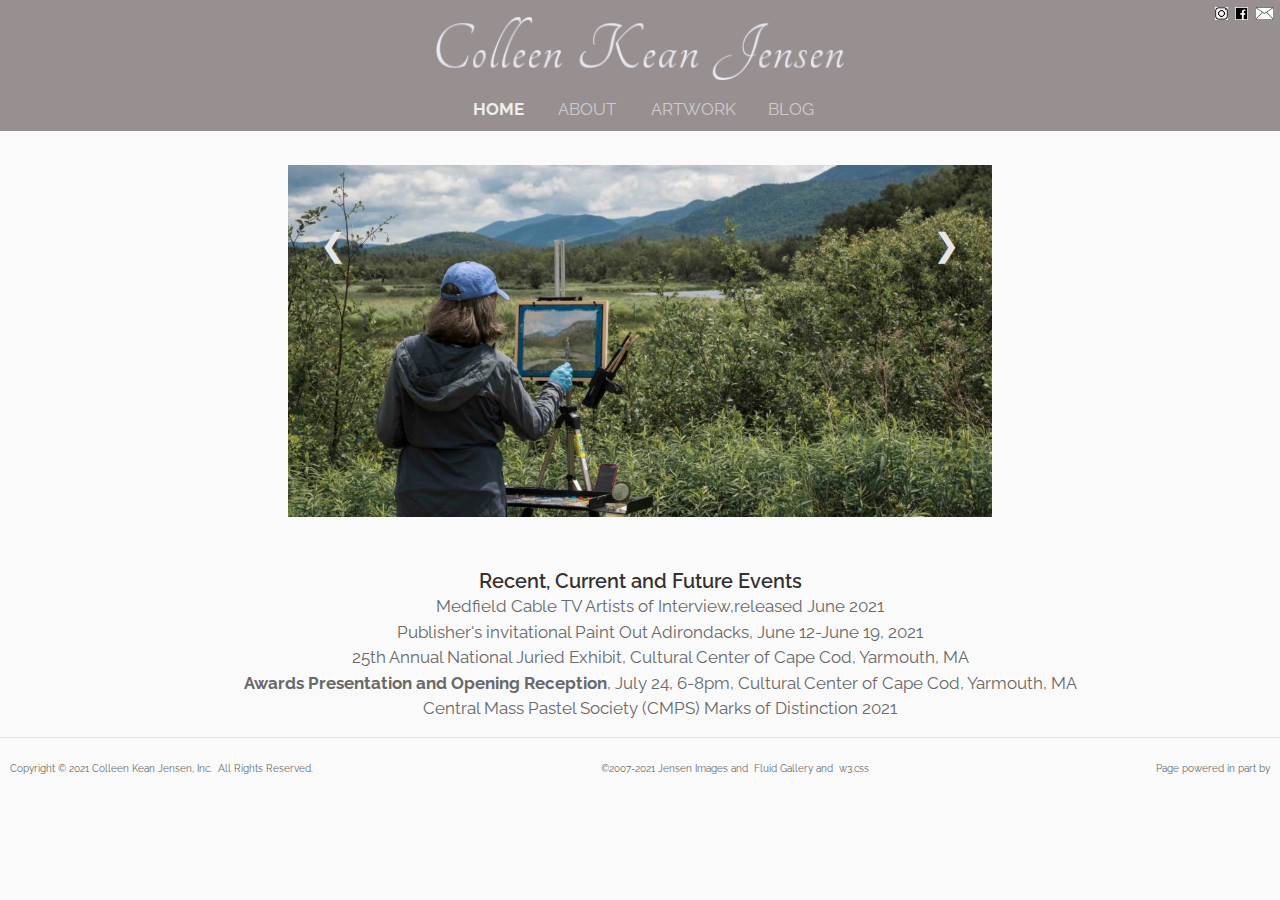
==== commit 0a78744b: "updated for blueberry" ====
--- a/index.html
+++ b/index.html
@@ -99,6 +99,18 @@
 		</div>
 
 		<div class="mySlides ">	
+			<div class="banner w3-animate-right">
+				<img  src="img/pastel-39-cropped.jpg" alt="Pay Homage to the Blueberry">
+			</div>
+			<div class="photoCaption">		
+		  <!--				<div class="numbertext">2 / 6</div>	 -->
+				<span class="medium">"Pay Homage to the Blueberry"</br></span>
+				<span class="smaller ">2021 FOR PASTELS ONLY on Cape Cod</br></span>
+				<span>Cultural Center of Cape Cod, Yarmouth, Mass, July 21 thru August 14</span>
+			</div>
+		</div>
+		
+		<div class="mySlides ">	
 			<div class="youtubebutton" id="youtube">
 				<a  href="https://www.youtube.com/watch?v=-U9jdLsStDU&ab_channel=MedfieldTV" target="_blank"><img  src="images/me/youTubePlay.png" alt="Medfield Cable Interview - Colleen Kean Jensen"></a>
 			</div>			<div class="banner w3-animate-right">
@@ -182,16 +194,17 @@
 				</span>
 				<span>
 					<a class="" href="https://www.cmpastels.org/no_tom2.html" target="_blank">
-					CMPS Marks of Distinction 2021.</a>
+					CMPS Marks of Distinction 2021</a>
 					</br>
 				</span>
 			</div>
 		</div>
 		
 		  <!-- Next and previous buttons -->
-		<a class="prev" onclick="plusSlides(-1)">&#10094;</a>
-		<a class="next" onclick="plusSlides(1)">&#10095;</a>
-  
+		<div class="nextprev">
+			<a class="prev" onclick="plusSlides(-1)">&#10094;</a>
+			<a class="next" onclick="plusSlides(1)">&#10095;</a>
+		</div>
 		</br>		</br>
 		<div class="events">
 			<h4>Recent, Current and Future Events</h4>
--- a/css/styles-0.0.0.css
+++ b/css/styles-0.0.0.css
@@ -827,7 +827,7 @@
 	position: relative;
 	display: none;
 	width: 100%;
-	margin: 0 auto 0 auto;
+	margin: 2em auto 0 auto;
 }
 
    /* Add a pointer when hovering over the thumbnail images */
@@ -842,10 +842,7 @@
   cursor: pointer;
   position: absolute;
   top: 10%;
- /* padding: 16px; 
-  margin-top: -50px;
-  color:#363030;*/
-  color: #eee;
+  color: rgba(f,f,f, 0.5); /* white with all opacity */
   font-weight: normal;
   font-size: xx-large;
   border-radius: 0 3px 3px 0;
@@ -876,7 +873,8 @@
 	left: 50%;
 	transform: translate(-50%, -50%);
 	z-index: 10;
-	color: #ddd;
+	color: #fff;
+	font-style: bold;
 	font-size: xx-large;
 }
 .photoCaption a
@@ -905,11 +903,30 @@
   border-radius: 3px 0 0 3px;
 }
 
+.nextprev a:visited
+{
+	color: #ccc;
+	font-style: normal;
+}
+.nextprev a:hover
+{
+	color: #fff;
+	font-style: bold;
+}
+.nextprev a:active
+{
+	color: #ccc;
+	font-style: normal;
+}
+
+
+
+
 @media only screen and (max-width: 800px) {
 
 .photoCaption
 {
-	visibility: hidden;
+	font-size:small;
 }
 .banner
 {
@@ -919,16 +936,27 @@
 /* Position the "next button" to the right */
 .next {
   right: 15%;
+  font-size: large;
 }
 .prev {
   left: 15%;
-}
-}
-
-/* On hover, add a black background color with a little bit see-through */
-.prev:hover,
-.next:hover {
-/*  background-color: rgba(0, 0, 0, 0.8); */
+  font-size: large;
+}
+.youtubebutton
+{
+	position: absolute;
+	bottom: 10%;
+	right: 25%;
+	width: 3%;
+	z-index: 10;
+}
+
+}
+/***** end small screens ***/
+
+
+
+background-color: rgba(0, 0, 0, 0.8); 
 }
 
 /* Number text (1/3 etc) */
@@ -1018,21 +1046,21 @@
 	padding: 0;
 }
 
-@media (max-width:991px)
-{
-.tm-navbar  
-{	
-	clear: both;
-	width: 9em;
-	float: left;
-	text-align: center;
-	color:#363030;
-	position: absolute;
-	padding:0;
-	margin: 0;
-	left: -2em;
-	top: 5em;
-}
+@media only screen and (max-width:991px)
+{
+	.tm-navbar  
+	{	
+		clear: both;
+		width: 9em;
+		float: left;
+		text-align: center;
+		color:#363030;
+		position: absolute;
+		padding:0;
+		margin: 0;
+		left: -2em;
+		top: 5em;
+	}
 }
 
 .navbar-toggler  /* navigation box for small screens */
@@ -1891,6 +1919,11 @@
 /*.tm-footer { padding: 50px 0px 0px 0px; }  */
  	.tm-footer { padding: 0px 0px 0px 0px; }    
 	.tm-copyright-text { width: auto; }
+	
+	.photoCaption
+	{
+		font-size:small;
+	}	
 }
 
 @media only screen and (min-width: 720px) {	
@@ -1900,6 +1933,11 @@
 	}
 
 	.tm-copyright-text { margin-top: 0; }
+	
+	.photoCaption
+	{
+		font-size:medium;
+	}	
 }
 
 @media only screen and (min-width: 768px) {
@@ -1916,7 +1954,12 @@
 	}
 	.tm-2-col-textbox-2:last-child { margin-right: 0; }
 	.cd-full-width .container-fluid.tm-page-width { max-width: 800px; }
-}
+
+	.photoCaption
+	{
+		font-size:large;
+	}	
+	}
 
 @media only screen and (min-width: 992px) {
 	.tm-navbar-bg { 
@@ -1968,6 +2011,13 @@
 	.grid-item figure figcaption { padding: 1em; }	
 	/* added */
 	 figure figcaption { padding: 1em; }		
+	 
+	 /***** small screens ***/
+
+	.photoCaption
+	{
+		font-size:x-large;
+	}
 }
 
 @media only screen and (min-width: 1063px) {
@@ -2015,6 +2065,11 @@
 		margin-right: 15px;
 	}
 	.tm-navbar-bg { /*padding-left: 30px;*/ padding: 0; }
+	
+	.photoCaption
+	{
+		font-size:xx-large;
+	}
 }
 
 @media only screen and (min-width: 1340px) {
--- a/css/styles-0.0.0.css
+++ b/css/styles-0.0.0.css
@@ -827,7 +827,7 @@
 	position: relative;
 	display: none;
 	width: 100%;
-	margin: 0 auto 0 auto;
+	margin: 2em auto 0 auto;
 }
 
    /* Add a pointer when hovering over the thumbnail images */
@@ -842,10 +842,7 @@
   cursor: pointer;
   position: absolute;
   top: 10%;
- /* padding: 16px; 
-  margin-top: -50px;
-  color:#363030;*/
-  color: #eee;
+  color: rgba(f,f,f, 0.5); /* white with all opacity */
   font-weight: normal;
   font-size: xx-large;
   border-radius: 0 3px 3px 0;
@@ -876,7 +873,8 @@
 	left: 50%;
 	transform: translate(-50%, -50%);
 	z-index: 10;
-	color: #ddd;
+	color: #fff;
+	font-style: bold;
 	font-size: xx-large;
 }
 .photoCaption a
@@ -905,11 +903,30 @@
   border-radius: 3px 0 0 3px;
 }
 
+.nextprev a:visited
+{
+	color: #ccc;
+	font-style: normal;
+}
+.nextprev a:hover
+{
+	color: #fff;
+	font-style: bold;
+}
+.nextprev a:active
+{
+	color: #ccc;
+	font-style: normal;
+}
+
+
+
+
 @media only screen and (max-width: 800px) {
 
 .photoCaption
 {
-	visibility: hidden;
+	font-size:small;
 }
 .banner
 {
@@ -919,16 +936,27 @@
 /* Position the "next button" to the right */
 .next {
   right: 15%;
+  font-size: large;
 }
 .prev {
   left: 15%;
-}
-}
-
-/* On hover, add a black background color with a little bit see-through */
-.prev:hover,
-.next:hover {
-/*  background-color: rgba(0, 0, 0, 0.8); */
+  font-size: large;
+}
+.youtubebutton
+{
+	position: absolute;
+	bottom: 10%;
+	right: 25%;
+	width: 3%;
+	z-index: 10;
+}
+
+}
+/***** end small screens ***/
+
+
+
+background-color: rgba(0, 0, 0, 0.8); 
 }
 
 /* Number text (1/3 etc) */
@@ -1018,21 +1046,21 @@
 	padding: 0;
 }
 
-@media (max-width:991px)
-{
-.tm-navbar  
-{	
-	clear: both;
-	width: 9em;
-	float: left;
-	text-align: center;
-	color:#363030;
-	position: absolute;
-	padding:0;
-	margin: 0;
-	left: -2em;
-	top: 5em;
-}
+@media only screen and (max-width:991px)
+{
+	.tm-navbar  
+	{	
+		clear: both;
+		width: 9em;
+		float: left;
+		text-align: center;
+		color:#363030;
+		position: absolute;
+		padding:0;
+		margin: 0;
+		left: -2em;
+		top: 5em;
+	}
 }
 
 .navbar-toggler  /* navigation box for small screens */
@@ -1891,6 +1919,11 @@
 /*.tm-footer { padding: 50px 0px 0px 0px; }  */
  	.tm-footer { padding: 0px 0px 0px 0px; }    
 	.tm-copyright-text { width: auto; }
+	
+	.photoCaption
+	{
+		font-size:small;
+	}	
 }
 
 @media only screen and (min-width: 720px) {	
@@ -1900,6 +1933,11 @@
 	}
 
 	.tm-copyright-text { margin-top: 0; }
+	
+	.photoCaption
+	{
+		font-size:medium;
+	}	
 }
 
 @media only screen and (min-width: 768px) {
@@ -1916,7 +1954,12 @@
 	}
 	.tm-2-col-textbox-2:last-child { margin-right: 0; }
 	.cd-full-width .container-fluid.tm-page-width { max-width: 800px; }
-}
+
+	.photoCaption
+	{
+		font-size:large;
+	}	
+	}
 
 @media only screen and (min-width: 992px) {
 	.tm-navbar-bg { 
@@ -1968,6 +2011,13 @@
 	.grid-item figure figcaption { padding: 1em; }	
 	/* added */
 	 figure figcaption { padding: 1em; }		
+	 
+	 /***** small screens ***/
+
+	.photoCaption
+	{
+		font-size:x-large;
+	}
 }
 
 @media only screen and (min-width: 1063px) {
@@ -2015,6 +2065,11 @@
 		margin-right: 15px;
 	}
 	.tm-navbar-bg { /*padding-left: 30px;*/ padding: 0; }
+	
+	.photoCaption
+	{
+		font-size:xx-large;
+	}
 }
 
 @media only screen and (min-width: 1340px) {
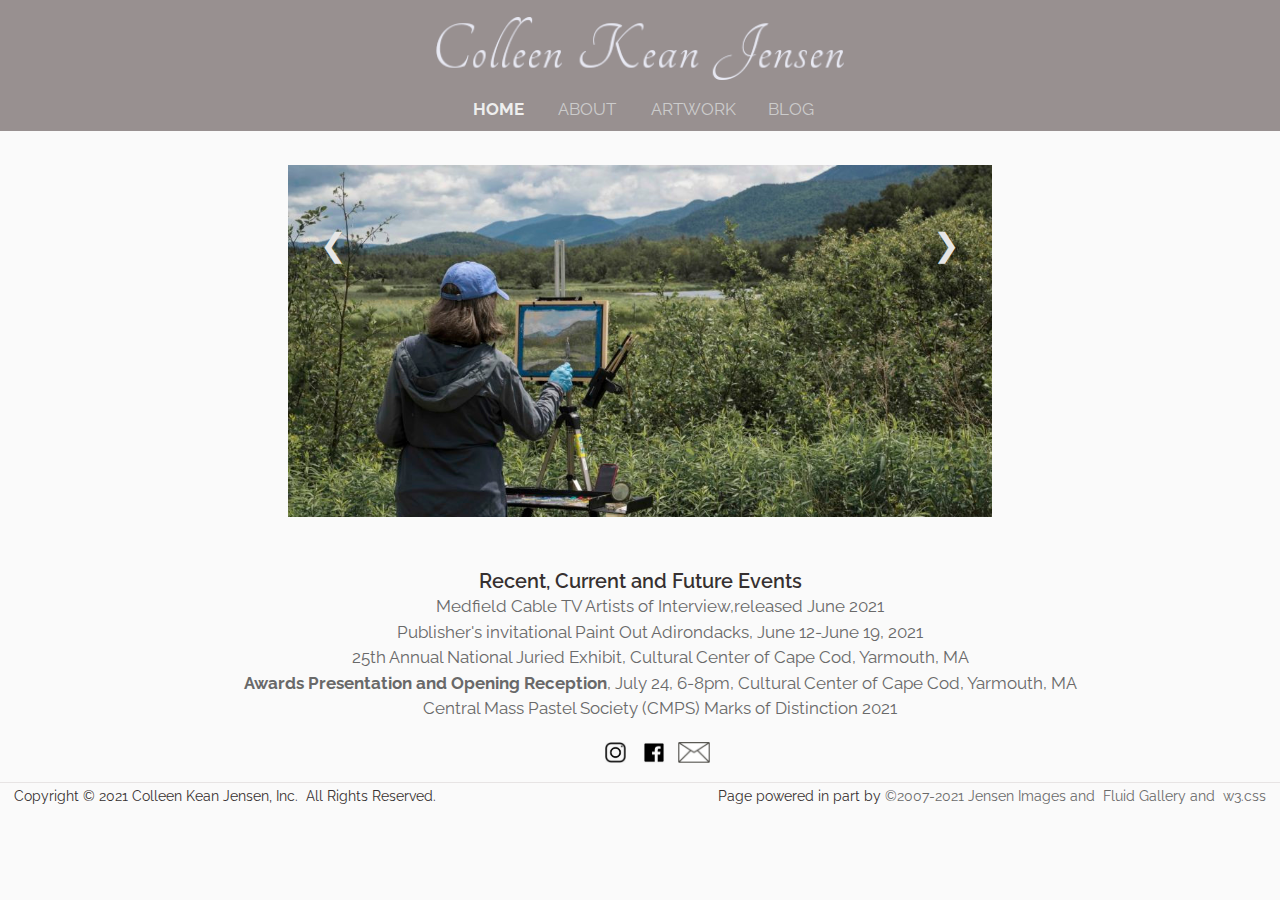
==== commit 62726358: "moved social buttons to bottom" ====
--- a/index.html
+++ b/index.html
@@ -43,25 +43,7 @@
 			<img class="siteHeader" src='images/logo/colleenkeanjensen-neutralGray.png'/>
 		</a>
 	</div>
-<!-- ****************************** Social Icons ***********************************-->
-	<div class="social-list">
-		<ul>
-			<li class="socialIcon">
-				<a target="_self" href="https://instagram.com/Colleen_Kean_Jensen">
-					<img class="socialIcon" src="images/logo/instagramBlack.png" alt="instagram logo" />
-				</a>
-			</li>
-			<li class="socialIcon">
-				<a target="_self" href="https://business.facebook.com/Colleen-Kean-Jensen-Art-109331113914642/?business_id=528823897707882">
-					<img class="socialIcon" src="images/logo/facebook.png" alt="facebook logo" />
-				</a>
-			<li class="socialIcon">
-				<a target="_self" title="Email Colleen Kean Jensen, Inc." href="mailto:ckeanjensen@gmail.com?subject=Colleen&nbsp;Kean&nbsp;Jensen&nbsp;Artwork&nbsp;Inquiry">
-					<img class="socialIcon" src="images/logo/mail.png" alt="mail logo" />						
-				</a>
-			</li>
-		</ul>
-	</div>
+
 <!--******************************* Top Navigation Bar ****************************-->
 	<div class="topNav header background-color-darker">		
 		<ul >
@@ -106,7 +88,7 @@
 		  <!--				<div class="numbertext">2 / 6</div>	 -->
 				<span class="medium">"Pay Homage to the Blueberry"</br></span>
 				<span class="smaller ">2021 FOR PASTELS ONLY on Cape Cod</br></span>
-				<span>Cultural Center of Cape Cod, Yarmouth, Mass, July 21 thru August 14</span>
+				<span class="smaller ">Cultural Center of Cape Cod, Yarmouth, Mass, July 21 thru August 14</span>
 			</div>
 		</div>
 		
@@ -218,6 +200,26 @@
 
 		</div>
 	</div> <!-- contentContainer -->
+
+	<!-- ****************************** Social Icons ***********************************-->
+	<div class="social-list">
+		<ul>
+			<li class="socialIcon">
+				<a target="_self" href="https://instagram.com/Colleen_Kean_Jensen">
+					<img class="socialIcon" src="images/logo/instagramBlack.png" alt="instagram logo" />
+				</a>
+			</li>
+			<li class="socialIcon">
+				<a target="_self" href="https://business.facebook.com/Colleen-Kean-Jensen-Art-109331113914642/?business_id=528823897707882">
+					<img class="socialIcon" src="images/logo/facebook.png" alt="facebook logo" />
+				</a>
+			<li class="socialIcon">
+				<a target="_self" title="Email Colleen Kean Jensen, Inc." href="mailto:ckeanjensen@gmail.com?subject=Colleen&nbsp;Kean&nbsp;Jensen&nbsp;Artwork&nbsp;Inquiry">
+					<img class="socialIcon" src="images/logo/mail.png" alt="mail logo" />						
+				</a>
+			</li>
+		</ul>
+	</div>
 <!-- ****************************** Copyright ******************************************-->
 	<hr class="">
 	<div class="tm-footer">
--- a/css/styles-0.0.0.css
+++ b/css/styles-0.0.0.css
@@ -91,8 +91,8 @@
     border: 0;	
 	width: 100%;
 	border-top: 1px solid #e7e4e4;
-    padding: 0;
-	margin:0 auto 1em auto;
+    padding: 1px;
+	margin:1px auto 0 auto;
 	clear: both;
 }
 
@@ -400,22 +400,20 @@
    ========================================================================== */
 .social-list
 {
-}
-
-.social-list li {
-	float: right;
-	margin: 0 1px;
+	clear: both;
+	text-align: center;
+	margin: 1px 0 1px 0;
 	z-index: -1;
 }
 
-li.socialIcon
-{
-	float: left;
+.socialIcon
+{
 	display: inline-block;
+	padding: 2px;
 }
 img.socialIcon	
 {
-	height: .75em;
+	height: 1.5em;
 	width: auto;
 	margin-right: 5px;
 }
@@ -425,7 +423,7 @@
 	margin: 0 0px;
 }
 
-.inline-list, .social-list, .subnav {
+.inline-list, .subnav {
 	position: absolute;
 	float: right;
 	padding: 0;
@@ -1615,8 +1613,8 @@
     width: 100%;
     z-index: 1001;
     padding: 0;
-	font-size:60%;
-	margin: .5em 0 .5em 0;
+	font-size:80%;
+	margin: 0;
 }
 
 span.branding		
--- a/css/styles-0.0.0.css
+++ b/css/styles-0.0.0.css
@@ -91,8 +91,8 @@
     border: 0;	
 	width: 100%;
 	border-top: 1px solid #e7e4e4;
-    padding: 0;
-	margin:0 auto 1em auto;
+    padding: 1px;
+	margin:1px auto 0 auto;
 	clear: both;
 }
 
@@ -400,22 +400,20 @@
    ========================================================================== */
 .social-list
 {
-}
-
-.social-list li {
-	float: right;
-	margin: 0 1px;
+	clear: both;
+	text-align: center;
+	margin: 1px 0 1px 0;
 	z-index: -1;
 }
 
-li.socialIcon
-{
-	float: left;
+.socialIcon
+{
 	display: inline-block;
+	padding: 2px;
 }
 img.socialIcon	
 {
-	height: .75em;
+	height: 1.5em;
 	width: auto;
 	margin-right: 5px;
 }
@@ -425,7 +423,7 @@
 	margin: 0 0px;
 }
 
-.inline-list, .social-list, .subnav {
+.inline-list, .subnav {
 	position: absolute;
 	float: right;
 	padding: 0;
@@ -1615,8 +1613,8 @@
     width: 100%;
     z-index: 1001;
     padding: 0;
-	font-size:60%;
-	margin: .5em 0 .5em 0;
+	font-size:80%;
+	margin: 0;
 }
 
 span.branding		
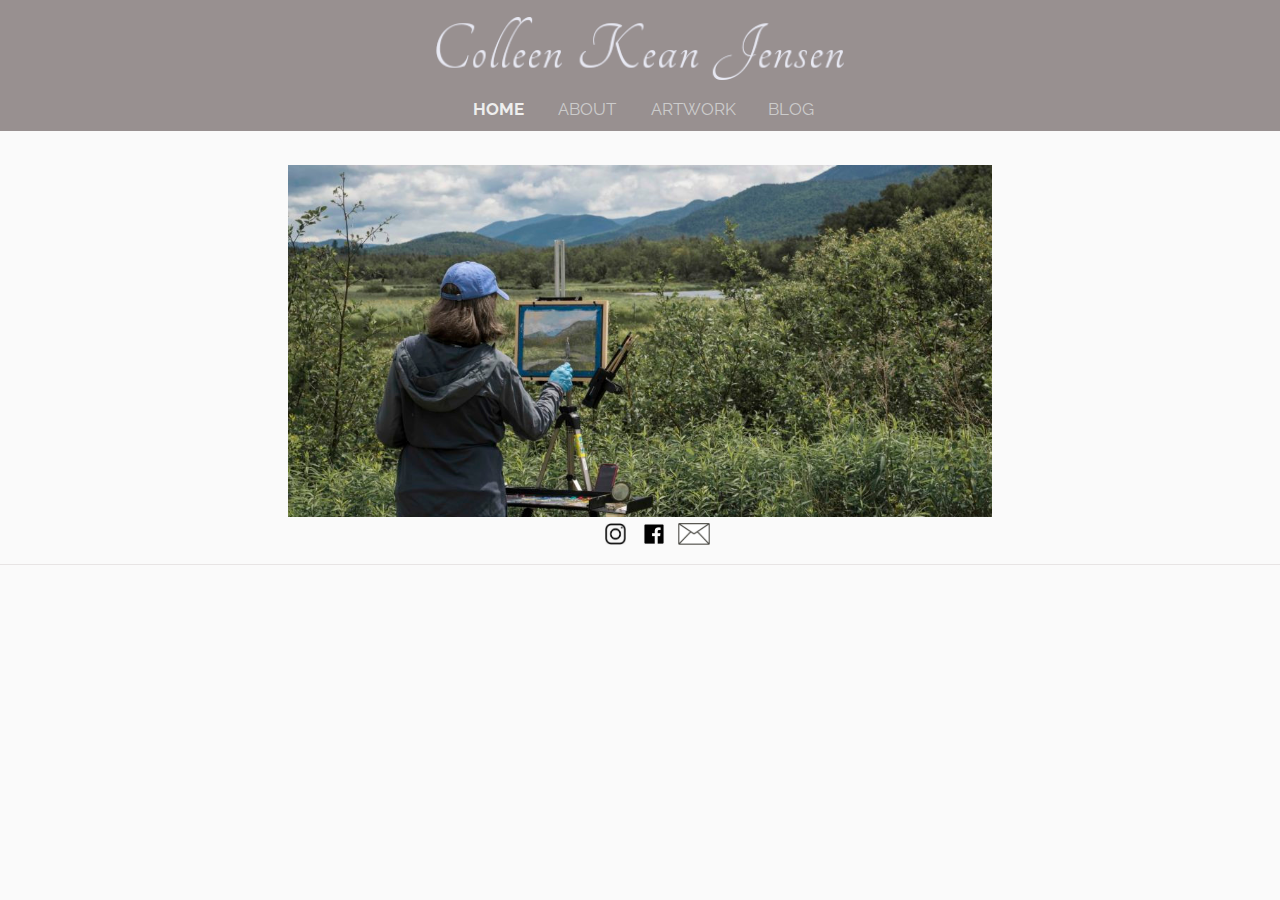
==== commit 0e1d3dc4: "updated events" ====
--- a/index.html
+++ b/index.html
@@ -93,19 +93,21 @@
 		</div>
 		
 		<div class="mySlides ">	
-			<div class="youtubebutton" id="youtube">
+		  <!--
+		  <div class="youtubebutton" id="youtube">
 				<a  href="https://www.youtube.com/watch?v=-U9jdLsStDU&ab_channel=MedfieldTV" target="_blank"><img  src="images/me/youTubePlay.png" alt="Medfield Cable Interview - Colleen Kean Jensen"></a>
 			</div>			<div class="banner w3-animate-right">
 				<img  src="images/me/2021MedfieldCable-cropped.PNG" alt="Medfield Cable Interview - Colleen Kean Jensen">
 			</div>
-
-			<div class="photoCaption">		
-		  <!--				<div class="numbertext">2 / 6</div>	 -->
+			
+	
+			<div class="photoCaption">		
+		  <!--				<div class="numbertext">2 / 6</div>	 
 				<span class="large">"Artist of Medfield Interview"</br></span>
 				<span class="smaller "></br></span>
 				<span>Medfield Cable TV, produced June 2021</span>
 			</div>
-		</div>
+		</div> -->
 
 			
 		<div class="mySlides">	
@@ -139,10 +141,9 @@
 			</div>
 		</div>
 		
-		  <!--
 		<div class="mySlides w3-animate-opacity">	
 			<div class="photoCaption">		
-		  <!--				<div class="numbertext">5 / 6</div>	 
+		  <!--				<div class="numbertext">5 / 6</div>	 -->
 				<span class="large">Bog River Falls</br></span>
 				<span class="smaller ">Tupper Lake, New York</br></span>
 			</div>
@@ -151,17 +152,17 @@
 			<div class="photoCaption">
 				<span>Publisher's invitational Paint Out Adirondacks, June 12-June 19, 2021</span>
 			</div>
-		</div>-->
+		</div>
 	
 		<div class="mySlides  ">
 			<img class="banner w3-animate-right" src="img/pastel-49-cropped.jpg" alt="Norman Ridge Road">		
 			<div class="photoCaption">		
-		  <!--				<div class="numbertext">6 / 6</div>	 -->
+		  <!--				<div class="numbertext">6 / 6</div>	-->
 				<span class="large">Norman Ridge Road</br></span>
 				<span class="smaller ">Franklin, New York</br></span>
 				<span>Publisher's invitational Paint Out Adirondacks, June 12-June 19, 2021</span>
 			</div>
-		</div>
+		</div>-->
 		
 		<div class="mySlides ">
 			<img class="banner w3-animate-right" src="img/pastel-1-cropped.jpg" alt="A Climber's Hold, Pawtuckaway, N.H.">
@@ -191,11 +192,8 @@
 		<div class="events">
 			<h4>Recent, Current and Future Events</h4>
 			<ul>
-				<li><a class="" href="https://www.youtube.com/watch?v=-U9jdLsStDU&ab_channel=MedfieldTV" target="_blank">Medfield Cable TV Artists of Interview,released June 2021</li></br>
-				<li><a class="" href="https://paintadirondacks.com/" target="_blank">Publisher's invitational Paint Out Adirondacks, June 12-June 19, 2021</li></br>
-				<li><a class="" href="https://ppscc.org/exhibitions/#fpo" target="_blank">25th Annual National Juried Exhibit, Cultural Center of Cape Cod, Yarmouth, MA</li></br>
-				<li><a class="" href="https://ppscc.org/exhibitions/#fpo" target="_blank"><span><b>Awards Presentation and Opening Reception</b></span>, July 24, 6-8pm, Cultural Center of Cape Cod, Yarmouth, MA</li></br>
-				<a class="" href="https://www.cmpastels.org/no_tom2.html" target="_blank">Central Mass Pastel Society (CMPS) Marks of Distinction 2021
+				<li><a class="" href="https://ppscc.org/exhibitions/#fpo" target="_blank">Featured Member for Central Mass Pastel Society, May 15-May29, 2022</li></br>
+				<li><a class="" href="https://pleinairconvention.com/" target="_blank">Plein Air Convention, Santa Fe, May 16-May 22, 2022 - Excited to Go!</li></br>
 			</ul>
 
 		</div>
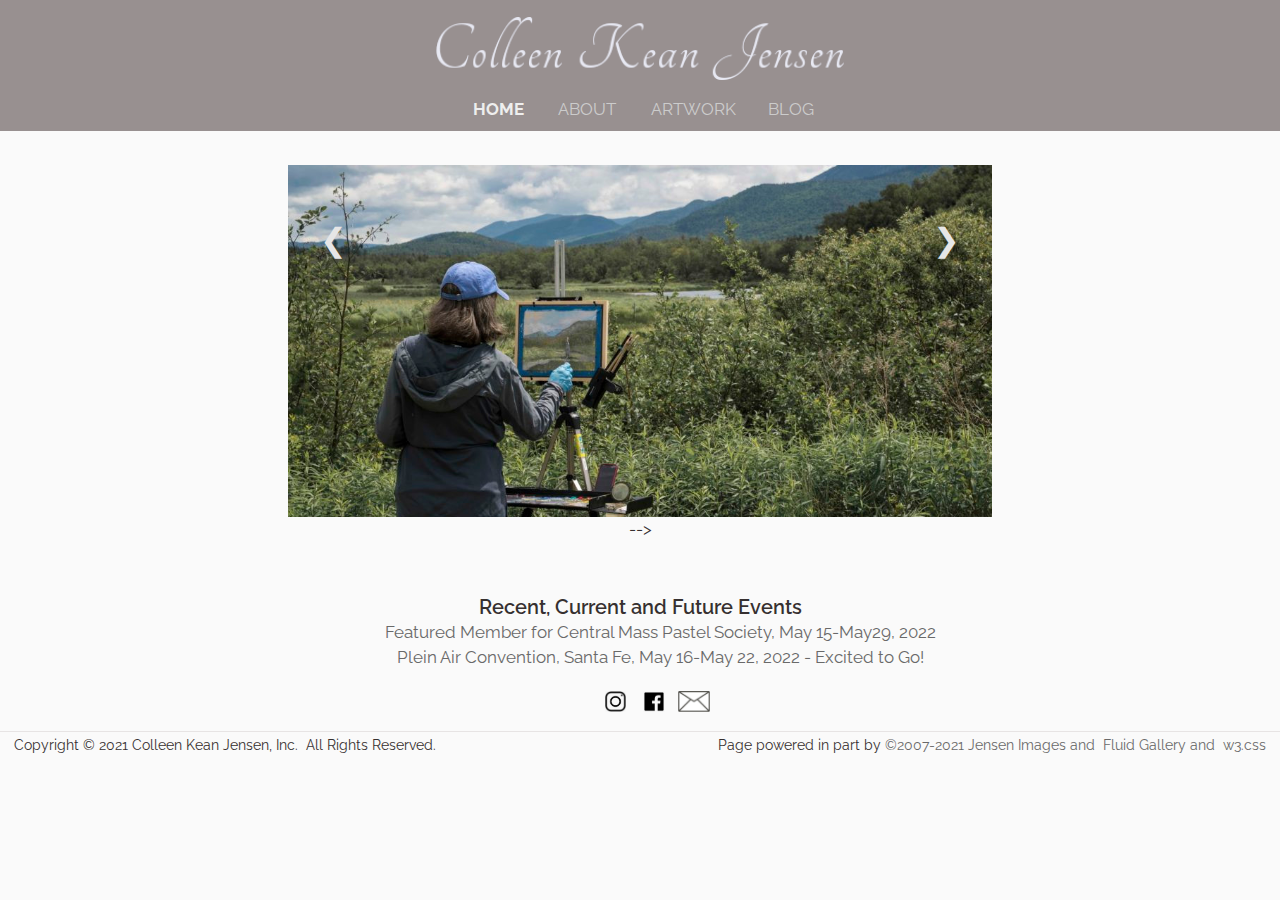
==== commit 3fd07728: "cropped bog river falls and fixed index page errors" ====
--- a/index.html
+++ b/index.html
@@ -92,8 +92,9 @@
 			</div>
 		</div>
 		
-		<div class="mySlides ">	
-		  <!--
+		<!--
+		<div class="mySlides ">	
+
 		  <div class="youtubebutton" id="youtube">
 				<a  href="https://www.youtube.com/watch?v=-U9jdLsStDU&ab_channel=MedfieldTV" target="_blank"><img  src="images/me/youTubePlay.png" alt="Medfield Cable Interview - Colleen Kean Jensen"></a>
 			</div>			<div class="banner w3-animate-right">
@@ -131,25 +132,25 @@
 			</div>
 		</div>
 		
+		<!--
 		<div class="mySlides  ">	
 			<img class="banner w3-animate-right" src="img/pastel-47-cropped.jpg" alt="Saranac Village Dock">
 			<div class="photoCaption">		
-		  <!--				<div class="numbertext">4 / 6</div>	 -->
+		  <!--				<div class="numbertext">4 / 6</div>	 
 				<span class="large">Saranac Village Dock</br></span>
 				<span class="smaller ">Saranac, New York</br></span>
 				<span>Publisher's invitational Paint Out Adirondacks, June 12-June 19, 2021</span>
 			</div>
 		</div>
-		
-		<div class="mySlides w3-animate-opacity">	
+		-->
+		
+		<div class="mySlides ">	
+		<img class="banner w3-animate-right" src="img/pastel-48-cropped.jpg" alt="Bog River Falls">
+		<!--<div class="mySlides w3-animate-opacity">	-->
 			<div class="photoCaption">		
 		  <!--				<div class="numbertext">5 / 6</div>	 -->
 				<span class="large">Bog River Falls</br></span>
 				<span class="smaller ">Tupper Lake, New York</br></span>
-			</div>
-			<img class="" src="img/pastel-48.jpg" alt="Bog River Falls">
-
-			<div class="photoCaption">
 				<span>Publisher's invitational Paint Out Adirondacks, June 12-June 19, 2021</span>
 			</div>
 		</div>
